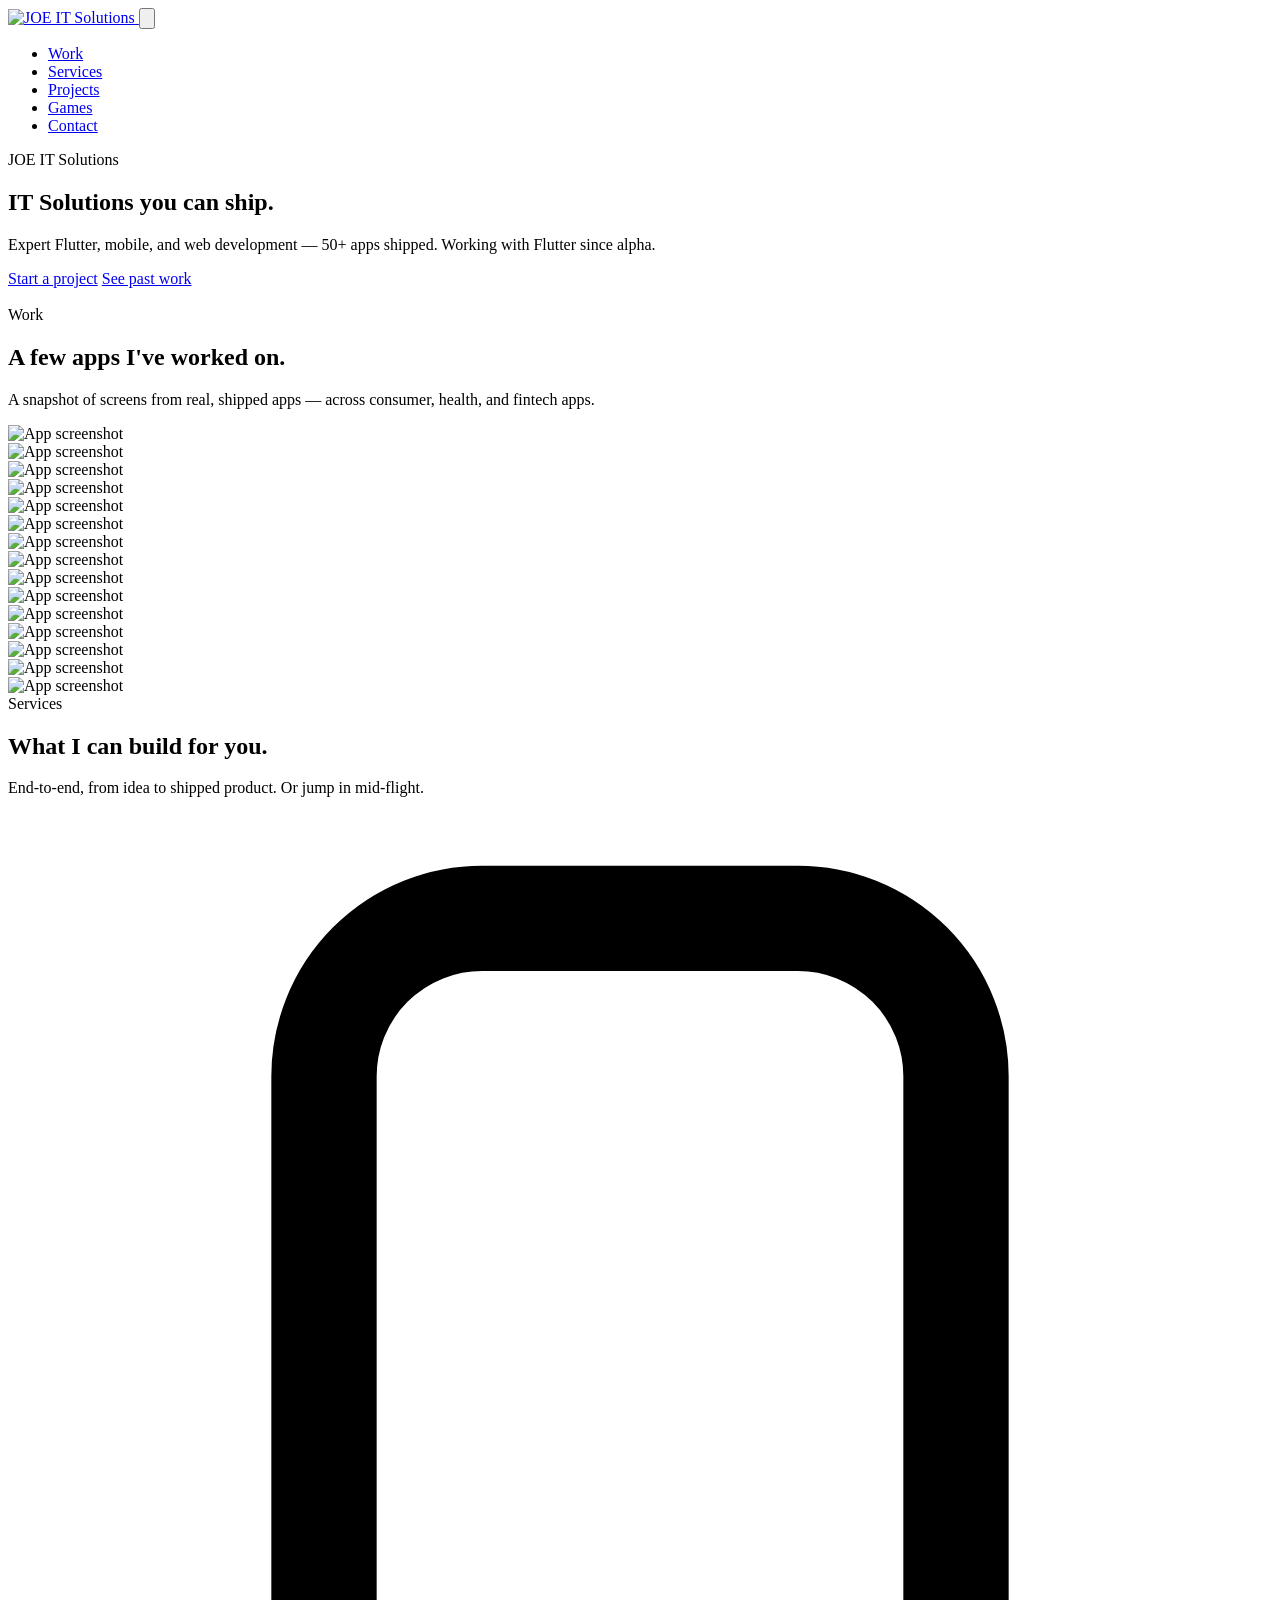
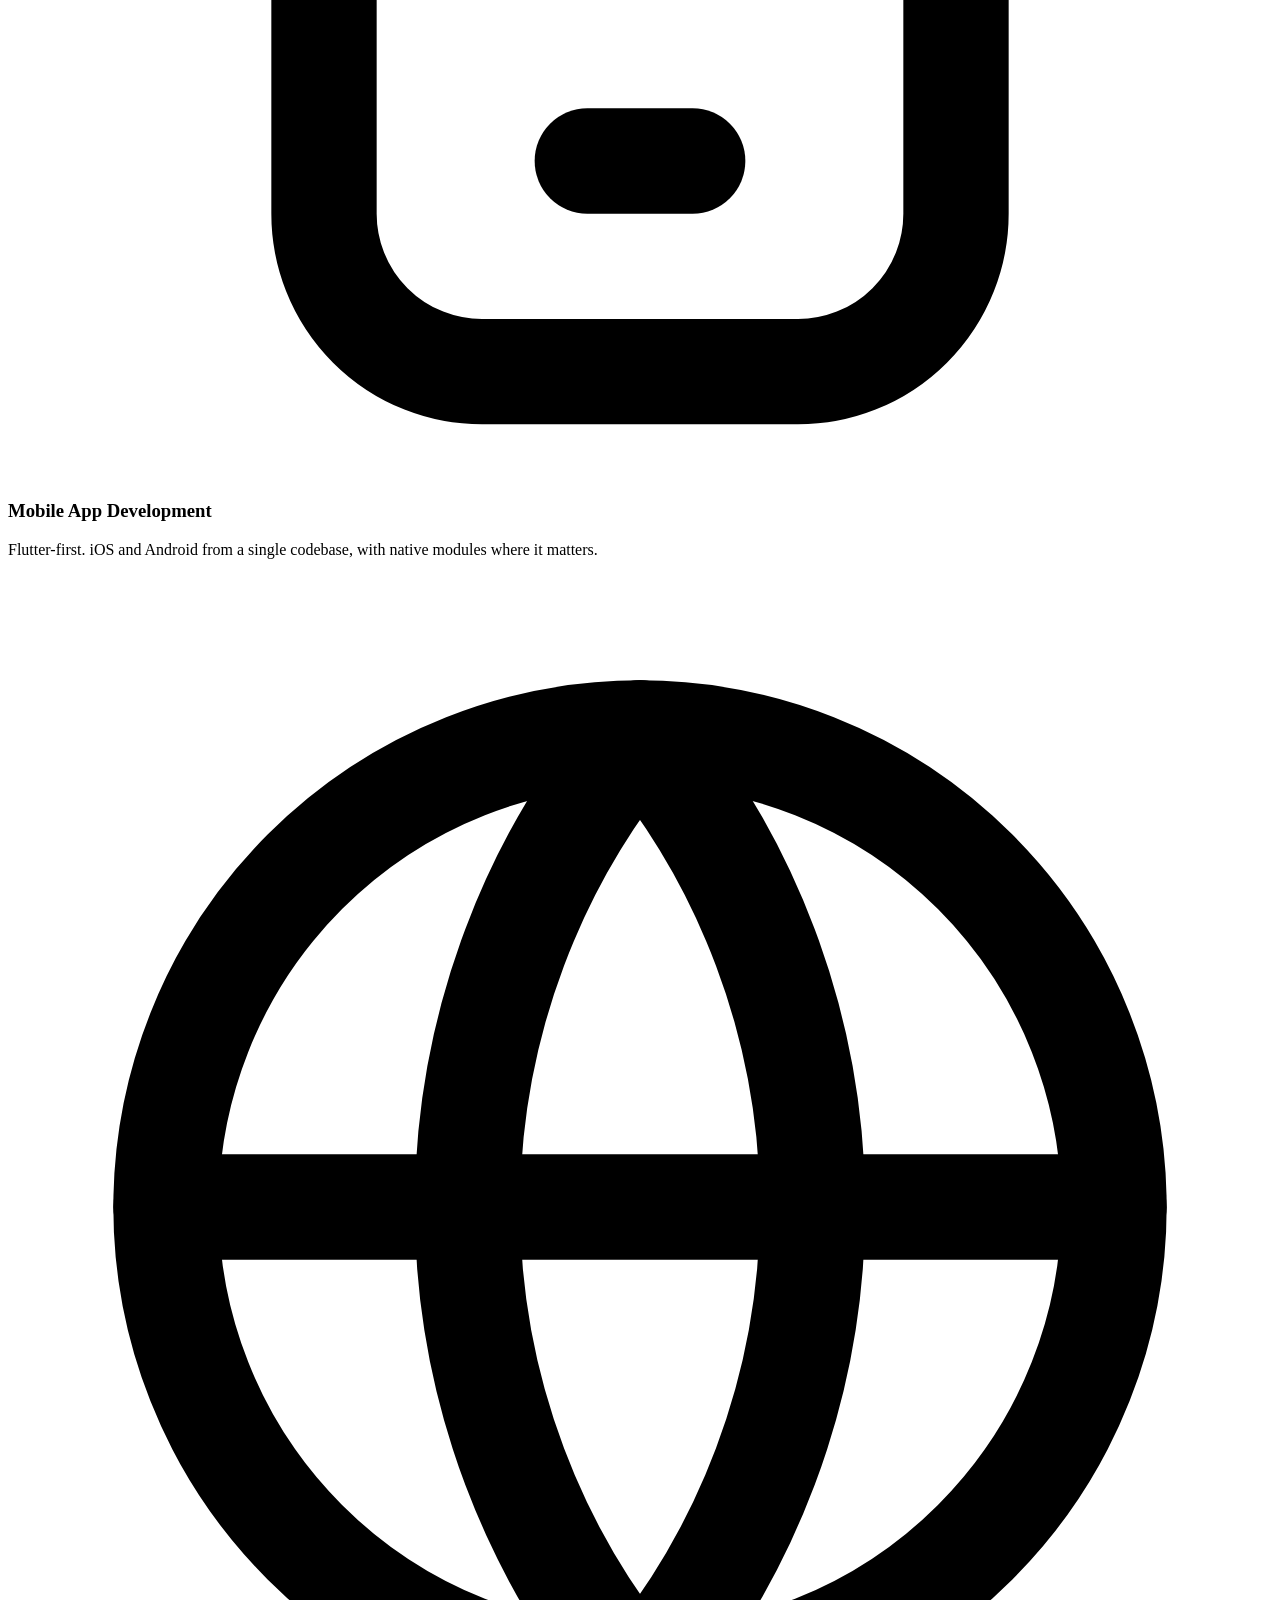
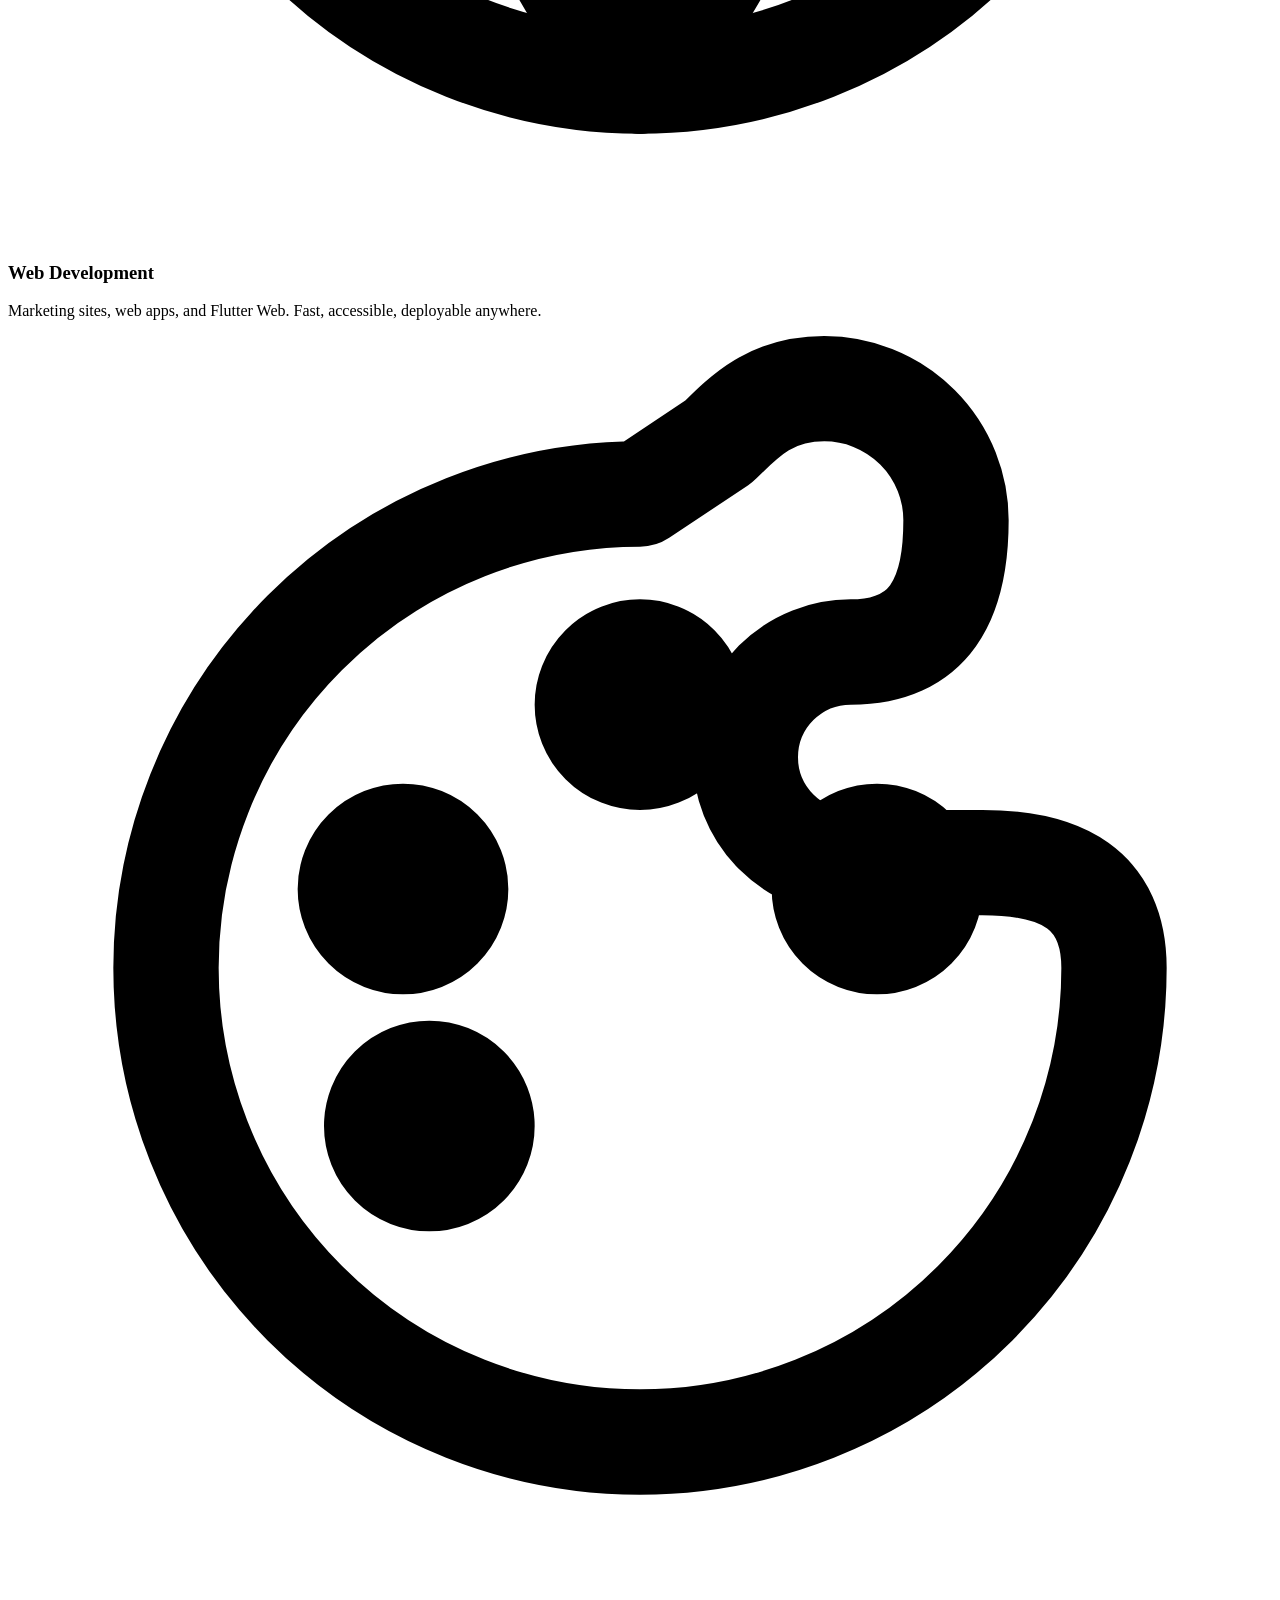
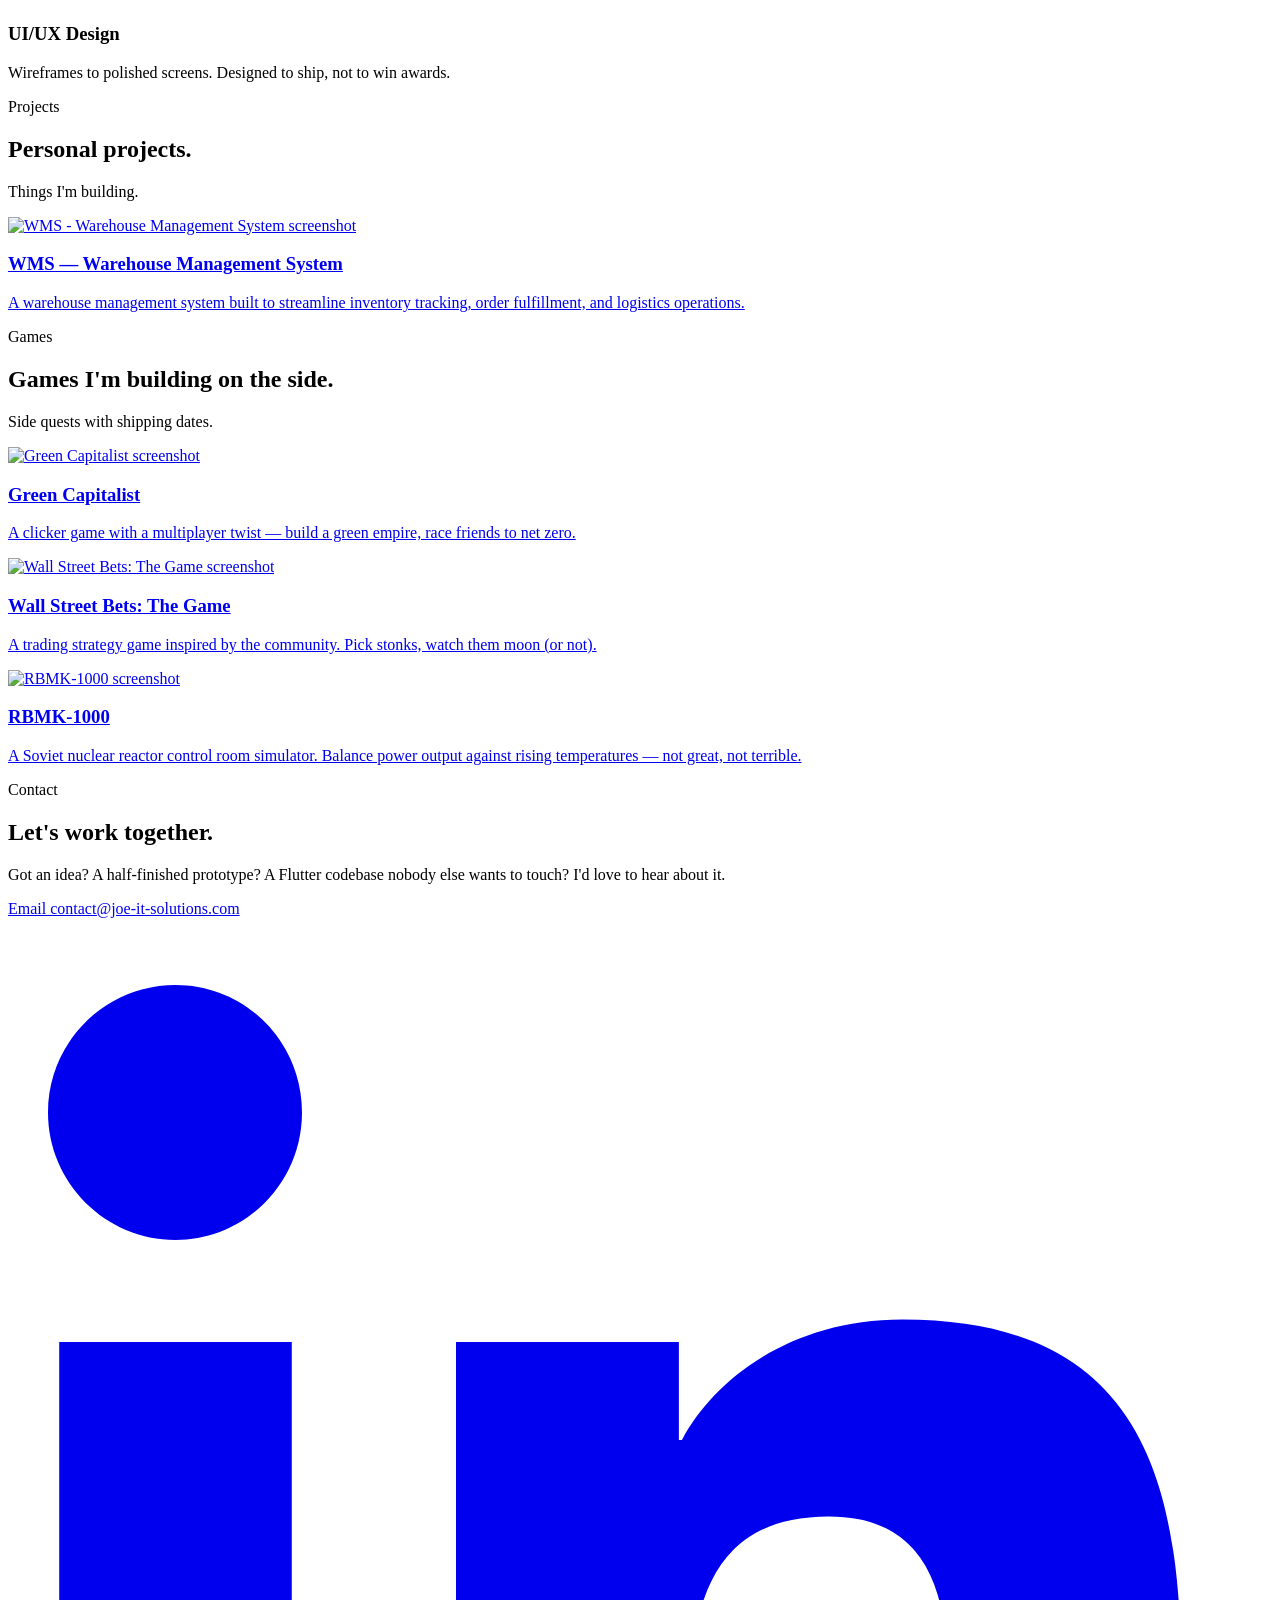
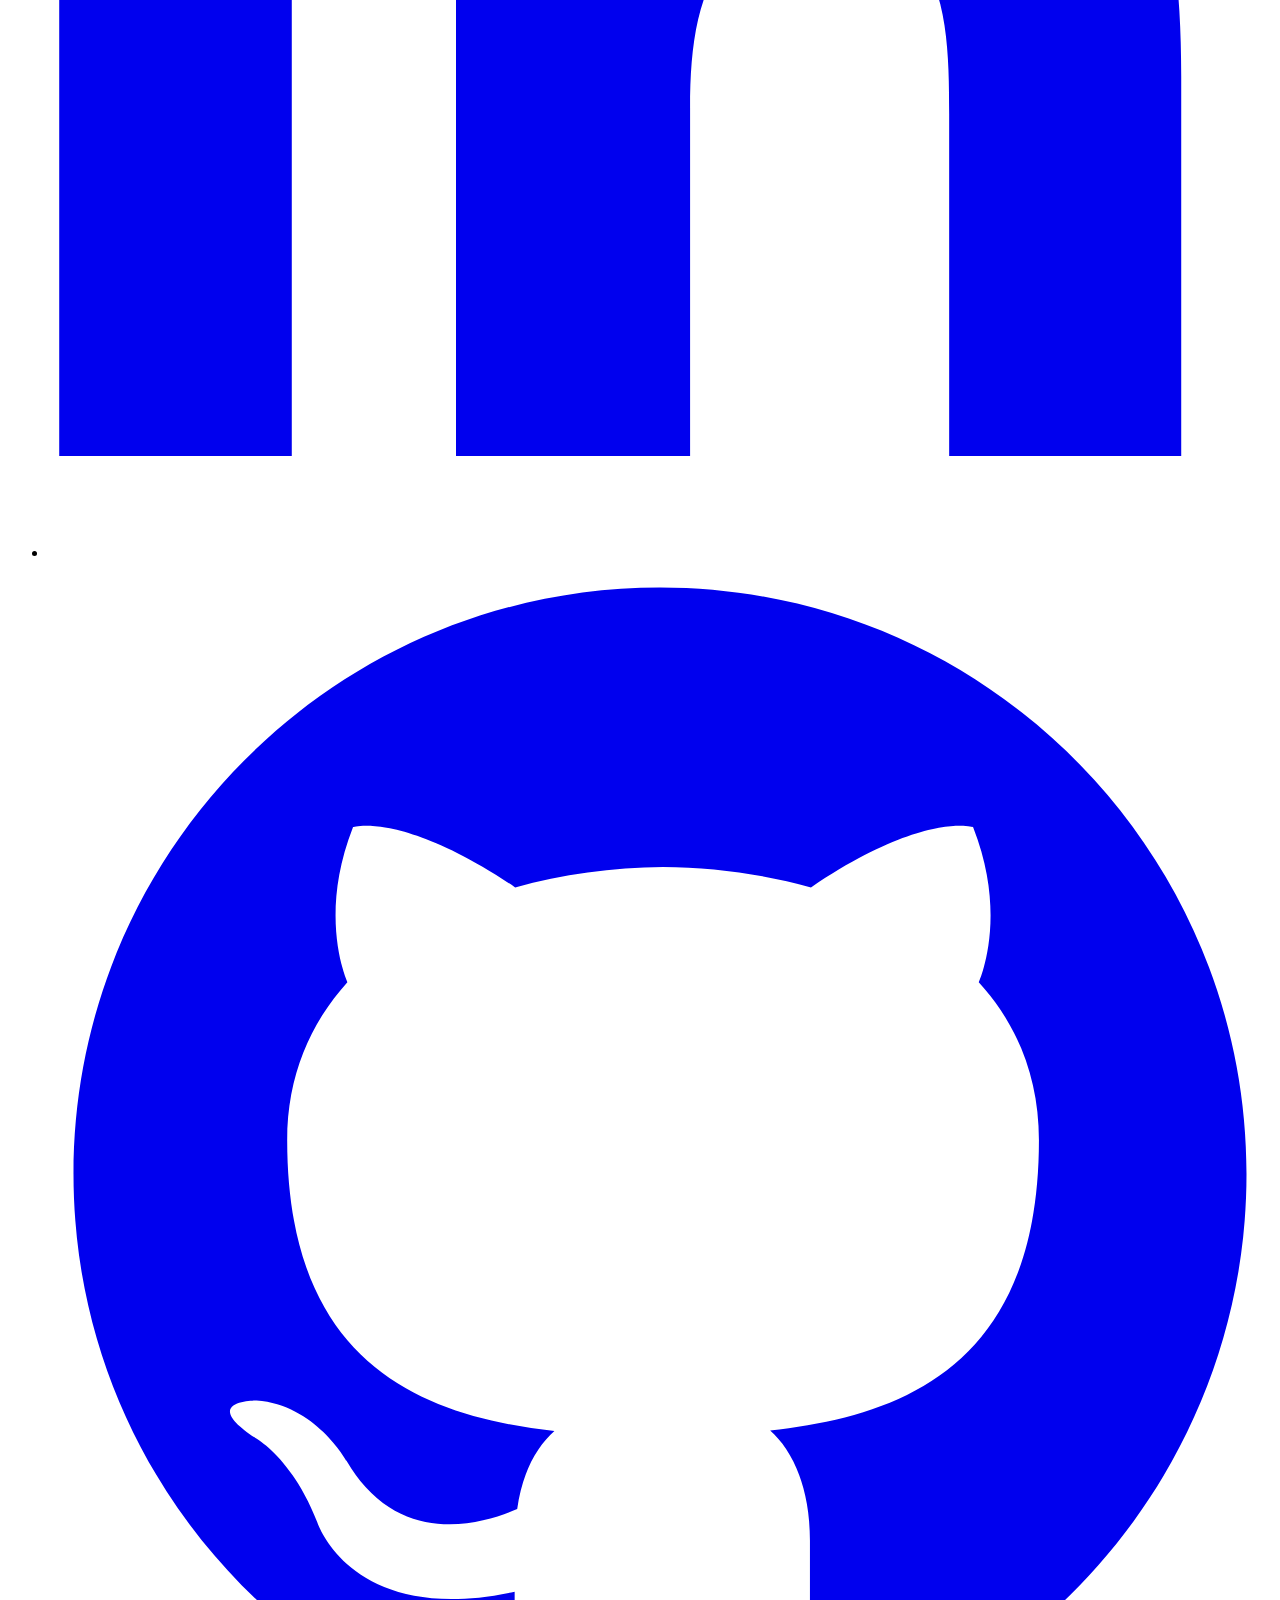
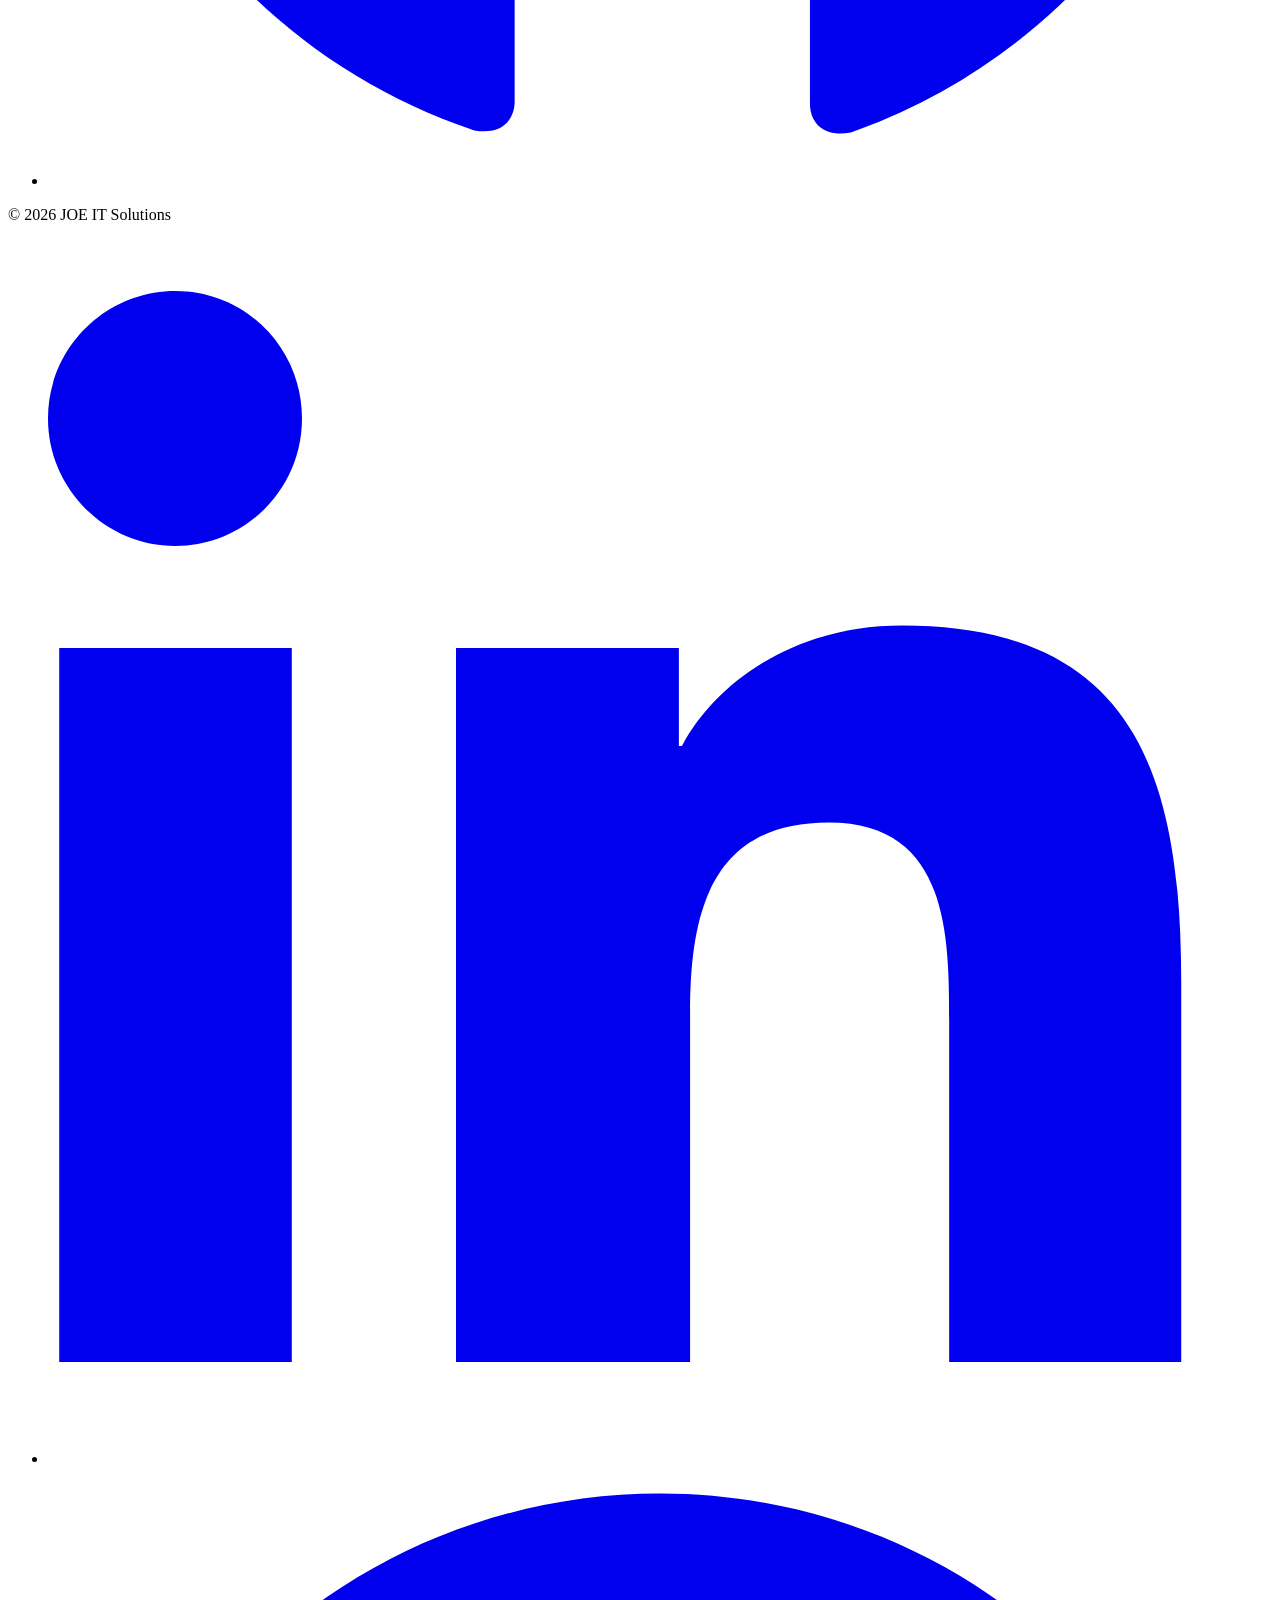
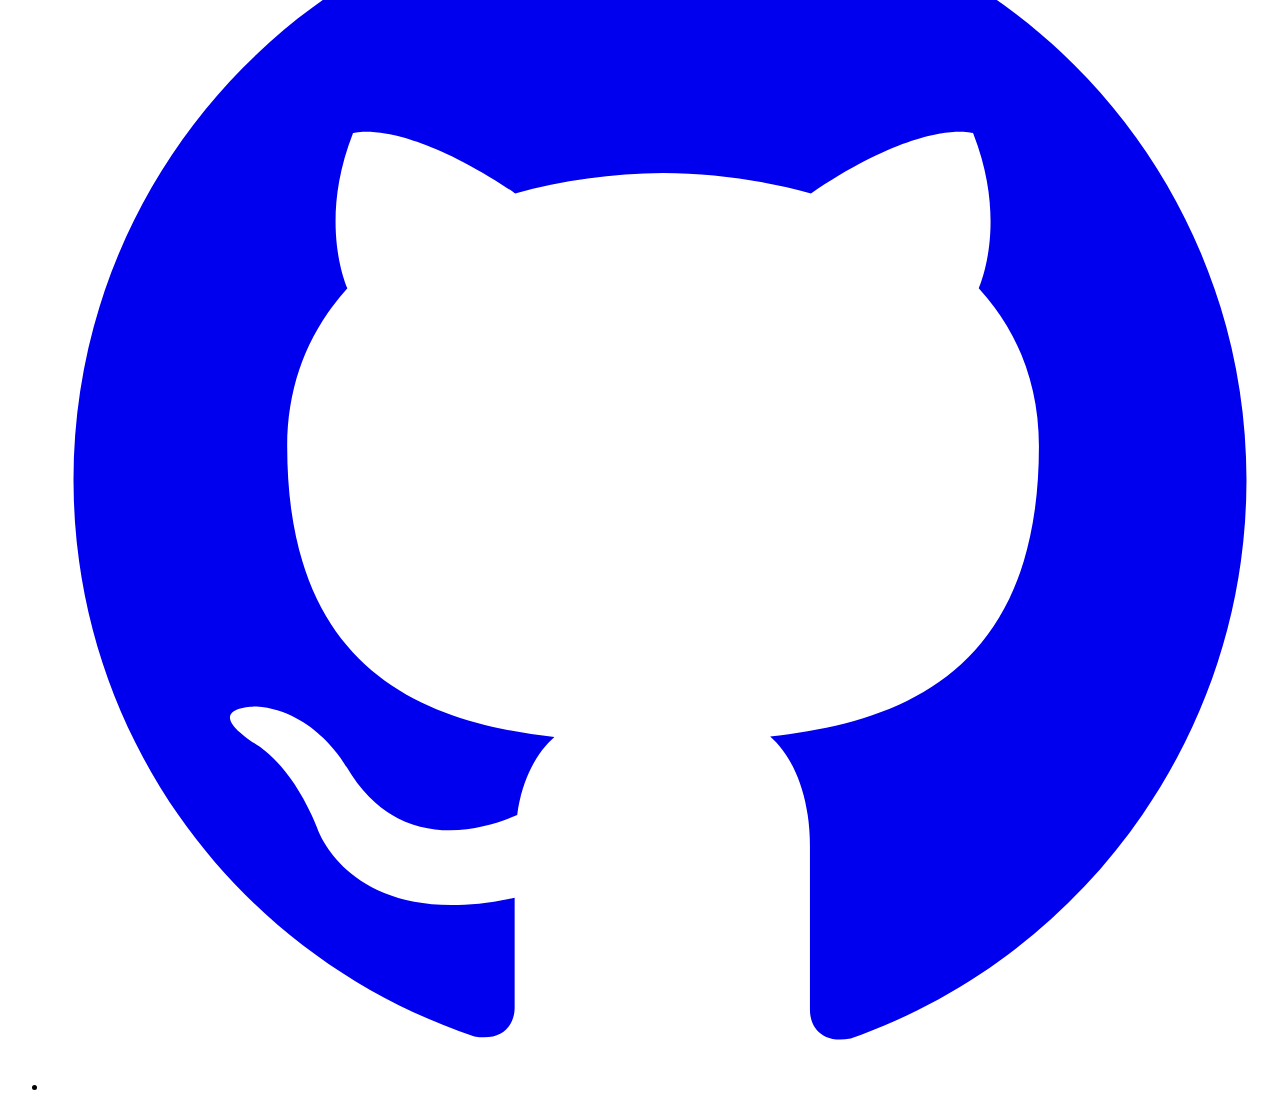
==== public/index.html @ 803ca7ee "Initial commit — joe-it portfolio site with Modus WMS subpage Co-Authored-By: Claude Sonnet 4.6 <nor" ====
<!doctype html>
<html lang="en">

<head>
  <meta charset="utf-8" />
  <meta name="viewport" content="width=device-width, initial-scale=1" />
  <title>JOE IT Solutions — Flutter, mobile, and web app development</title>
  <meta name="description"
    content="Expert Flutter, iOS, Android, and web development. 50+ apps shipped since Flutter was alpha." />
  <link rel="icon" type="image/png" href="/favicon.png" />

  <meta property="og:title" content="JOE IT Solutions" />
  <meta property="og:description" content="Expert Flutter, mobile, and web app development." />
  <meta property="og:type" content="website" />
  <meta name="twitter:card" content="summary_large_image" />

  <link rel="preconnect" href="https://fonts.googleapis.com" />
  <link rel="preconnect" href="https://fonts.gstatic.com" crossorigin />
  <link href="https://fonts.googleapis.com/css2?family=Figtree:wght@400;500;600;700&display=swap" rel="stylesheet" />
  <link rel="stylesheet" href="/styles.css" />
</head>

<body>
  <header class="site-header" id="site-header">
    <div class="container">
      <a class="logo" href="#top" aria-label="JOE IT Solutions home">
        <img src="/img/logo-transparent.png" alt="JOE IT Solutions" />
      </a>

      <button class="nav-toggle" id="nav-toggle" aria-controls="nav-links" aria-expanded="false"
        aria-label="Toggle navigation">
        <svg viewBox="0 0 24 24" fill="none" stroke="currentColor" stroke-width="2" stroke-linecap="round">
          <line x1="4" y1="7" x2="20" y2="7" />
          <line x1="4" y1="12" x2="20" y2="12" />
          <line x1="4" y1="17" x2="20" y2="17" />
        </svg>
      </button>

      <ul class="nav-links" id="nav-links">
        <li><a href="#past-work">Work</a></li>
        <li><a href="#services">Services</a></li>
        <li><a href="#projects">Projects</a></li>
        <li><a href="#games">Games</a></li>
        <li><a href="#contact">Contact</a></li>
      </ul>
    </div>
  </header>

  <main id="top">
    <!-- HERO -->
    <section class="hero">
      <div class="container">
        <div class="hero-text">
          <span class="eyebrow">JOE IT Solutions</span>
          <h1>IT Solutions you can ship.</h1>
          <p class="lede">
            Expert Flutter, mobile, and web development — 50+ apps shipped. Working with Flutter since alpha.
          </p>
          <div class="hero-actions">
            <a class="btn btn--primary" href="mailto:contact@joe-it-solutions.com">Start a project</a>
            <a class="btn btn--ghost" href="#past-work">See past work</a>
          </div>
        </div>
        <div class="collage" aria-hidden="true">
          <img src="/img/past/port2.png" alt="" />
          <img src="/img/past/port6.png" alt="" />
          <img src="/img/past/port_16.png" alt="" />
          <img src="/img/past/port5_5.png" alt="" />
        </div>
      </div>
    </section>

    <!-- PAST PROJECTS -->
    <section class="section section--soft" id="past-work">
      <div class="container">
        <div class="section-head">
          <span class="eyebrow">Work</span>
          <h2>A few apps I've worked on.</h2>
          <p>A snapshot of screens from real, shipped apps — across consumer, health, and fintech apps.</p>
        </div>
        <div class="past-grid">
          <div class="past-col">
            <div class="past-tile"><img src="/img/past/port14_14.png" alt="App screenshot" loading="lazy" /></div>
            <div class="past-tile"><img src="/img/past/port6.png" alt="App screenshot" loading="lazy" /></div>
            <div class="past-tile"><img src="/img/past/port_15.png" alt="App screenshot" loading="lazy" /></div>
          </div>
          <div class="past-col">
            <div class="past-tile"><img src="/img/past/port2.png" alt="App screenshot" loading="lazy" /></div>
            <div class="past-tile"><img src="/img/past/port5_5.png" alt="App screenshot" loading="lazy" /></div>
            <div class="past-tile"><img src="/img/past/port_20.png" alt="App screenshot" loading="lazy" /></div>
          </div>
          <div class="past-col">
            <div class="past-tile"><img src="/img/past/port_16.png" alt="App screenshot" loading="lazy" /></div>
            <div class="past-tile"><img src="/img/past/port9.png" alt="App screenshot" loading="lazy" /></div>
            <div class="past-tile"><img src="/img/past/port_19_1.png" alt="App screenshot" loading="lazy" /></div>
          </div>
          <div class="past-col">
            <div class="past-tile"><img src="/img/past/port3.png" alt="App screenshot" loading="lazy" /></div>
            <div class="past-tile"><img src="/img/past/port_11.png" alt="App screenshot" loading="lazy" /></div>
            <div class="past-tile"><img src="/img/past/port_18.png" alt="App screenshot" loading="lazy" /></div>
          </div>
          <div class="past-col">
            <div class="past-tile"><img src="/img/past/port_12.png" alt="App screenshot" loading="lazy" /></div>
            <div class="past-tile"><img src="/img/past/port_10.png" alt="App screenshot" loading="lazy" /></div>
            <div class="past-tile"><img src="/img/past/port_19.png" alt="App screenshot" loading="lazy" /></div>
          </div>
        </div>
      </div>
    </section>

    <!-- SERVICES -->
    <section class="section" id="services">
      <div class="container">
        <div class="section-head">
          <span class="eyebrow">Services</span>
          <h2>What I can build for you.</h2>
          <p>End-to-end, from idea to shipped product. Or jump in mid-flight.</p>
        </div>
        <div class="services-grid">
          <article class="service-card">
            <div class="icon-wrap">
              <svg viewBox="0 0 24 24" fill="none" stroke="currentColor" stroke-width="2" stroke-linecap="round"
                stroke-linejoin="round">
                <rect x="6" y="2" width="12" height="20" rx="3" />
                <line x1="11" y1="18" x2="13" y2="18" />
              </svg>
            </div>
            <h3>Mobile App Development</h3>
            <p>Flutter-first. iOS and Android from a single codebase, with native modules where it matters.</p>
          </article>

          <article class="service-card">
            <div class="icon-wrap">
              <svg viewBox="0 0 24 24" fill="none" stroke="currentColor" stroke-width="2" stroke-linecap="round"
                stroke-linejoin="round">
                <circle cx="12" cy="12" r="9" />
                <path d="M3 12h18" />
                <path d="M12 3a14 14 0 0 1 0 18" />
                <path d="M12 3a14 14 0 0 0 0 18" />
              </svg>
            </div>
            <h3>Web Development</h3>
            <p>Marketing sites, web apps, and Flutter Web. Fast, accessible, deployable anywhere.</p>
          </article>

          <article class="service-card">
            <div class="icon-wrap">
              <svg viewBox="0 0 24 24" fill="none" stroke="currentColor" stroke-width="2" stroke-linecap="round"
                stroke-linejoin="round">
                <path
                  d="M12 3a9 9 0 1 0 9 9c0-1.5-1-2-2.5-2H16a2 2 0 1 1 0-4c1.5 0 2-1 2-2.5A2.5 2.5 0 0 0 15.5 1c-1 0-1.5.5-2 1Z" />
                <circle cx="7.5" cy="10.5" r="1" fill="currentColor" />
                <circle cx="12" cy="7" r="1" fill="currentColor" />
                <circle cx="16.5" cy="10.5" r="1" fill="currentColor" />
                <circle cx="8" cy="15" r="1" fill="currentColor" />
              </svg>
            </div>
            <h3>UI/UX Design</h3>
            <p>Wireframes to polished screens. Designed to ship, not to win awards.</p>
          </article>
        </div>
      </div>
    </section>

    <!-- PERSONAL PROJECTS -->
    <section class="section" id="projects">
      <div class="container">
        <div class="section-head">
          <span class="eyebrow">Projects</span>
          <h2>Personal projects.</h2>
          <p>Things I'm building.</p>
        </div>
        <div class="projects-grid">
          <a class="project-card" href="/modus-wms">
            <div class="image-wrap">
              <img src="/img/projects/wms.png" alt="WMS - Warehouse Management System screenshot" loading="lazy" />
            </div>
            <div class="body">
              <h3>WMS — Warehouse Management System</h3>
              <p>A warehouse management system built to streamline inventory tracking, order fulfillment, and logistics
                operations.</p>
            </div>
          </a>
        </div>
      </div>
    </section>

    <!-- GAMES -->
    <section class="section section--soft" id="games">
      <div class="container">
        <div class="section-head">
          <span class="eyebrow">Games</span>
          <h2>Games I'm building on the side.</h2>
          <p>Side quests with shipping dates.</p>
        </div>
        <div class="personal-grid">
          <a class="personal-card" href="/green-capitalist">
            <div class="image-wrap">
              <img src="/img/personal/green_capitalist.avif" alt="Green Capitalist screenshot" />
            </div>
            <div class="body">
              <h3>Green Capitalist</h3>
              <p>A clicker game with a multiplayer twist — build a green empire, race friends to net zero.</p>
            </div>
          </a>

          <a class="personal-card" href="/wall-street-bets">
            <div class="image-wrap">
              <img src="/img/personal/wall_street_bets.avif" alt="Wall Street Bets: The Game screenshot" />
            </div>
            <div class="body">
              <h3>Wall Street Bets: The Game</h3>
              <p>A trading strategy game inspired by the community. Pick stonks, watch them moon (or not).</p>
            </div>
          </a>

          <a class="personal-card" href="/rbmk-1000">
            <div class="image-wrap">
              <img src="/img/personal/rbmk_1000.png" alt="RBMK-1000 screenshot" />
            </div>
            <div class="body">
              <h3>RBMK-1000</h3>
              <p>A Soviet nuclear reactor control room simulator. Balance power output against rising temperatures — not
                great, not terrible.</p>
            </div>
          </a>
        </div>
      </div>
    </section>

    <!-- CONTACT -->
    <section class="section section--soft contact" id="contact">
      <div class="container">
        <span class="eyebrow">Contact</span>
        <h2>Let's work together.</h2>
        <p>
          Got an idea? A half-finished prototype? A Flutter codebase nobody else
          wants to touch? I'd love to hear about it.
        </p>
        <div class="contact-actions">
          <a class="btn btn--primary" href="mailto:contact@joe-it-solutions.com">
            Email contact@joe-it-solutions.com
          </a>
          <ul class="socials" aria-label="Social links">
            <li>
              <a href="https://www.linkedin.com/in/josipkrnjic/" target="_blank" rel="noopener noreferrer"
                aria-label="LinkedIn">
                <svg viewBox="0 0 24 24" fill="currentColor" aria-hidden="true">
                  <path
                    d="M4.98 3.5C4.98 4.88 3.87 6 2.5 6S0 4.88 0 3.5 1.12 1 2.5 1s2.48 1.12 2.48 2.5zM.22 8h4.56v14H.22V8zm7.78 0h4.37v1.92h.06c.61-1.15 2.1-2.36 4.32-2.36 4.62 0 5.47 3.04 5.47 7v7.44h-4.55V15.3c0-1.7-.03-3.88-2.36-3.88-2.36 0-2.72 1.84-2.72 3.75V22H8V8z" />
                </svg>
              </a>
            </li>
            <li>
              <a href="https://github.com/itsJoKr" target="_blank" rel="noopener noreferrer" aria-label="GitHub">
                <svg viewBox="0 0 24 24" fill="currentColor" aria-hidden="true">
                  <path
                    d="M12 .5C5.65.5.5 5.65.5 12c0 5.08 3.29 9.39 7.86 10.91.58.1.79-.25.79-.56v-2.16c-3.2.7-3.87-1.36-3.87-1.36-.52-1.33-1.27-1.69-1.27-1.69-1.04-.71.08-.7.08-.7 1.15.08 1.76 1.18 1.76 1.18 1.02 1.75 2.69 1.24 3.35.95.1-.74.4-1.24.73-1.53-2.55-.29-5.24-1.28-5.24-5.7 0-1.26.45-2.29 1.18-3.1-.12-.29-.51-1.46.11-3.04 0 0 .97-.31 3.18 1.18.92-.26 1.91-.39 2.9-.4.99.01 1.98.14 2.9.4 2.21-1.49 3.18-1.18 3.18-1.18.62 1.58.23 2.75.11 3.04.74.81 1.18 1.84 1.18 3.1 0 4.43-2.7 5.41-5.27 5.69.41.36.78 1.07.78 2.16v3.2c0 .31.21.67.8.56C20.21 21.39 23.5 17.08 23.5 12 23.5 5.65 18.35.5 12 .5z" />
                </svg>
              </a>
            </li>
          </ul>
        </div>
      </div>
    </section>
  </main>

  <footer class="site-footer">
    <div class="container">
      <div class="row">
        <span>&copy; 2026 JOE IT Solutions</span>
        <ul class="socials" aria-label="Social links">
          <li>
            <a href="https://www.linkedin.com/in/josipkrnjic/" target="_blank" rel="noopener noreferrer"
              aria-label="LinkedIn">
              <svg viewBox="0 0 24 24" fill="currentColor" aria-hidden="true">
                <path
                  d="M4.98 3.5C4.98 4.88 3.87 6 2.5 6S0 4.88 0 3.5 1.12 1 2.5 1s2.48 1.12 2.48 2.5zM.22 8h4.56v14H.22V8zm7.78 0h4.37v1.92h.06c.61-1.15 2.1-2.36 4.32-2.36 4.62 0 5.47 3.04 5.47 7v7.44h-4.55V15.3c0-1.7-.03-3.88-2.36-3.88-2.36 0-2.72 1.84-2.72 3.75V22H8V8z" />
              </svg>
            </a>
          </li>
          <li>
            <a href="https://github.com/itsJoKr" target="_blank" rel="noopener noreferrer" aria-label="GitHub">
              <svg viewBox="0 0 24 24" fill="currentColor" aria-hidden="true">
                <path
                  d="M12 .5C5.65.5.5 5.65.5 12c0 5.08 3.29 9.39 7.86 10.91.58.1.79-.25.79-.56v-2.16c-3.2.7-3.87-1.36-3.87-1.36-.52-1.33-1.27-1.69-1.27-1.69-1.04-.71.08-.7.08-.7 1.15.08 1.76 1.18 1.76 1.18 1.02 1.75 2.69 1.24 3.35.95.1-.74.4-1.24.73-1.53-2.55-.29-5.24-1.28-5.24-5.7 0-1.26.45-2.29 1.18-3.1-.12-.29-.51-1.46.11-3.04 0 0 .97-.31 3.18 1.18.92-.26 1.91-.39 2.9-.4.99.01 1.98.14 2.9.4 2.21-1.49 3.18-1.18 3.18-1.18.62 1.58.23 2.75.11 3.04.74.81 1.18 1.84 1.18 3.1 0 4.43-2.7 5.41-5.27 5.69.41.36.78 1.07.78 2.16v3.2c0 .31.21.67.8.56C20.21 21.39 23.5 17.08 23.5 12 23.5 5.65 18.35.5 12 .5z" />
              </svg>
            </a>
          </li>
        </ul>
      </div>
    </div>
  </footer>

  <script src="/main.js"></script>
</body>

</html>
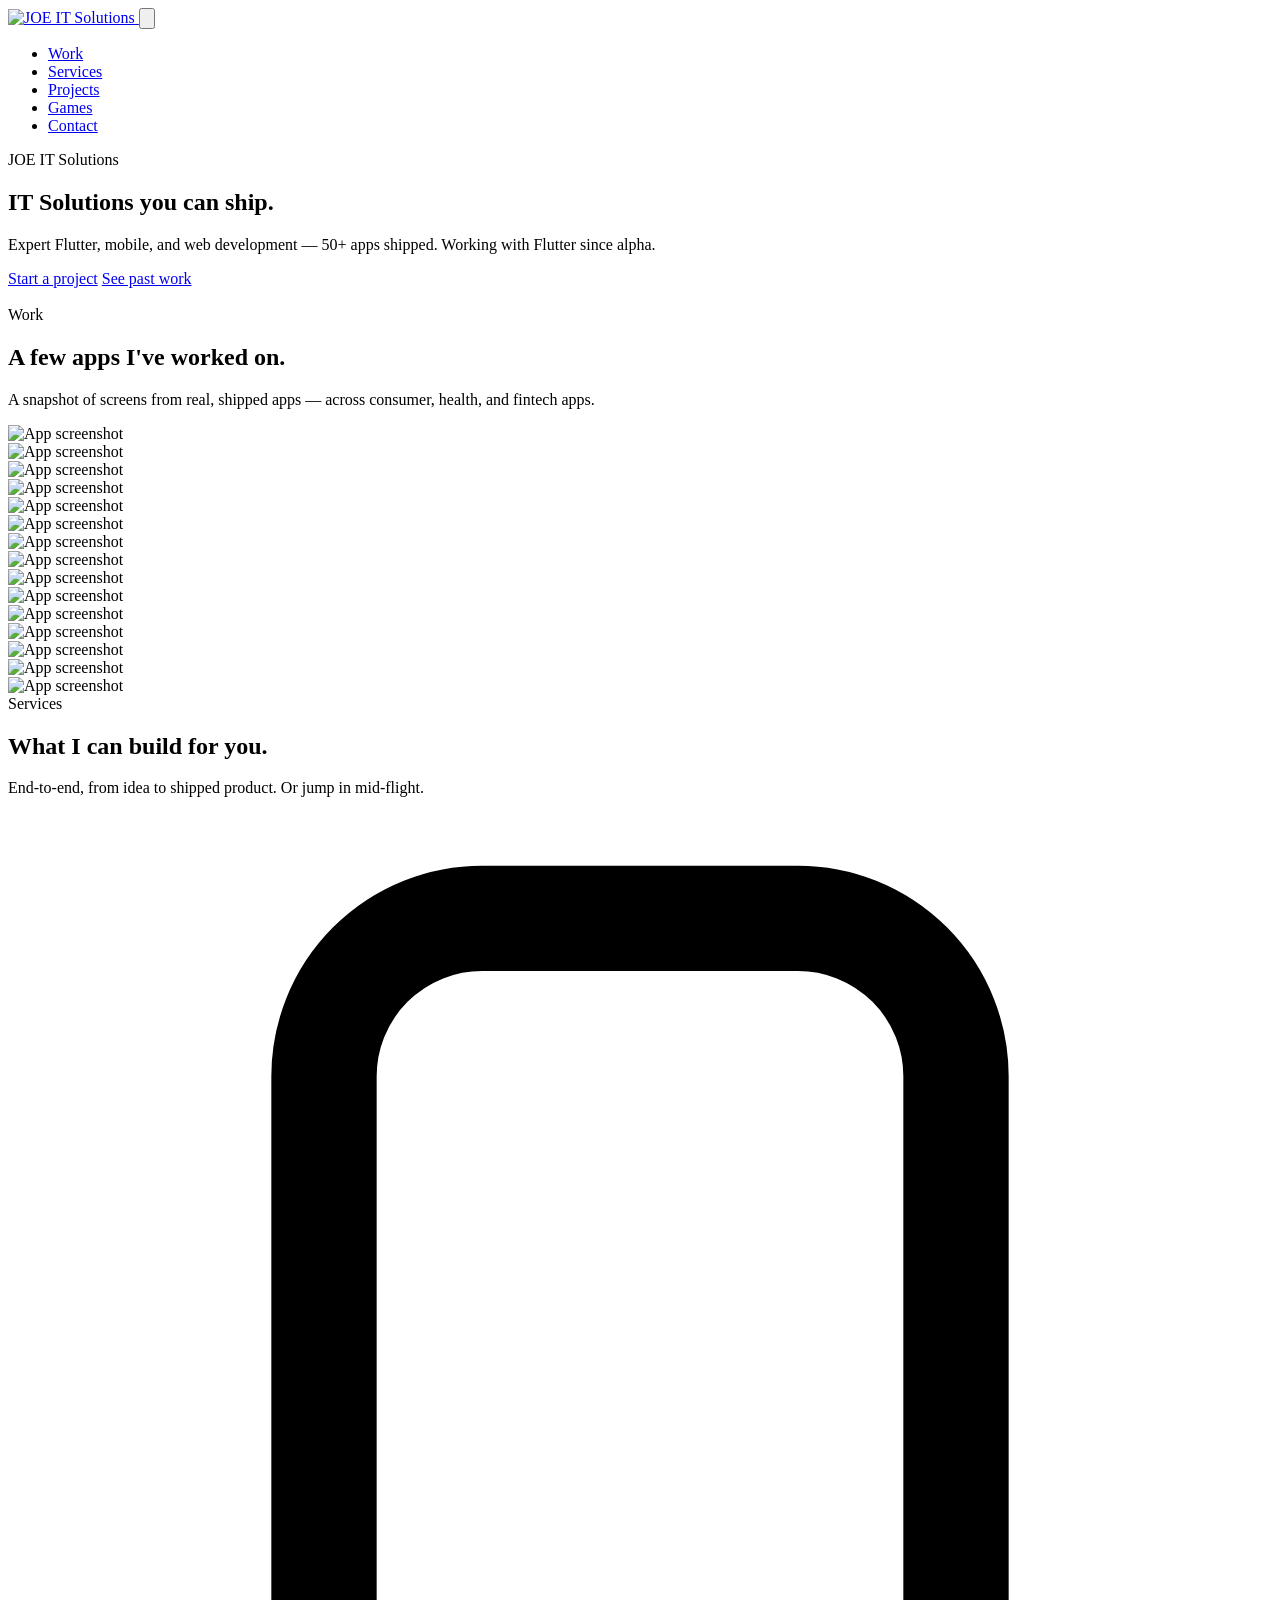
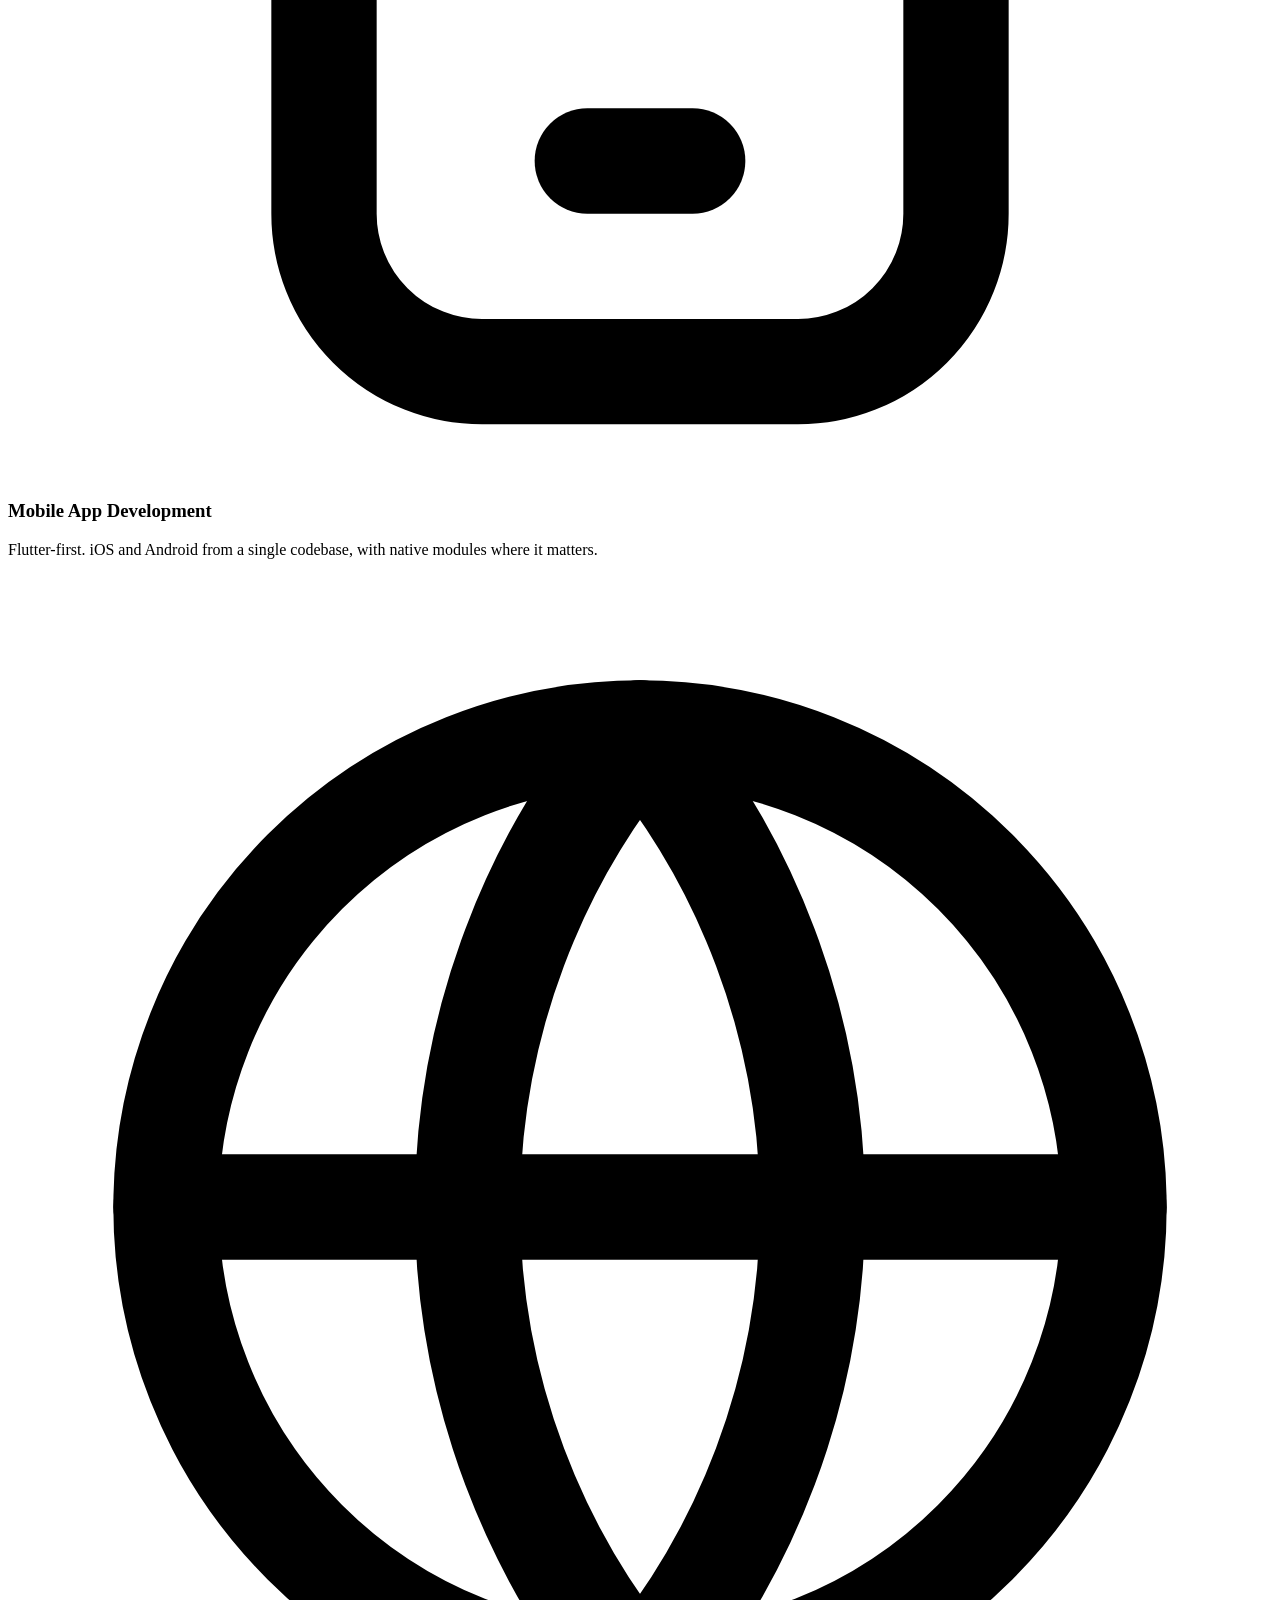
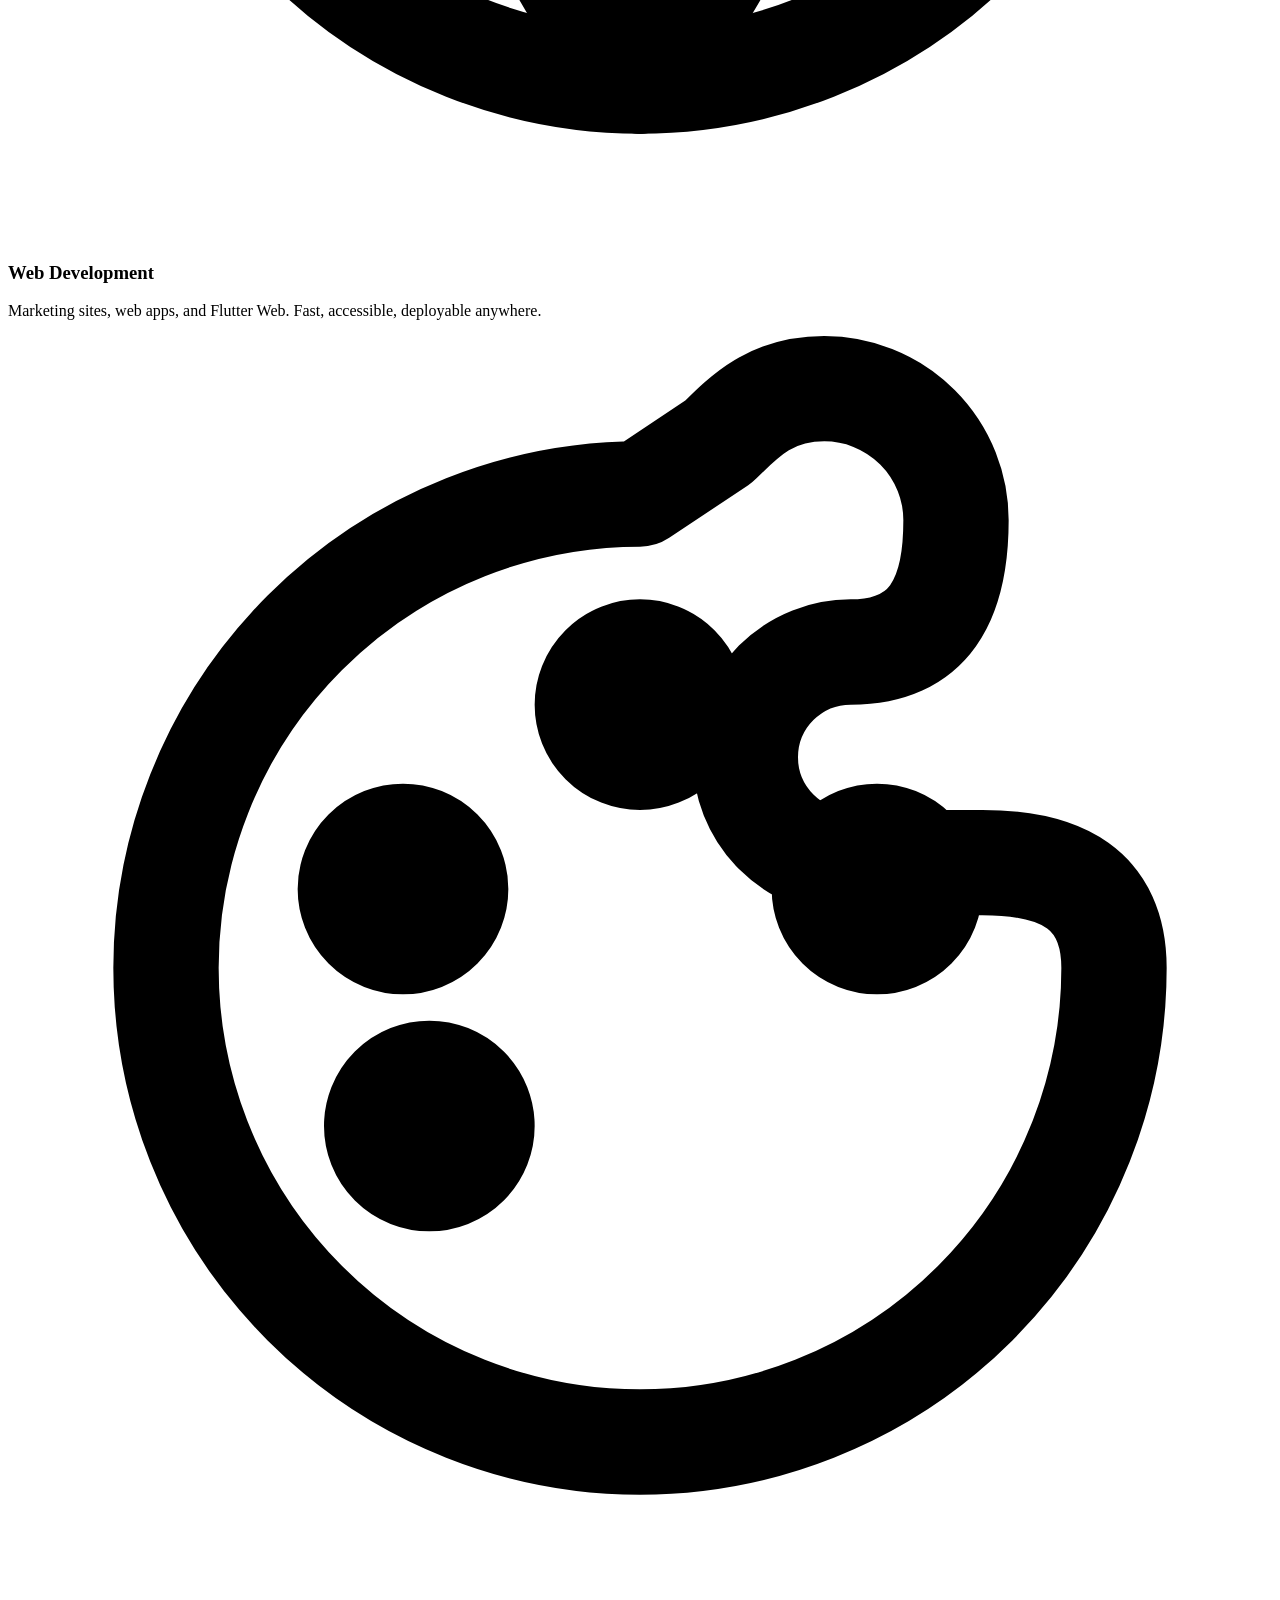
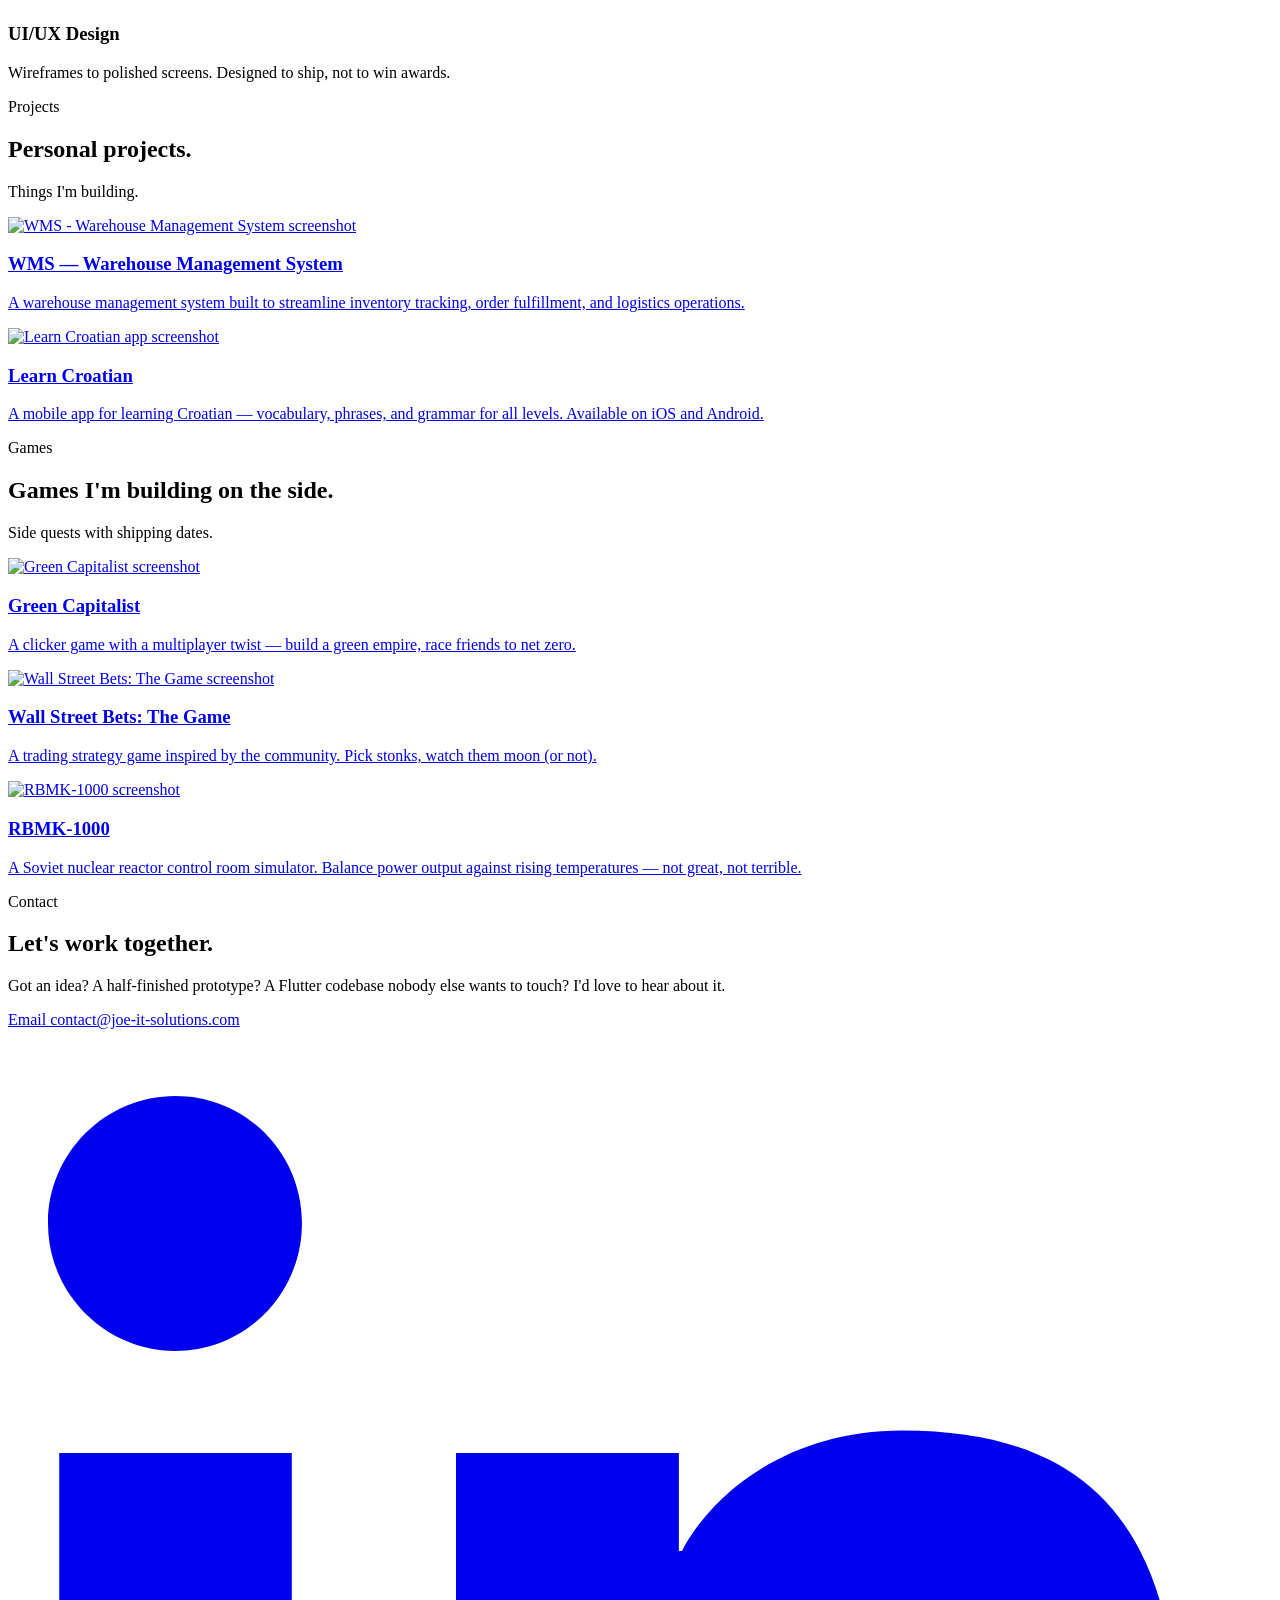
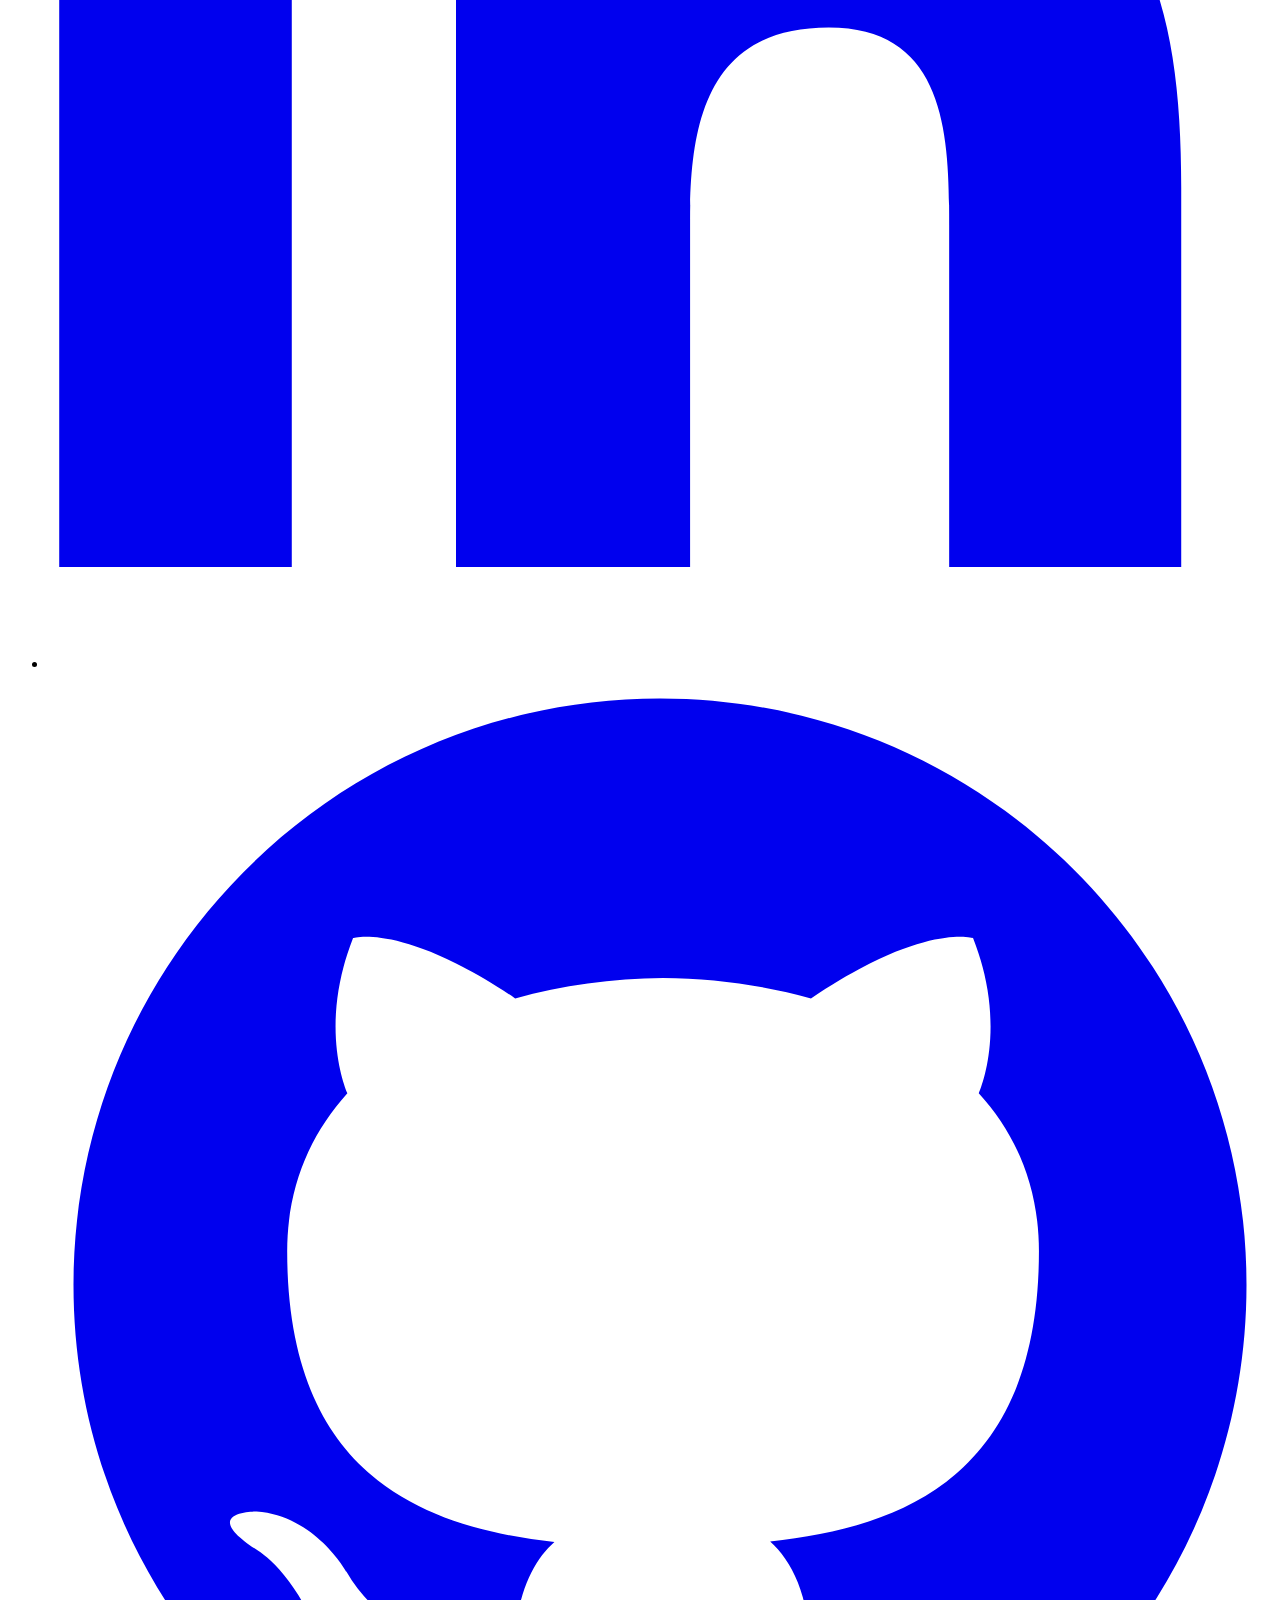
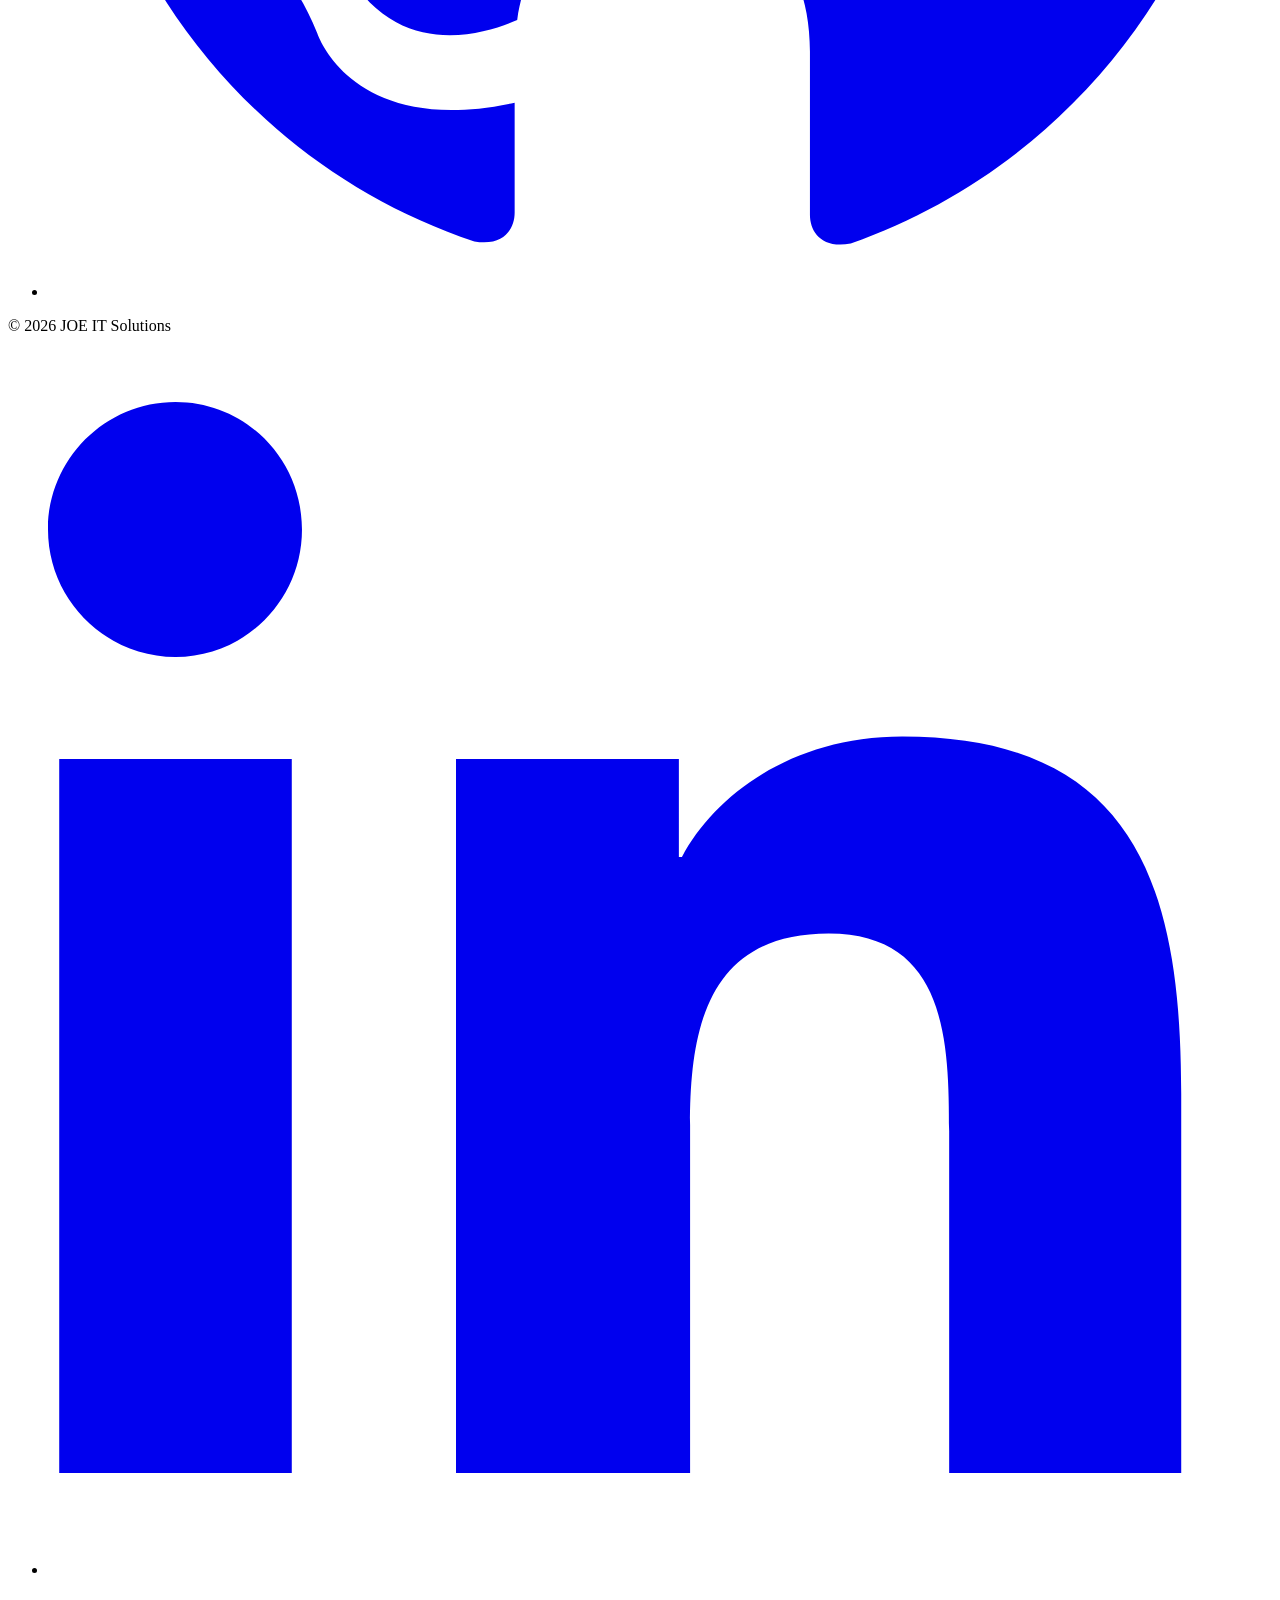
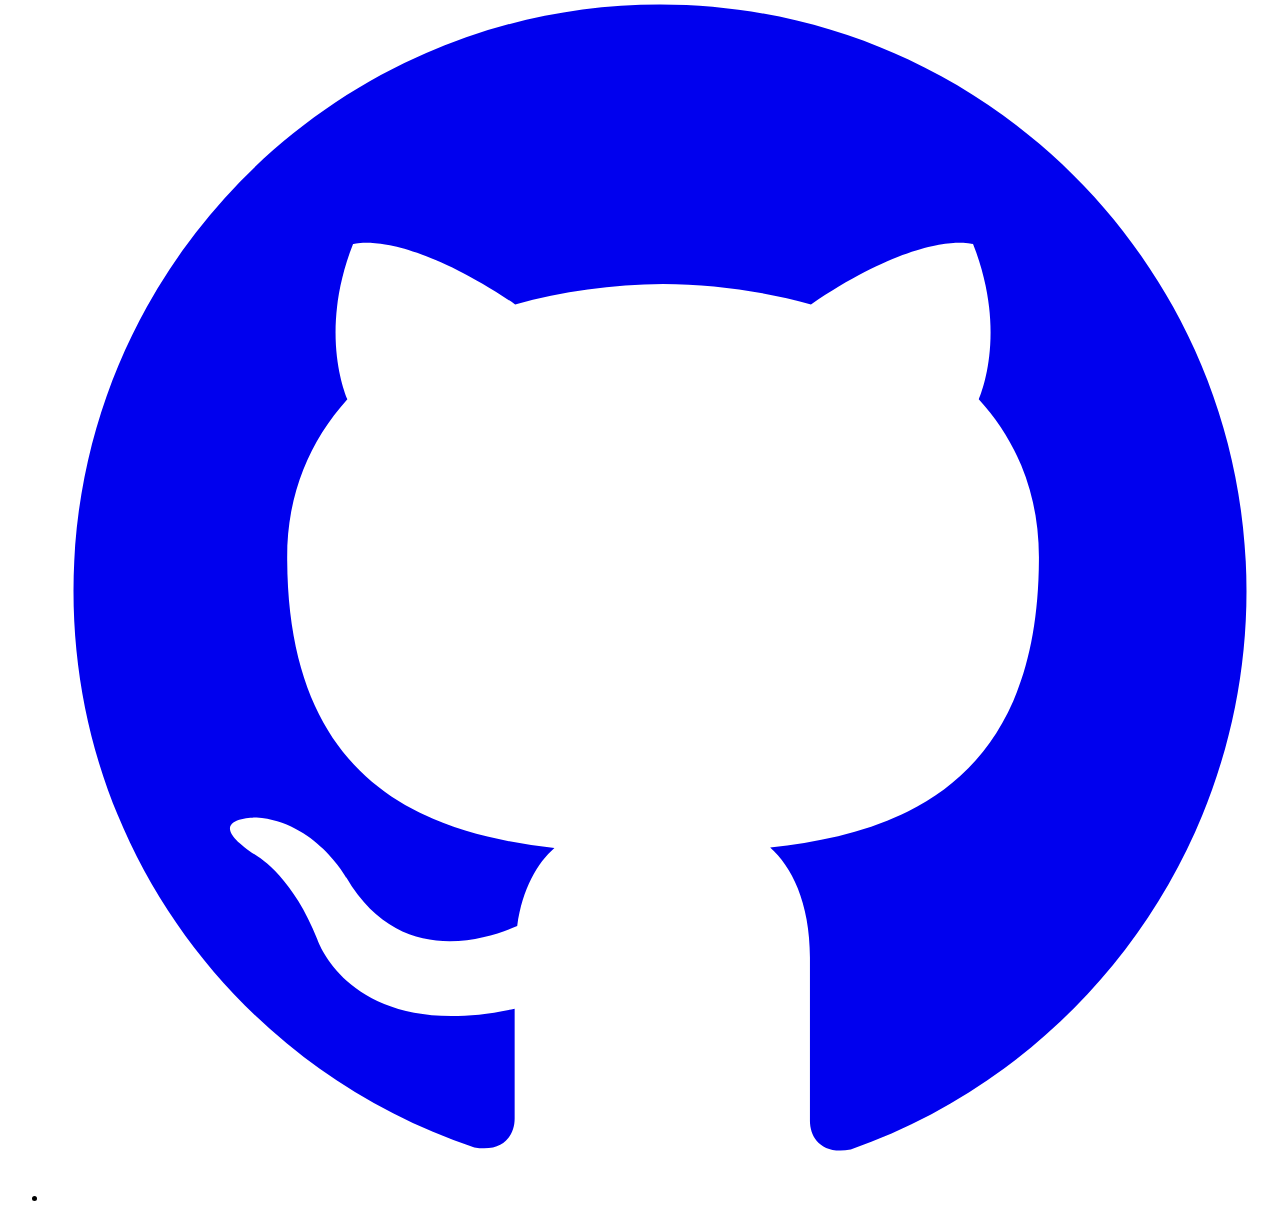
==== commit f7966697: "Add team section to Arca WMS CTA, update i18n copy, add Learn Croatian to portfolio Co-Authored-By: " ====
--- a/public/index.html
+++ b/public/index.html
@@ -171,7 +171,7 @@
           <p>Things I'm building.</p>
         </div>
         <div class="projects-grid">
-          <a class="project-card" href="/modus-wms">
+          <a class="project-card" href="https://arca-wms.com" target="_blank" rel="noopener">
             <div class="image-wrap">
               <img src="/img/projects/wms.png" alt="WMS - Warehouse Management System screenshot" loading="lazy" />
             </div>
@@ -179,6 +179,16 @@
               <h3>WMS — Warehouse Management System</h3>
               <p>A warehouse management system built to streamline inventory tracking, order fulfillment, and logistics
                 operations.</p>
+            </div>
+          </a>
+
+          <a class="project-card" href="/learn-croatian">
+            <div class="image-wrap">
+              <img src="/img/projects/learn_croatian.png" alt="Learn Croatian app screenshot" loading="lazy" />
+            </div>
+            <div class="body">
+              <h3>Learn Croatian</h3>
+              <p>A mobile app for learning Croatian — vocabulary, phrases, and grammar for all levels. Available on iOS and Android.</p>
             </div>
           </a>
         </div>
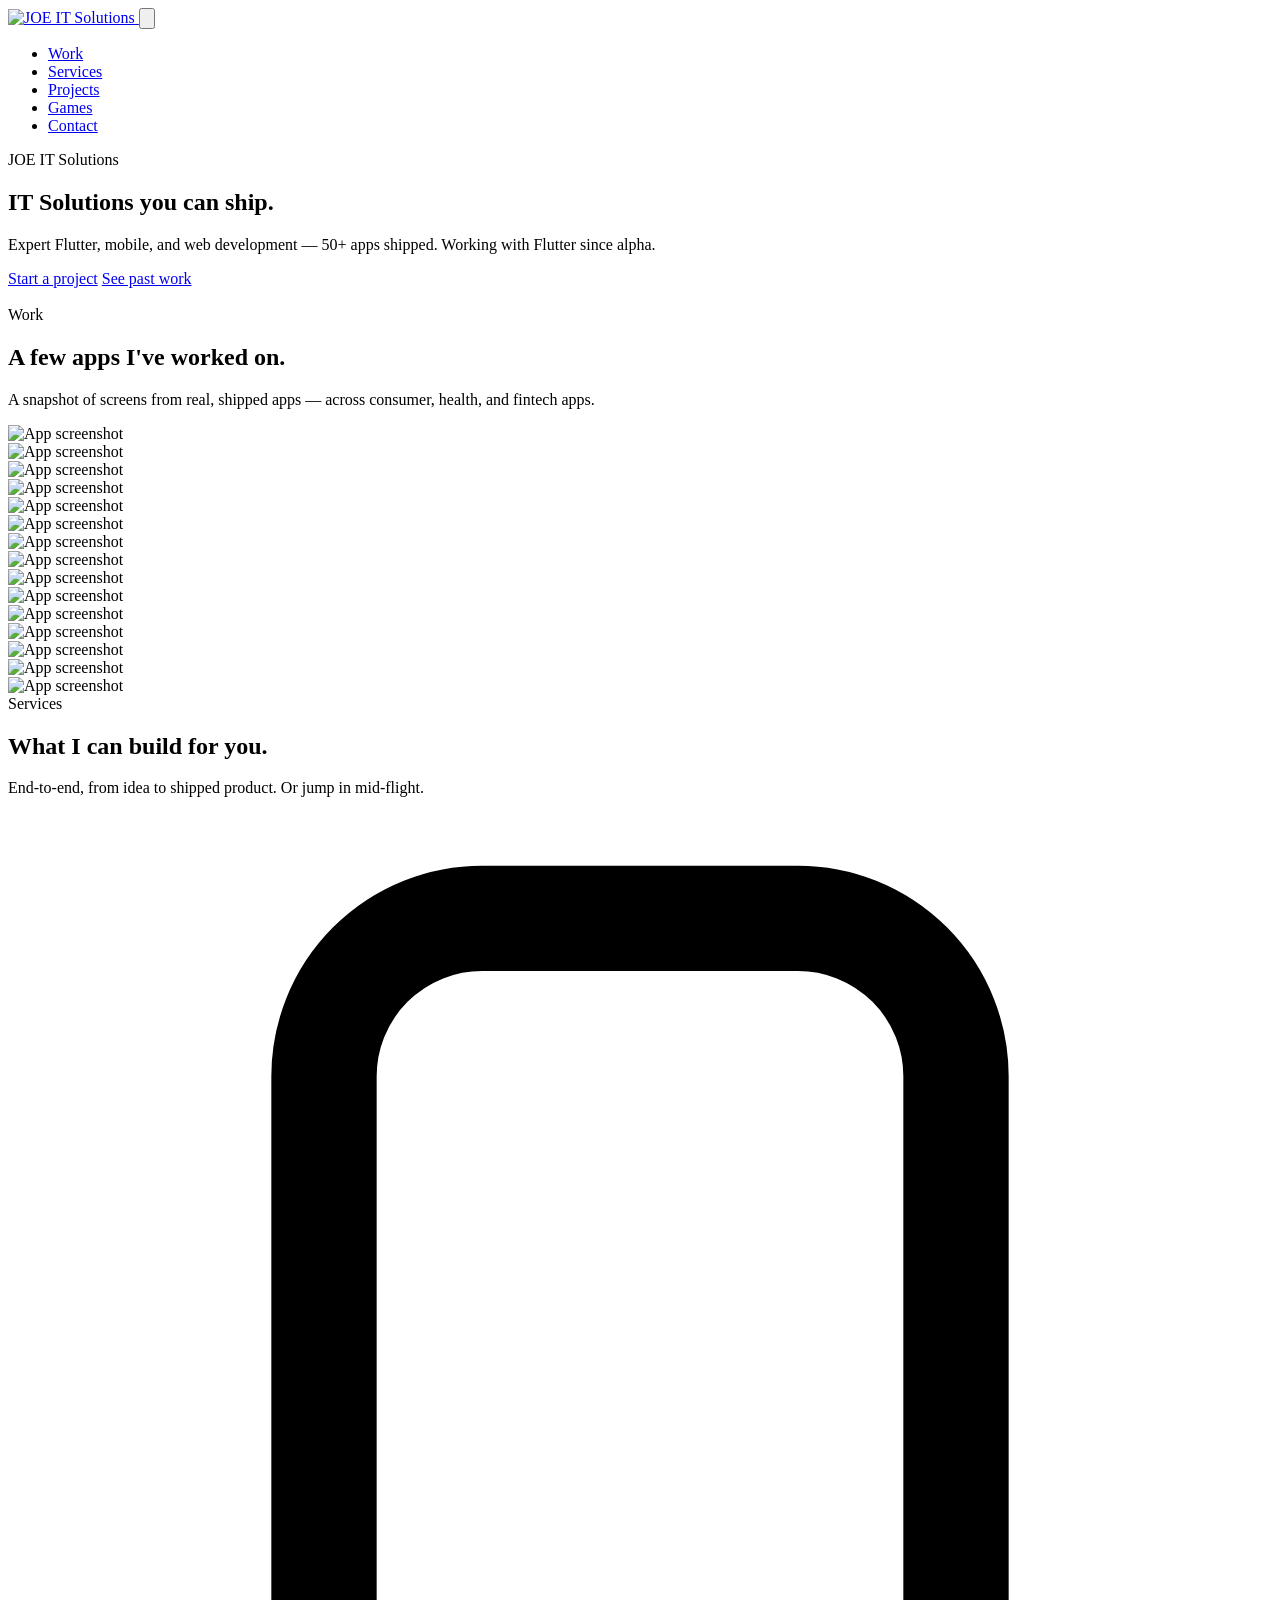
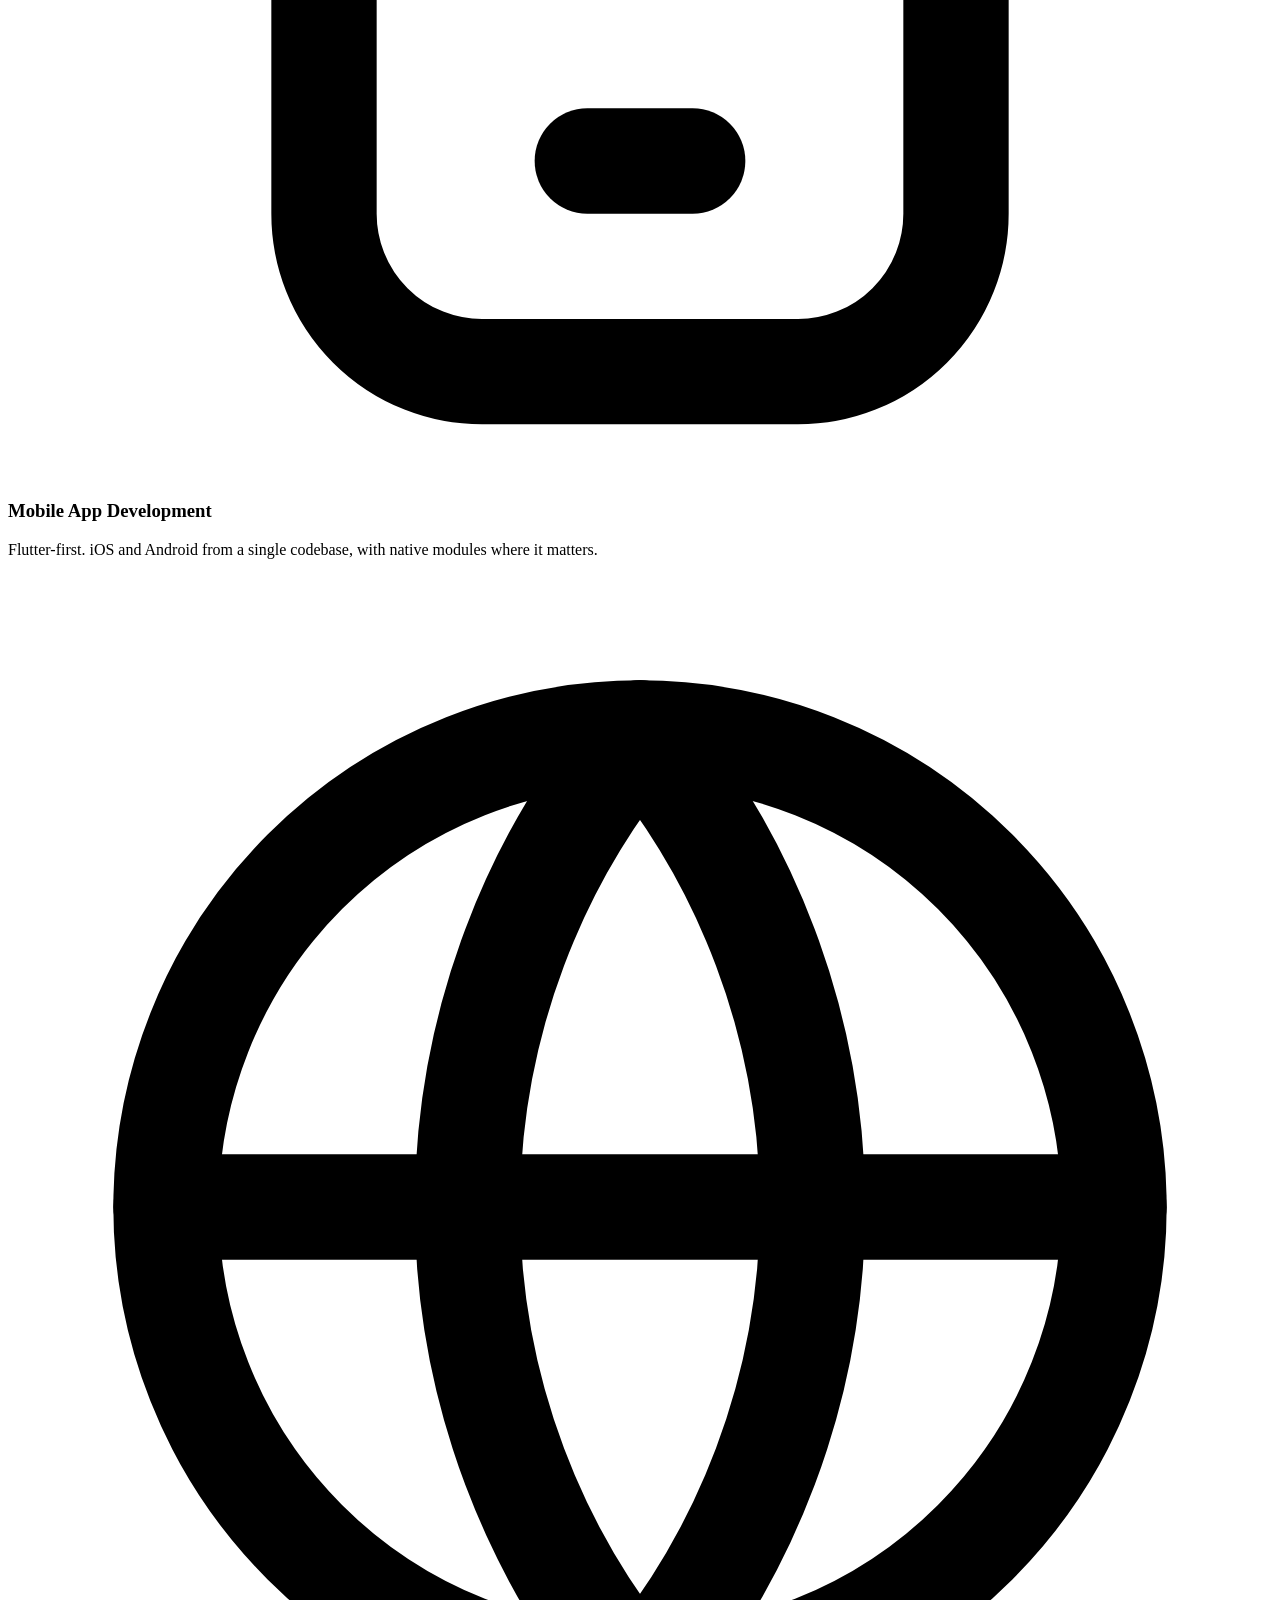
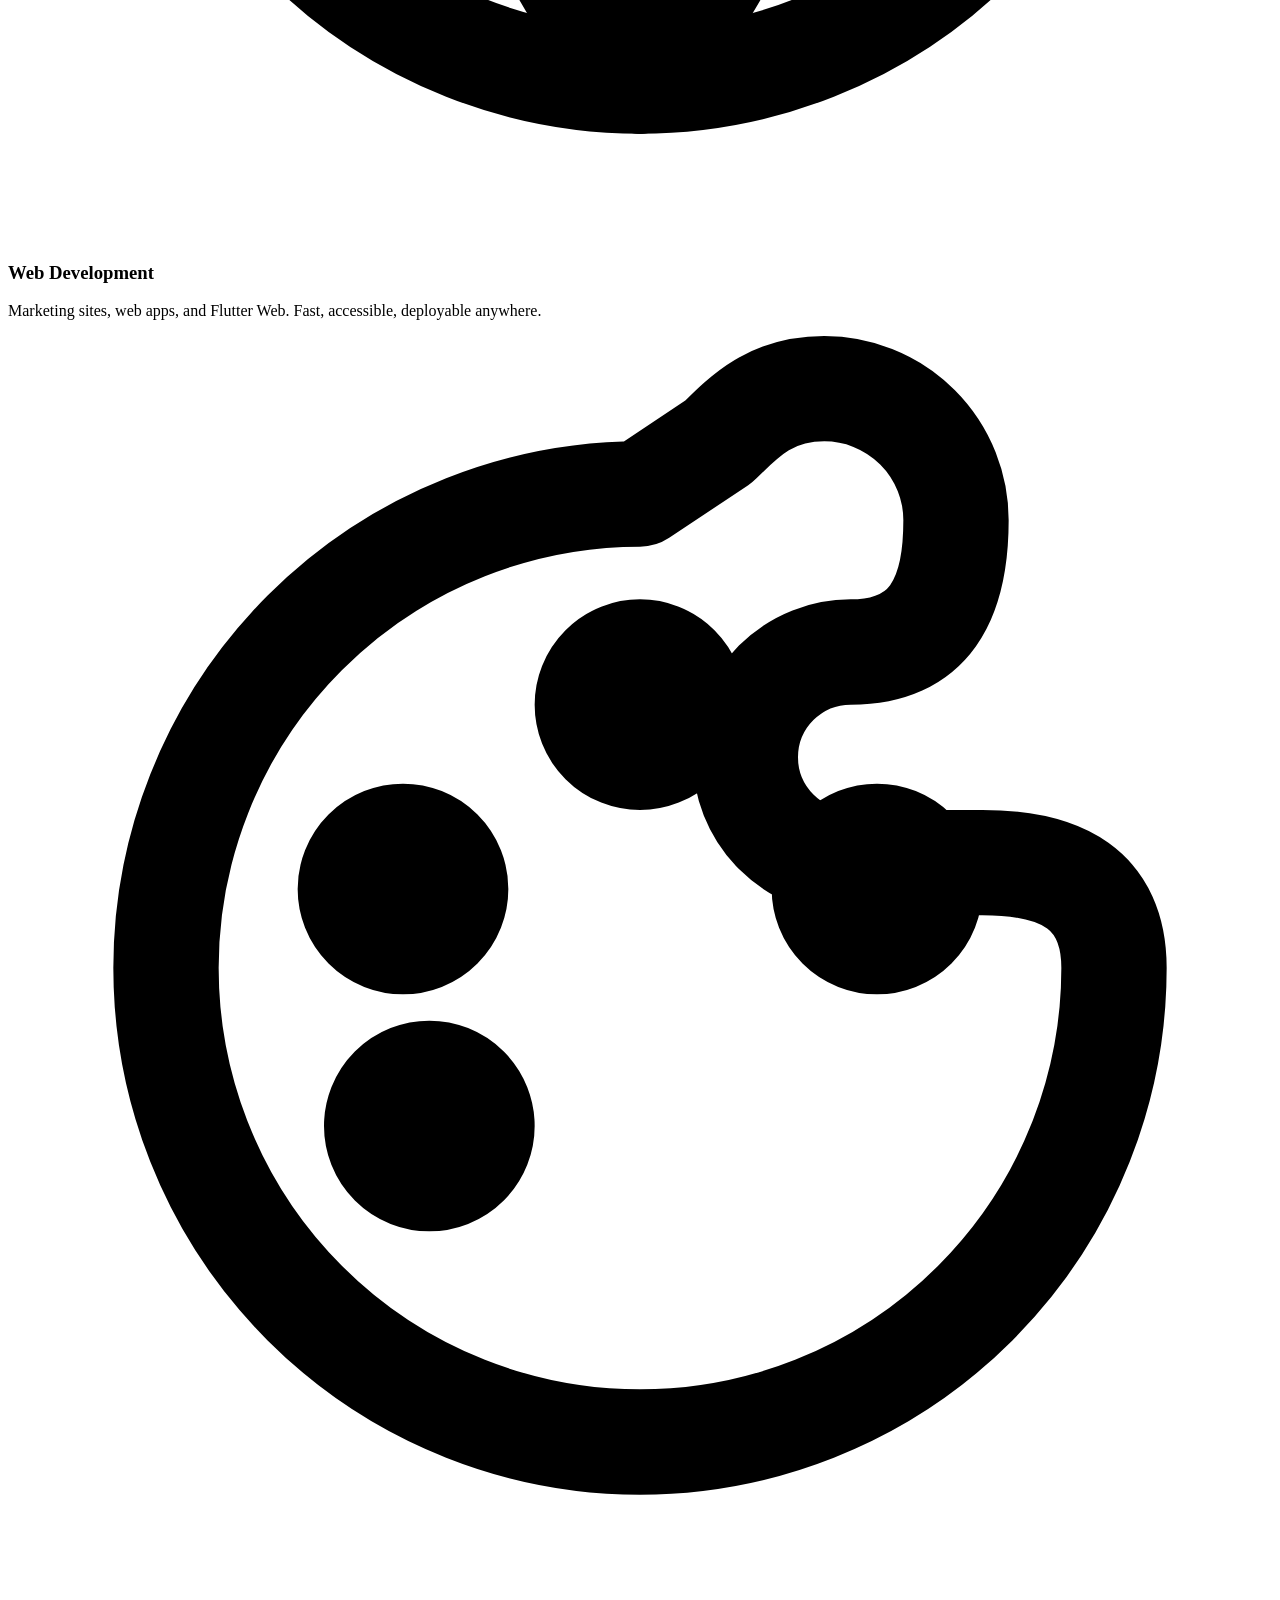
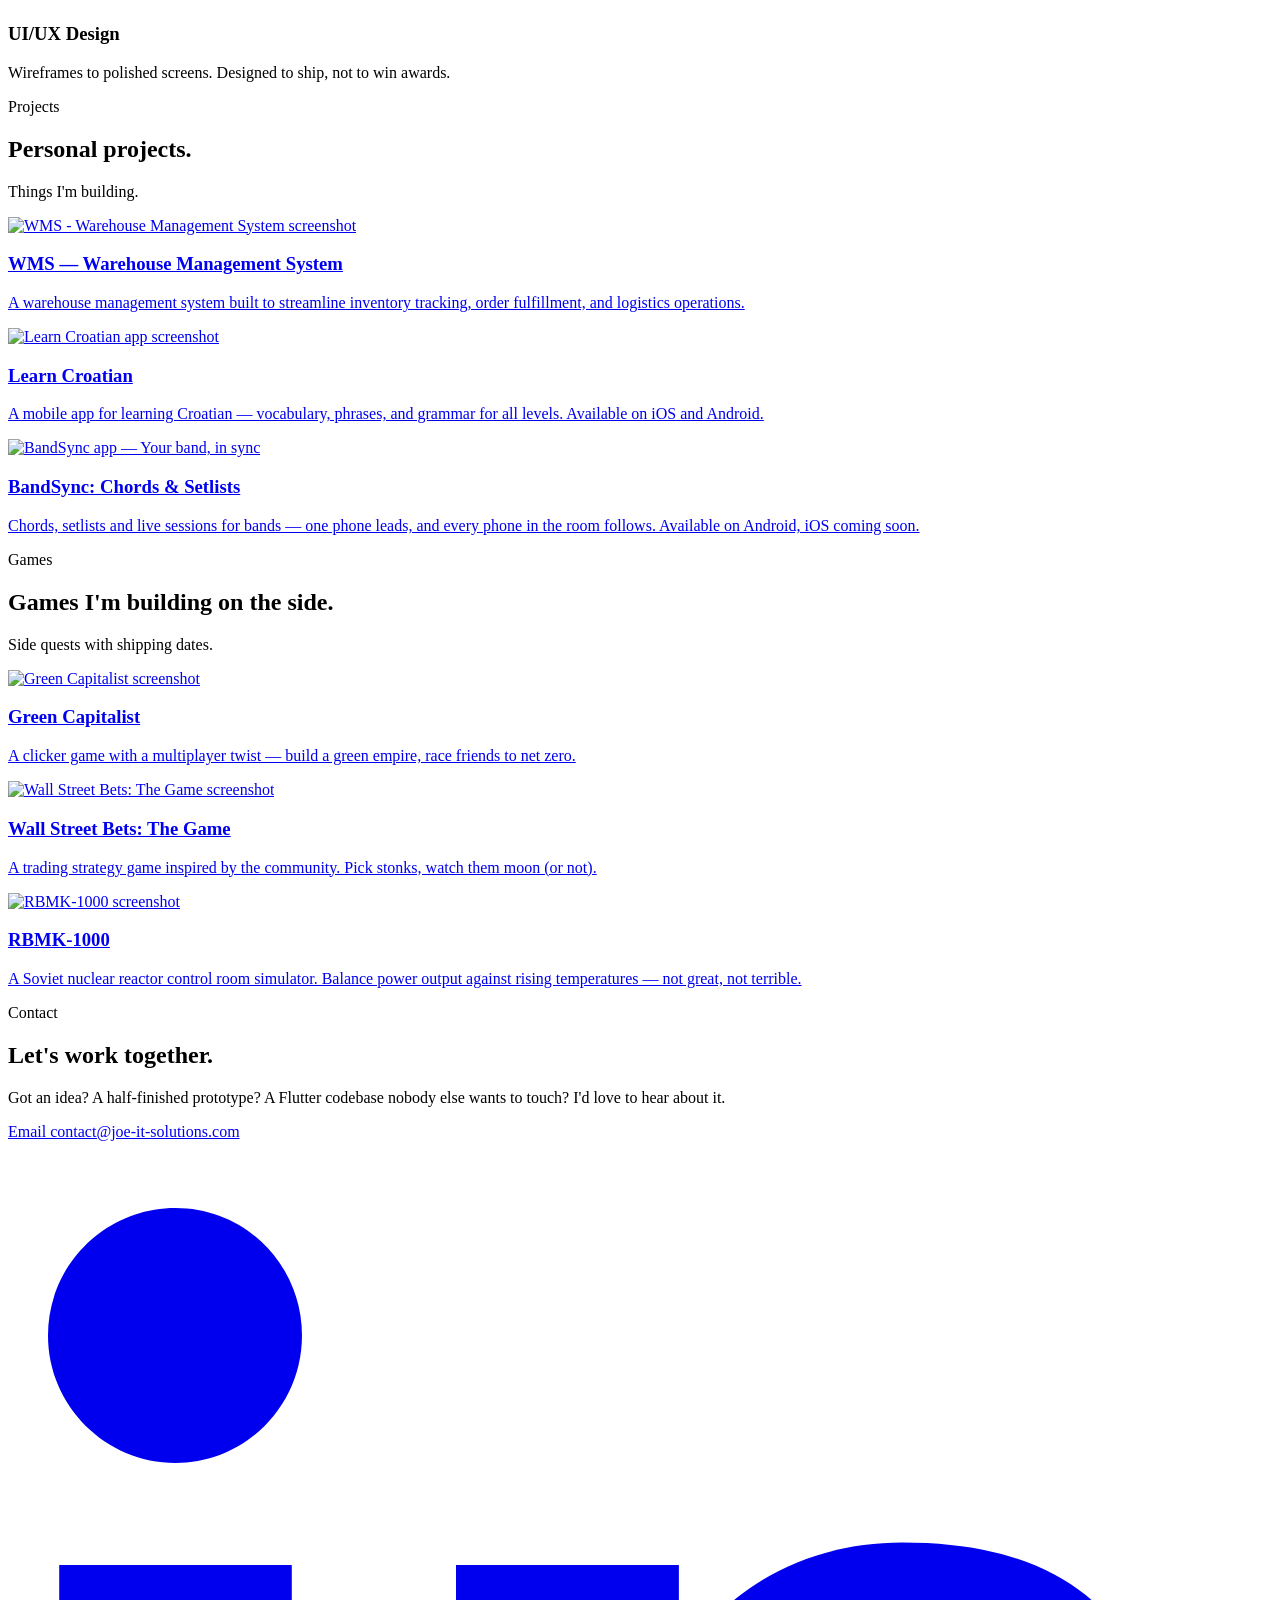
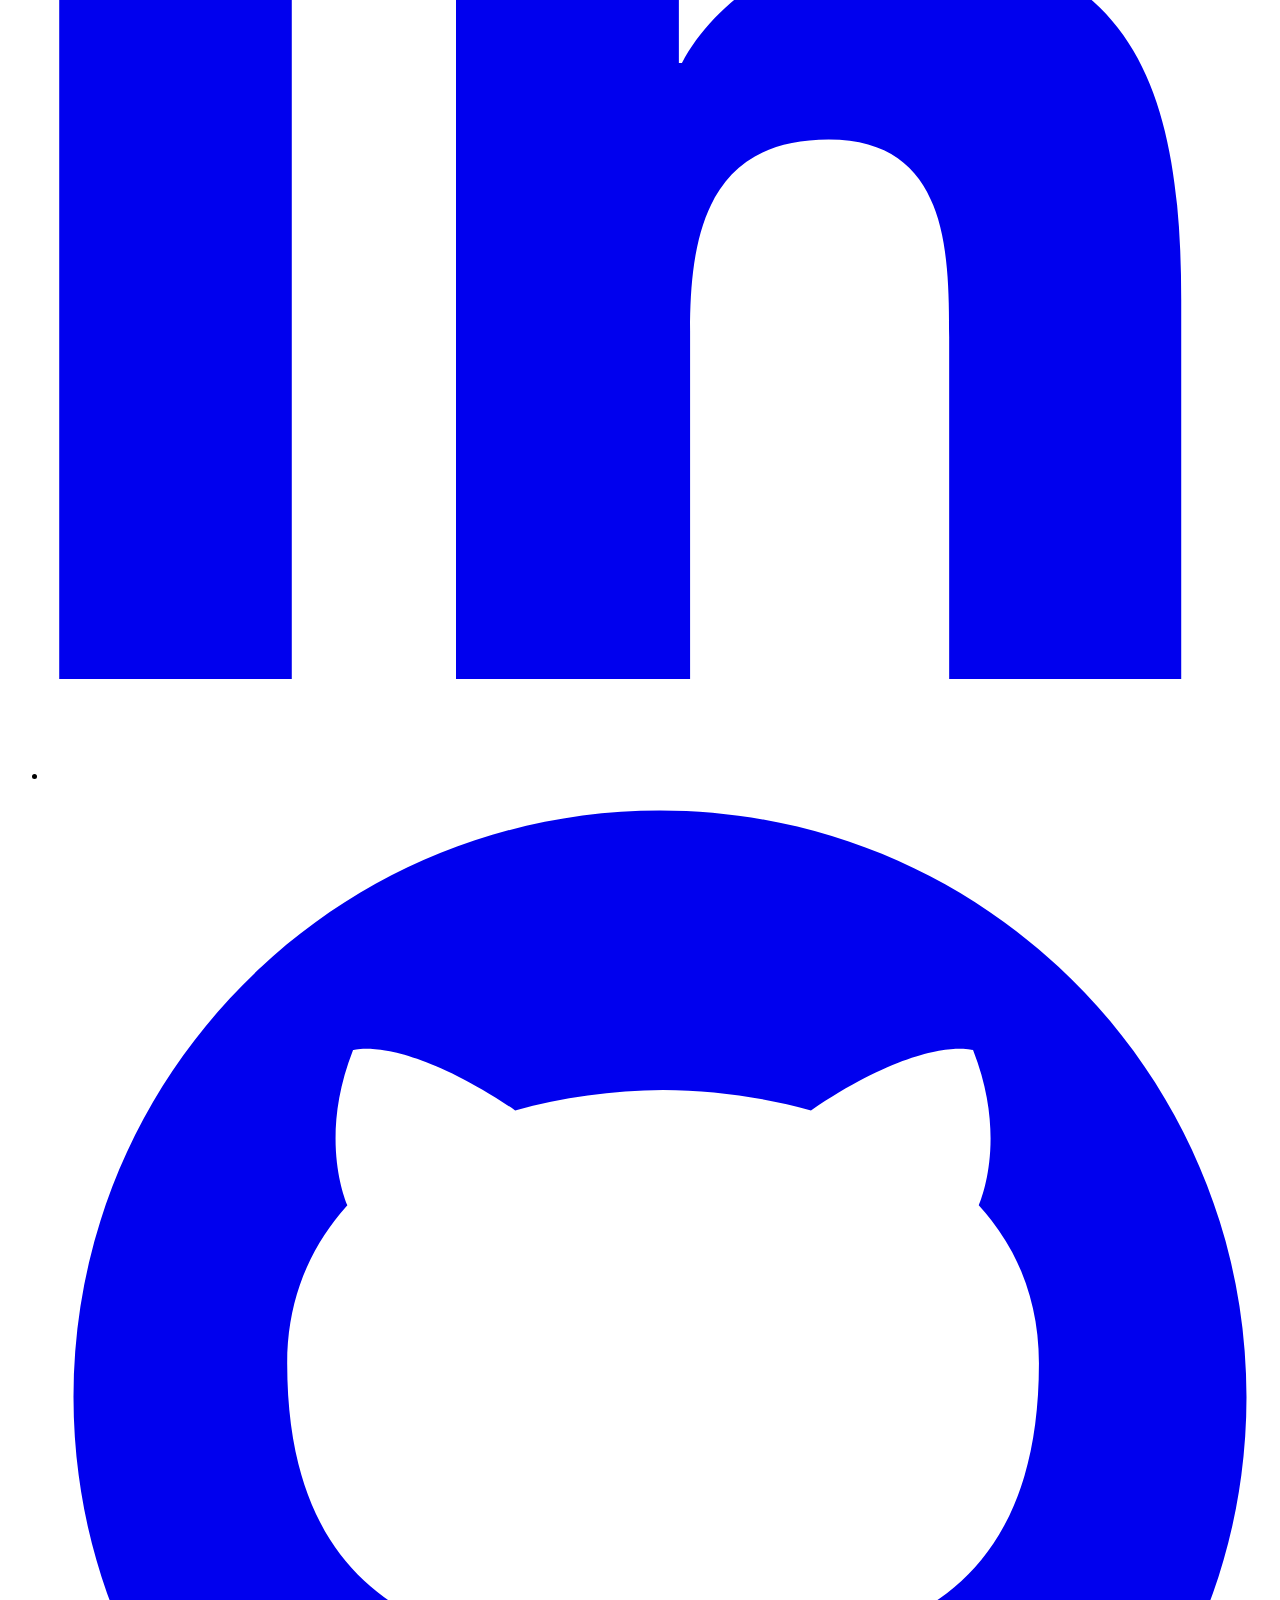
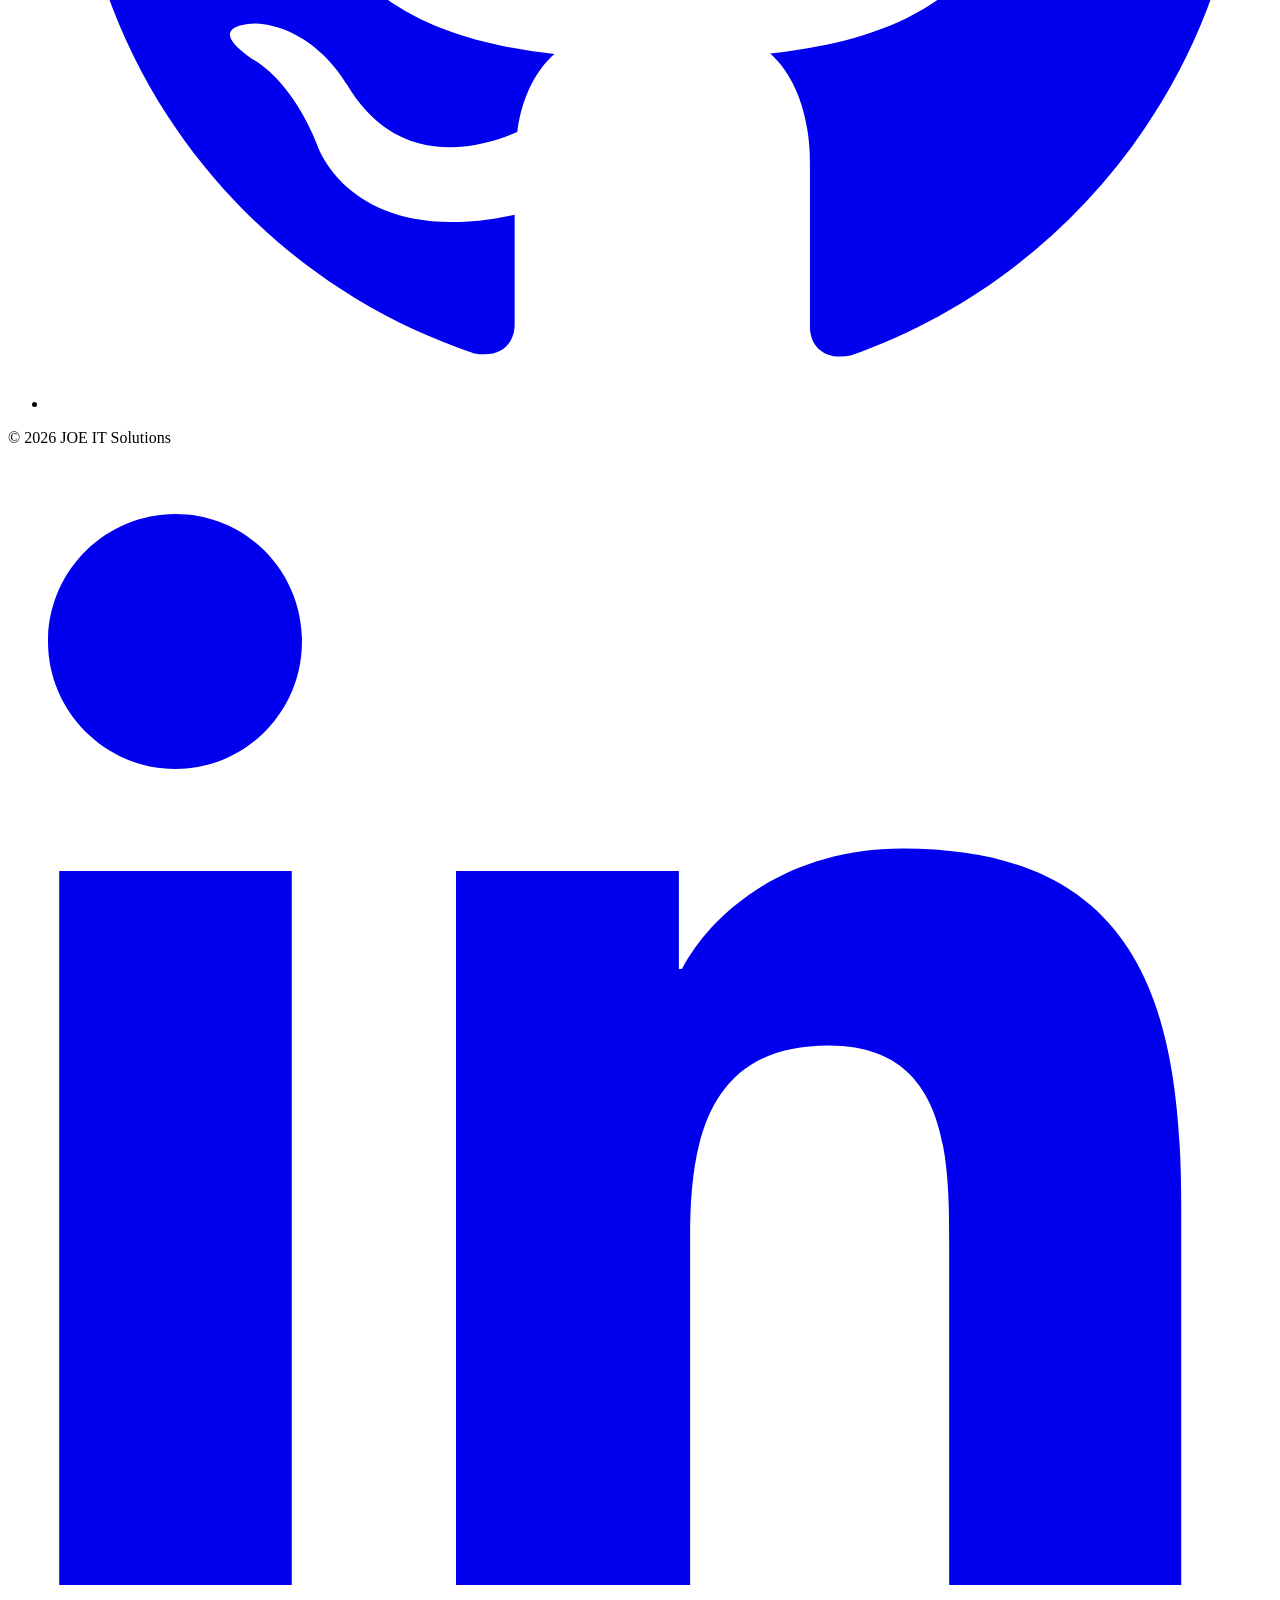
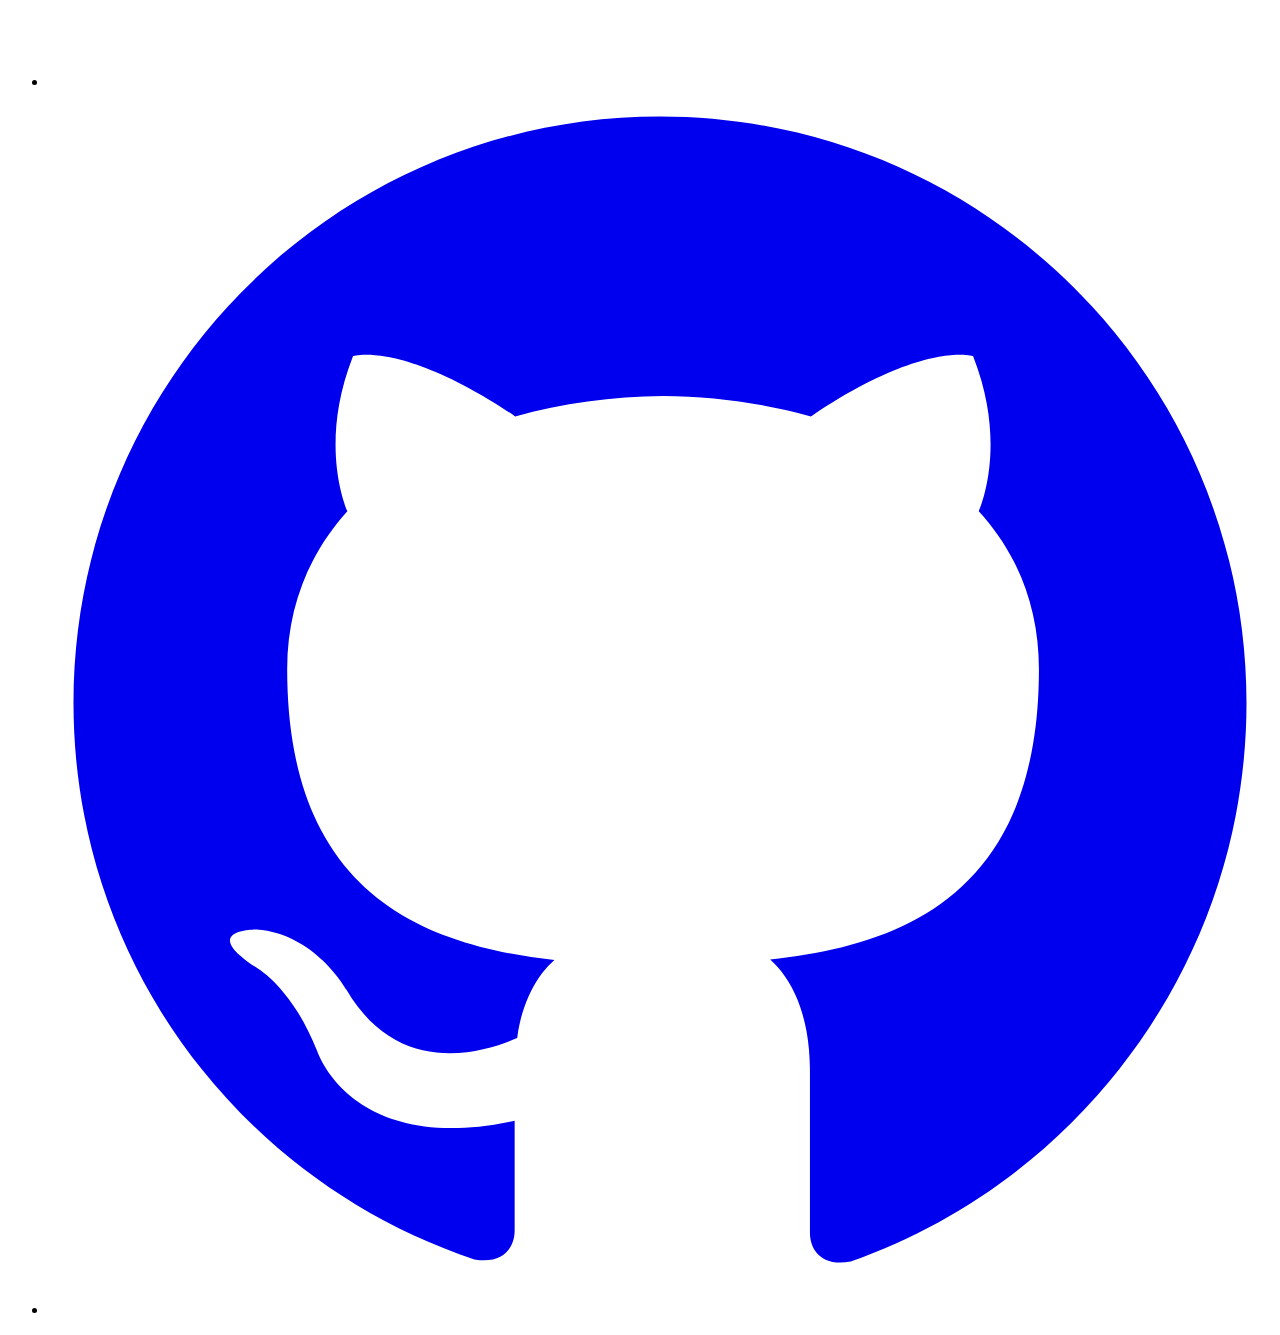
==== commit d323f7c4: "Add BandSync project page and portfolio card New /bandsync page in the style of the Learn Croatian o" ====
--- a/public/index.html
+++ b/public/index.html
@@ -189,6 +189,17 @@
             <div class="body">
               <h3>Learn Croatian</h3>
               <p>A mobile app for learning Croatian — vocabulary, phrases, and grammar for all levels. Available on iOS and Android.</p>
+            </div>
+          </a>
+
+          <a class="project-card" href="/bandsync">
+            <div class="image-wrap">
+              <img src="/img/projects/bandsync.jpg" alt="BandSync app — Your band, in sync" loading="lazy"
+                style="object-position: center 8%;" />
+            </div>
+            <div class="body">
+              <h3>BandSync: Chords &amp; Setlists</h3>
+              <p>Chords, setlists and live sessions for bands — one phone leads, and every phone in the room follows. Available on Android, iOS coming soon.</p>
             </div>
           </a>
         </div>
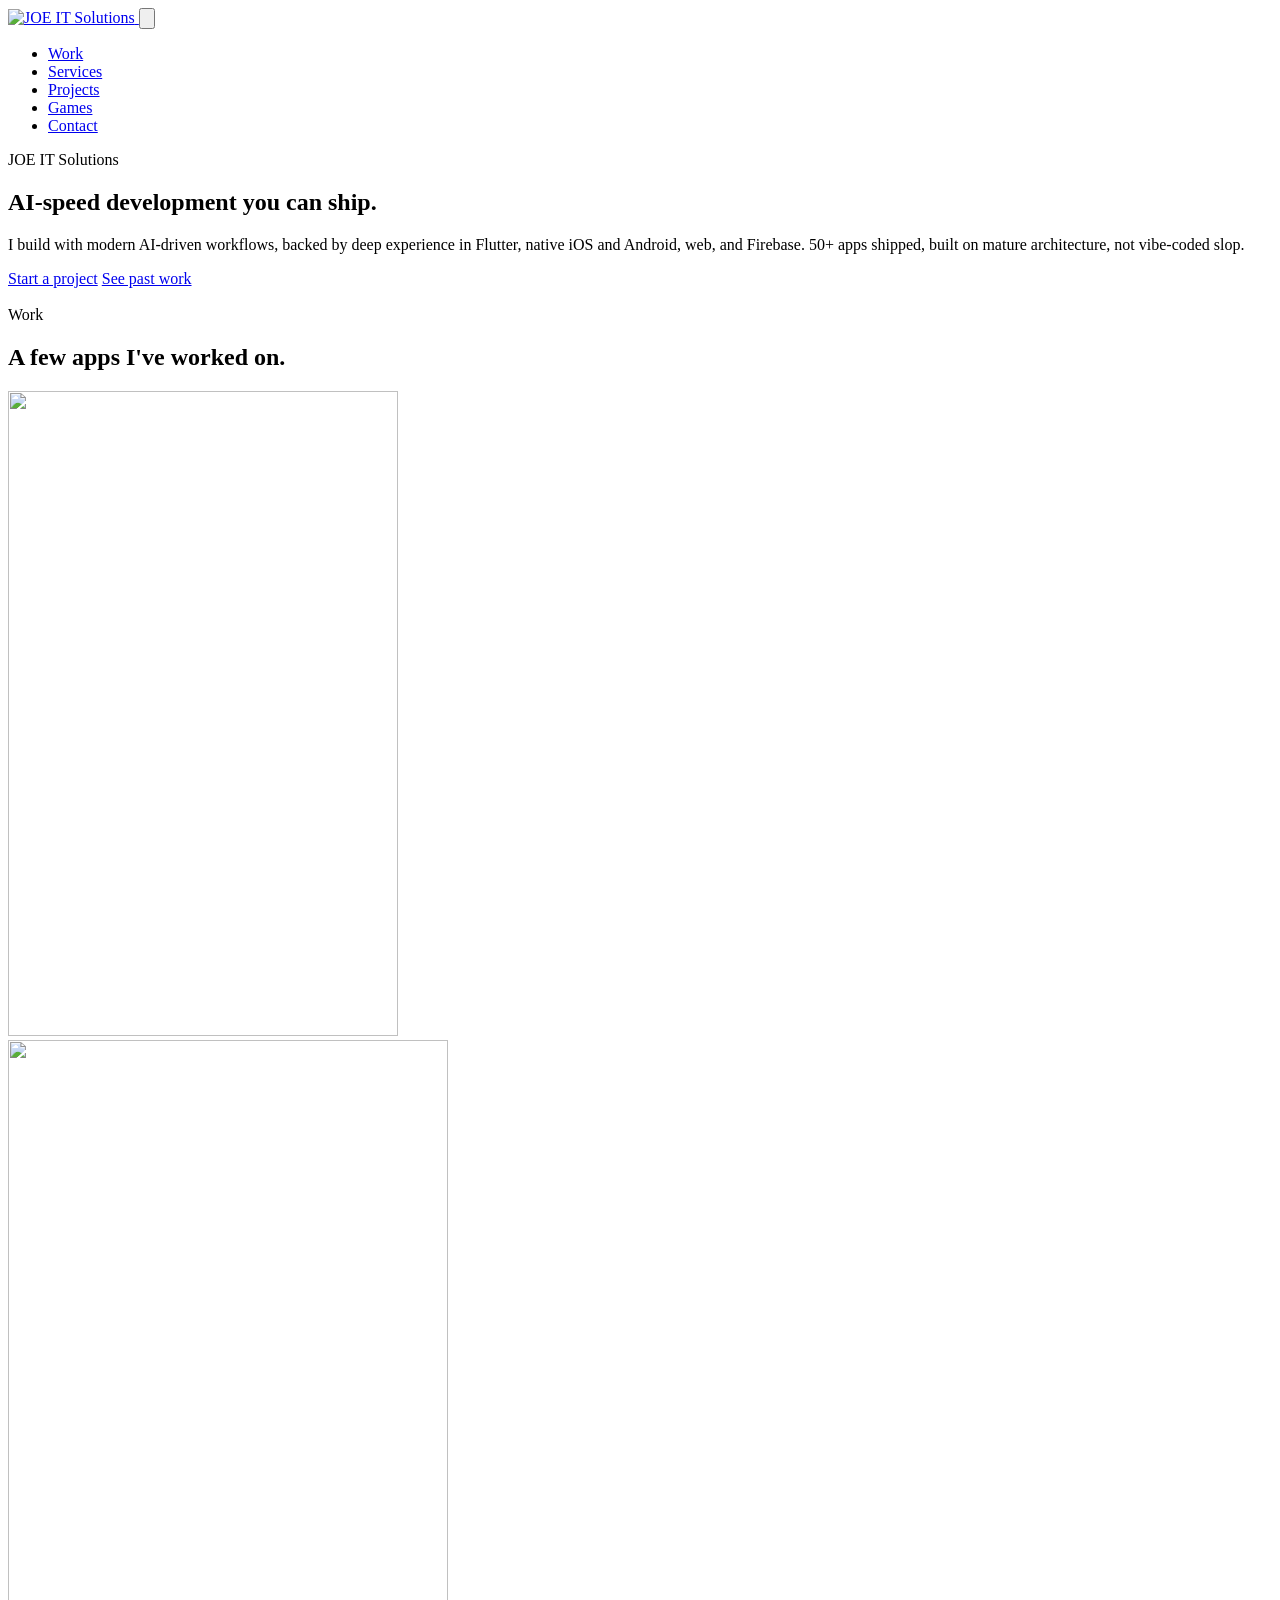
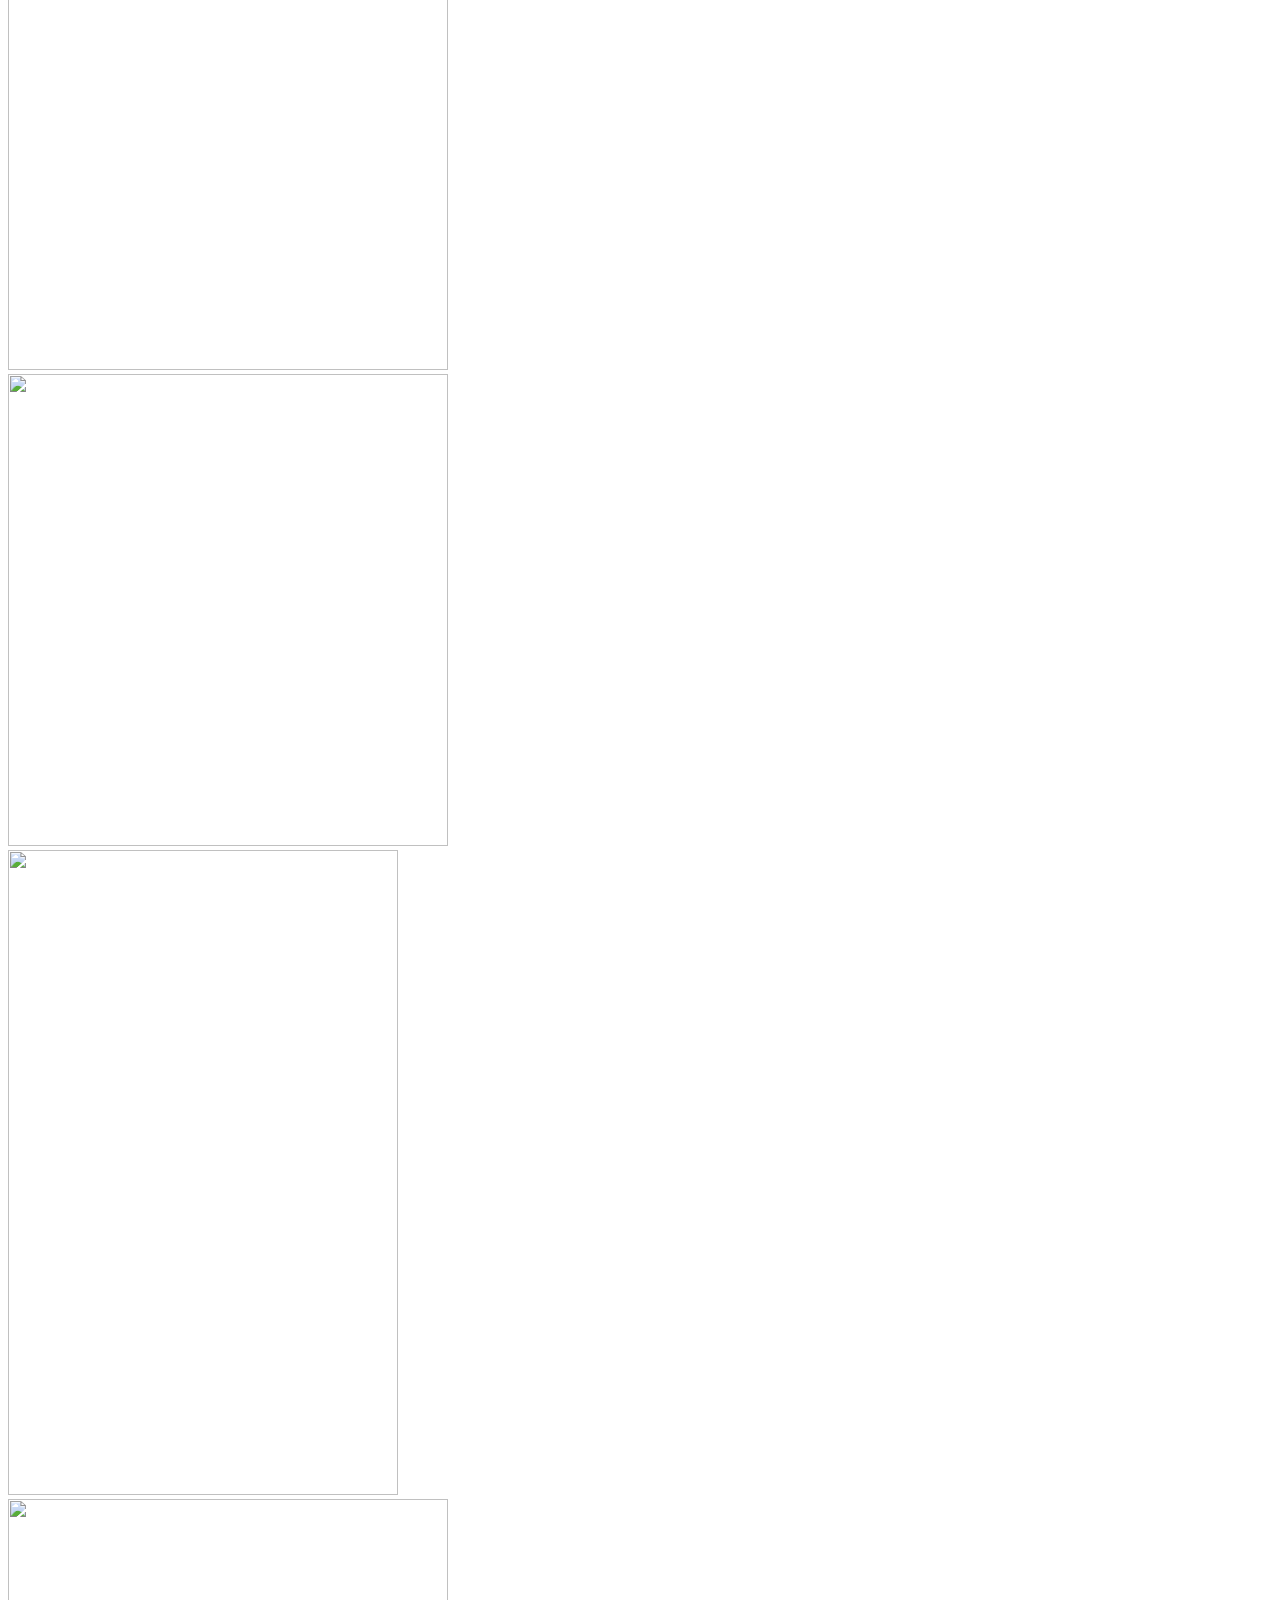
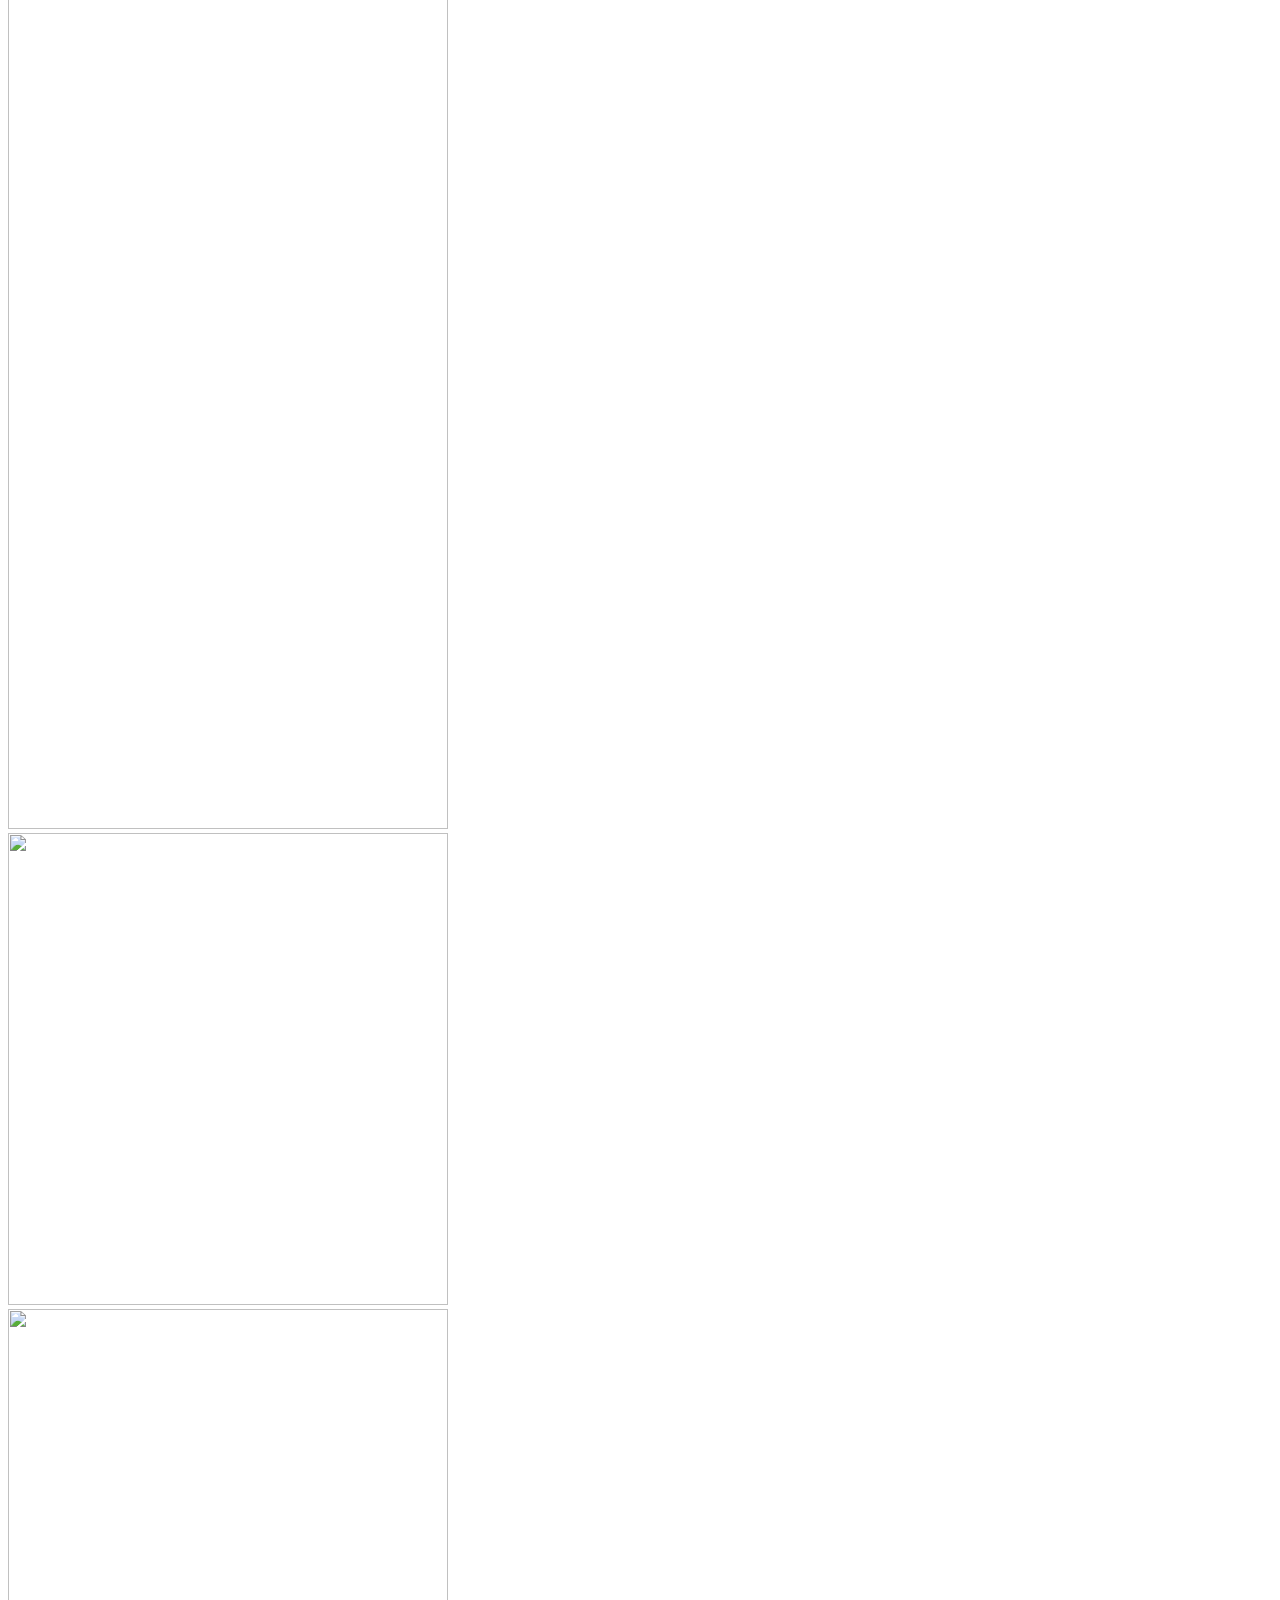
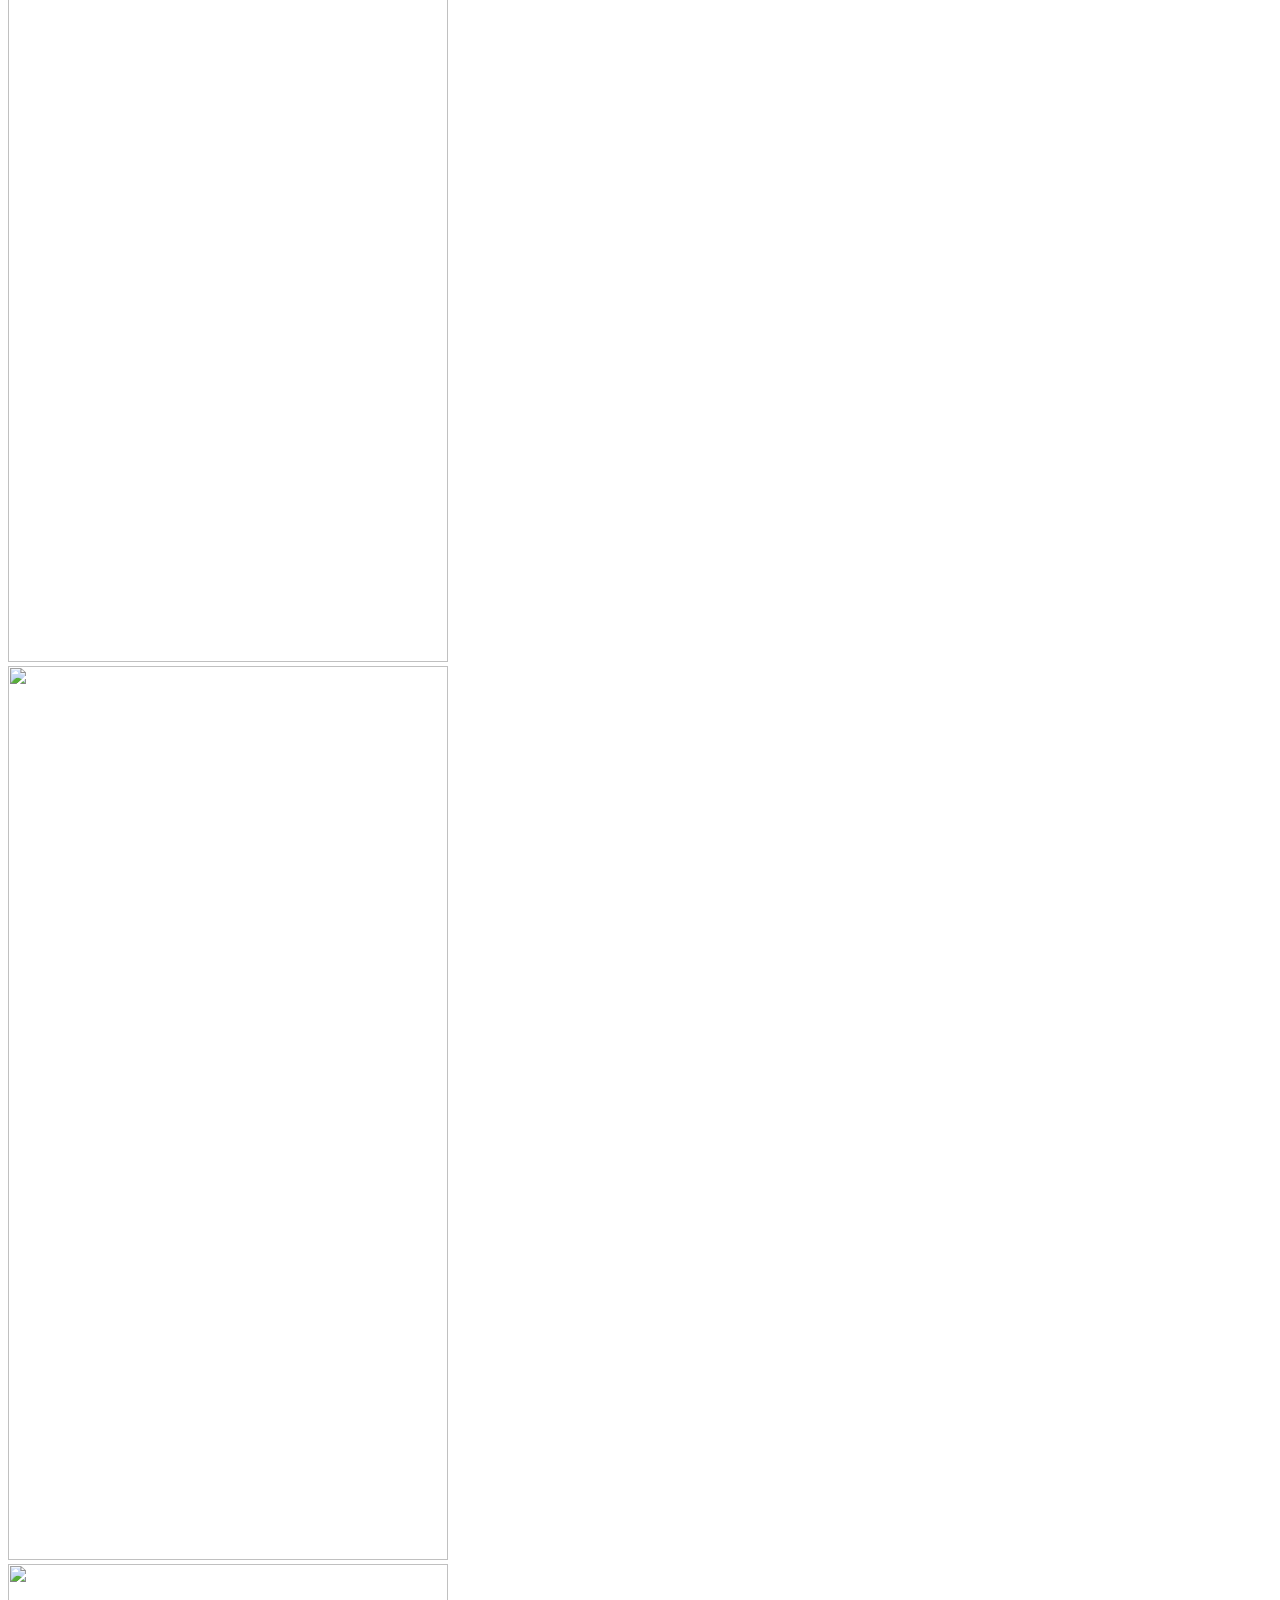
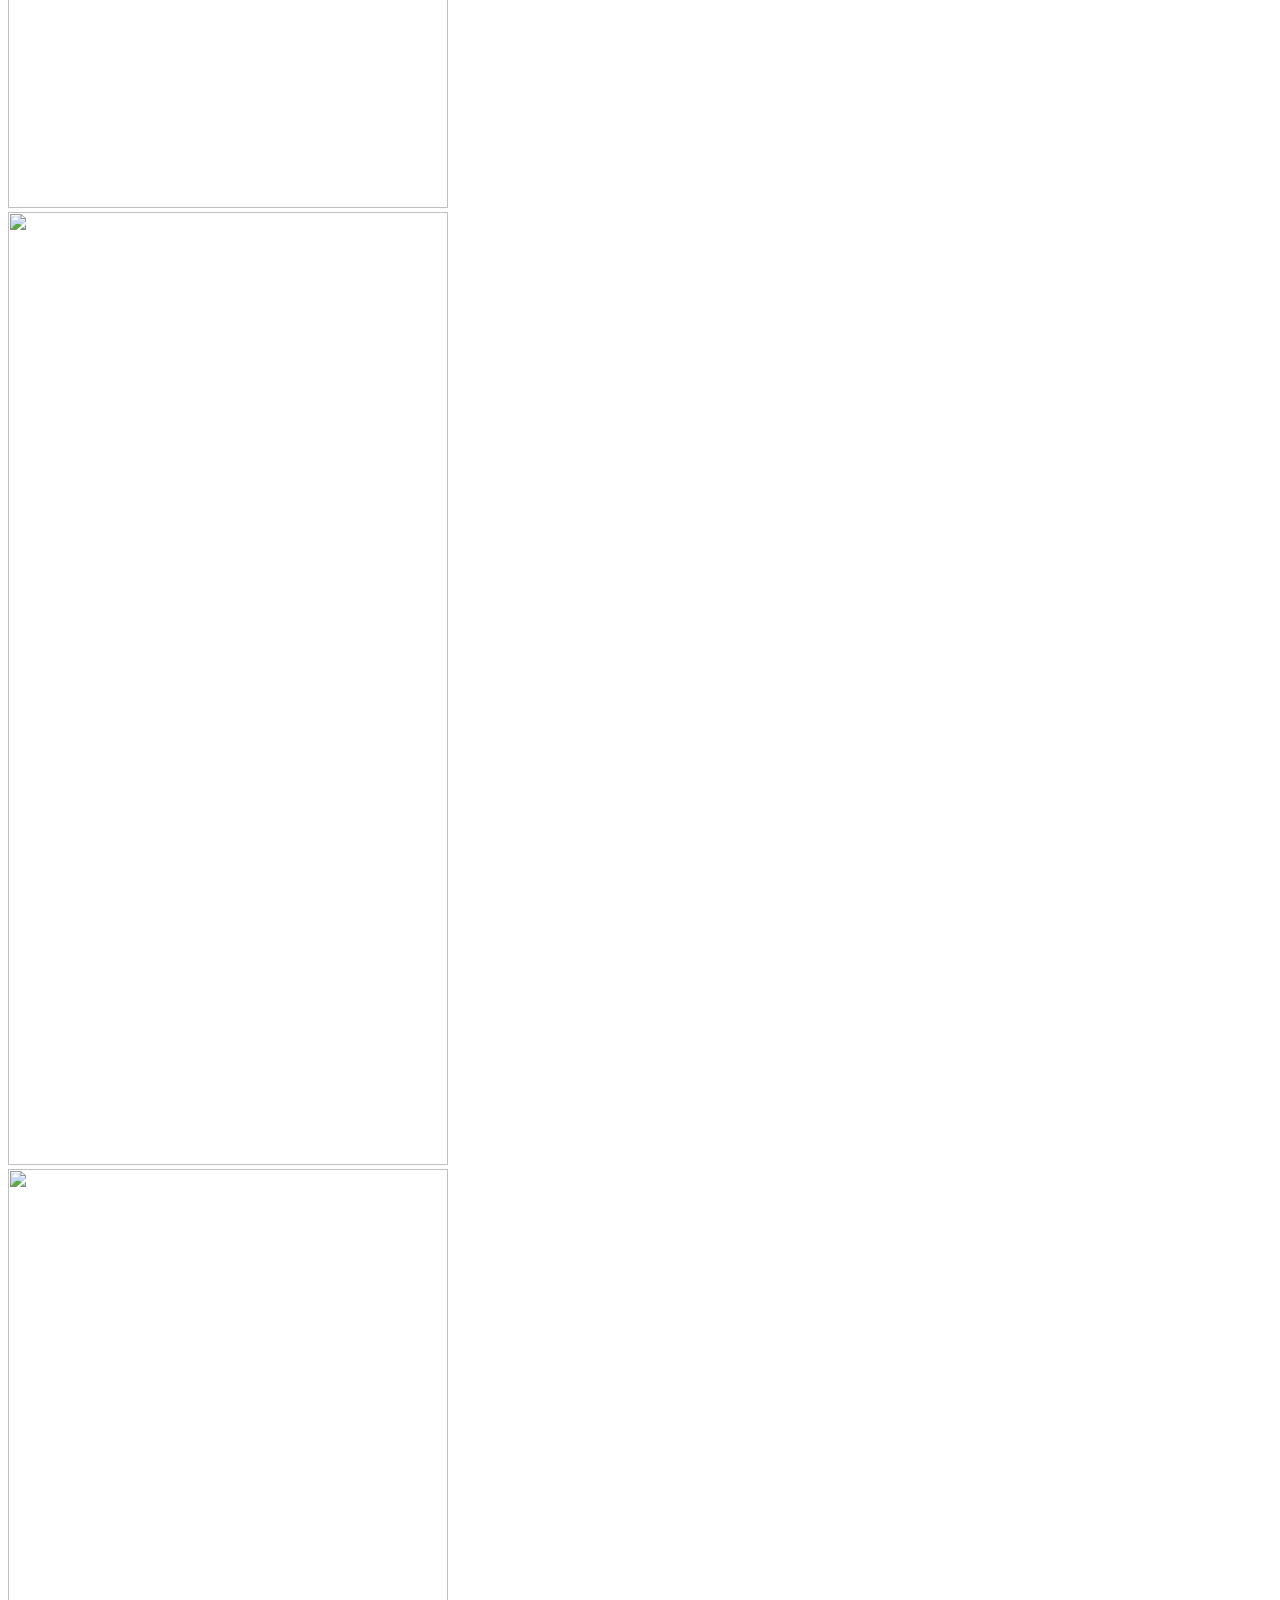
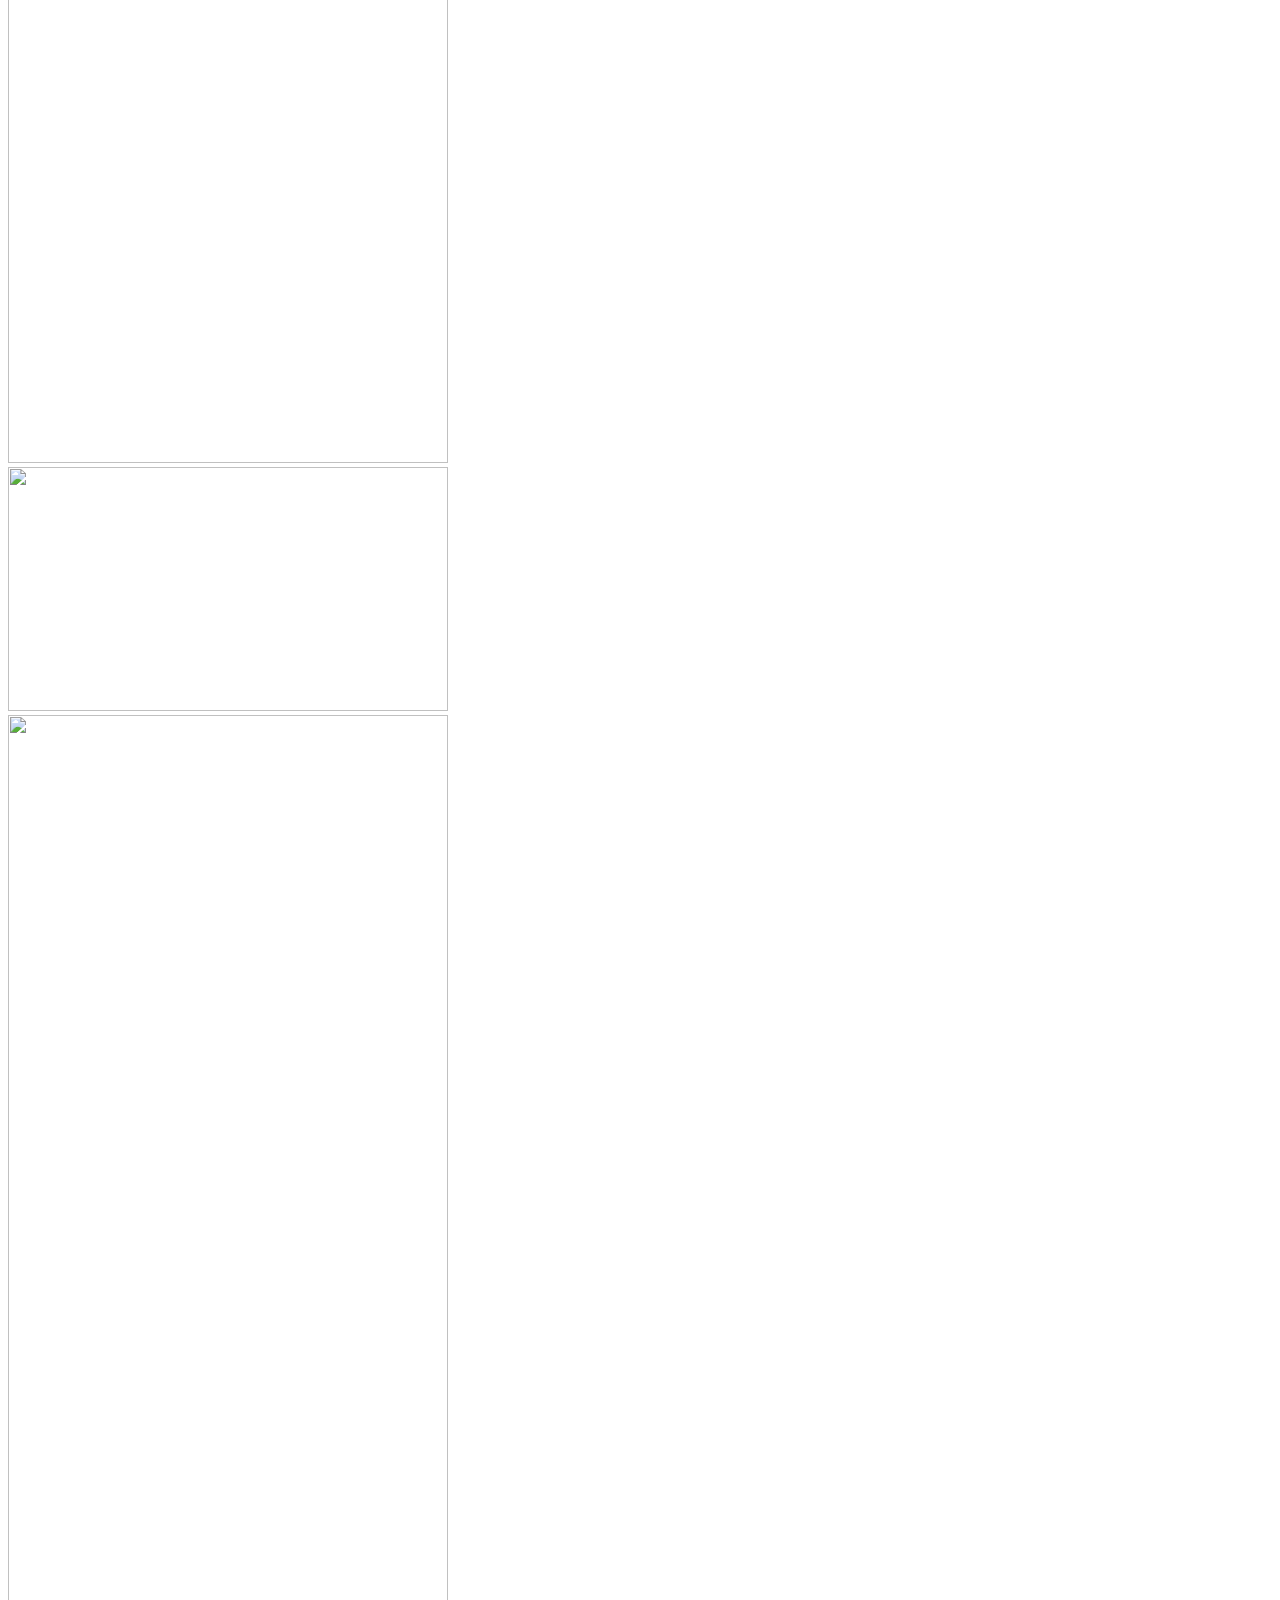
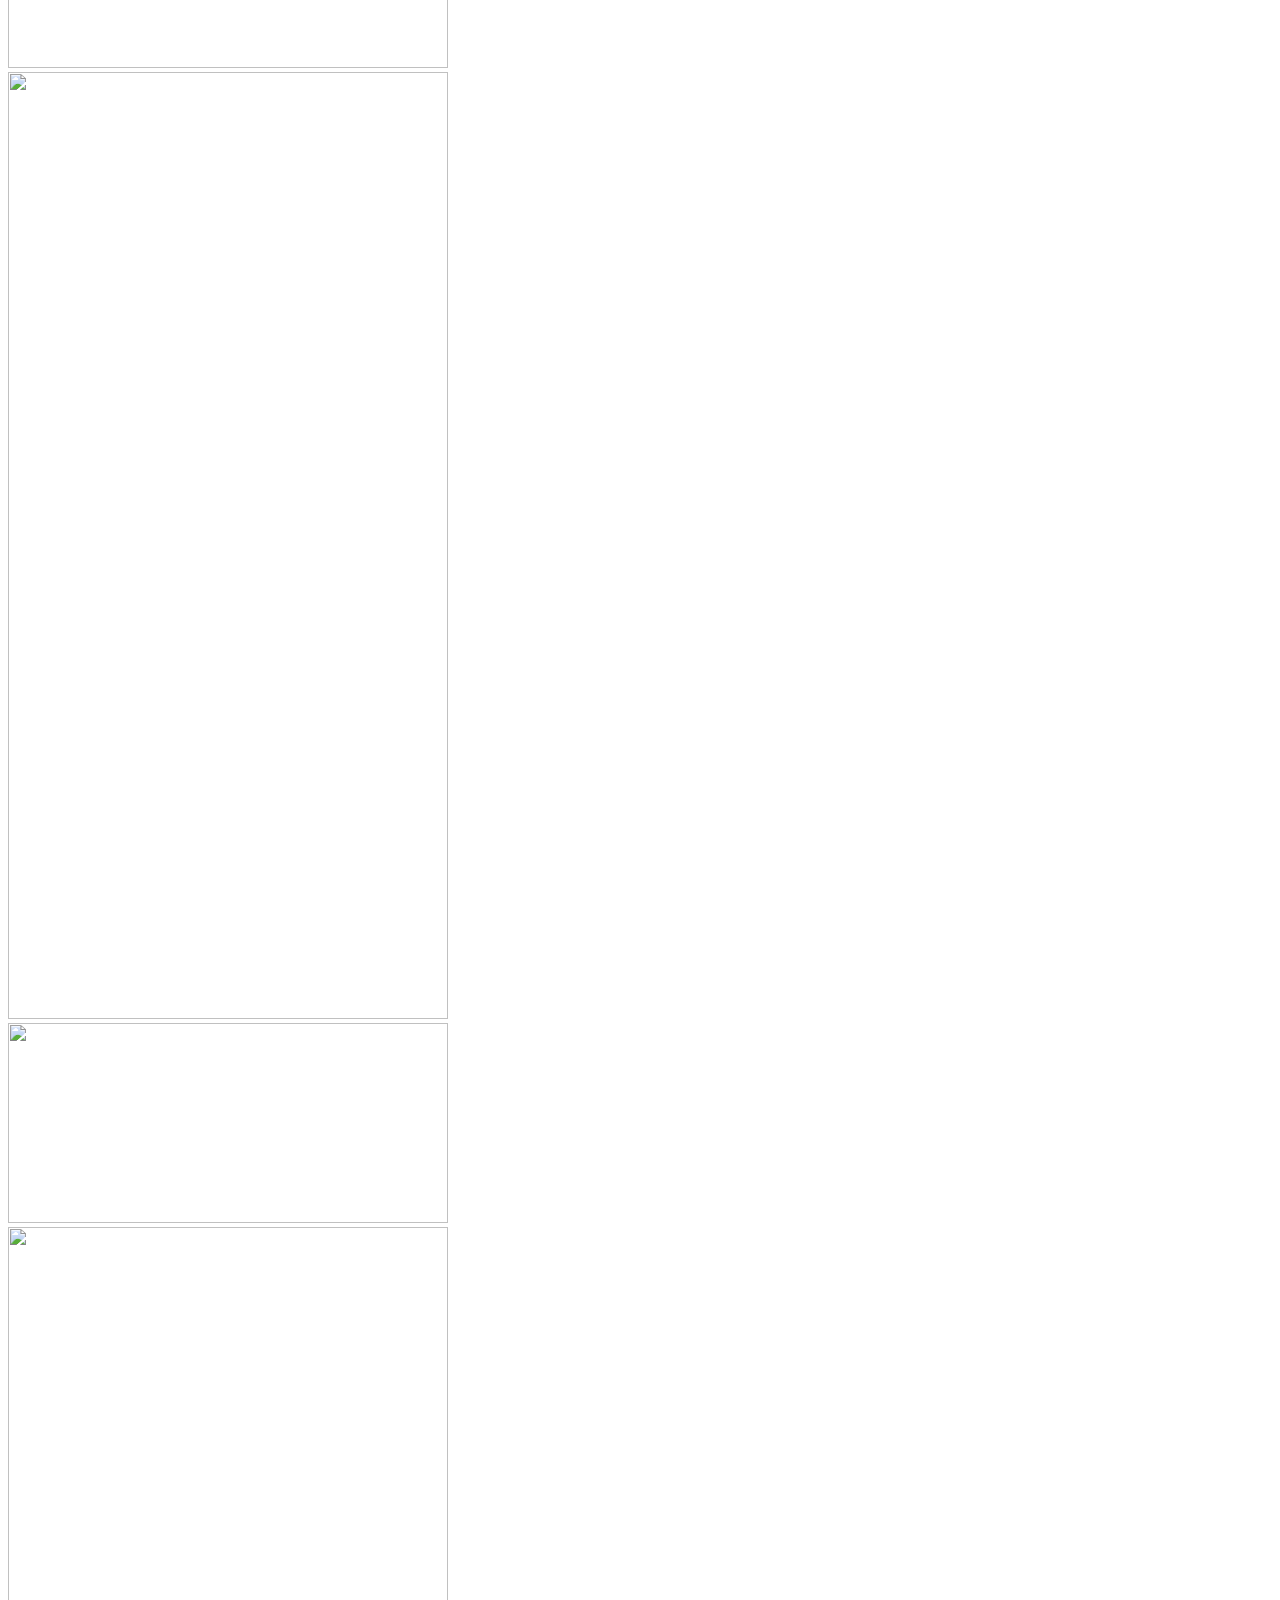
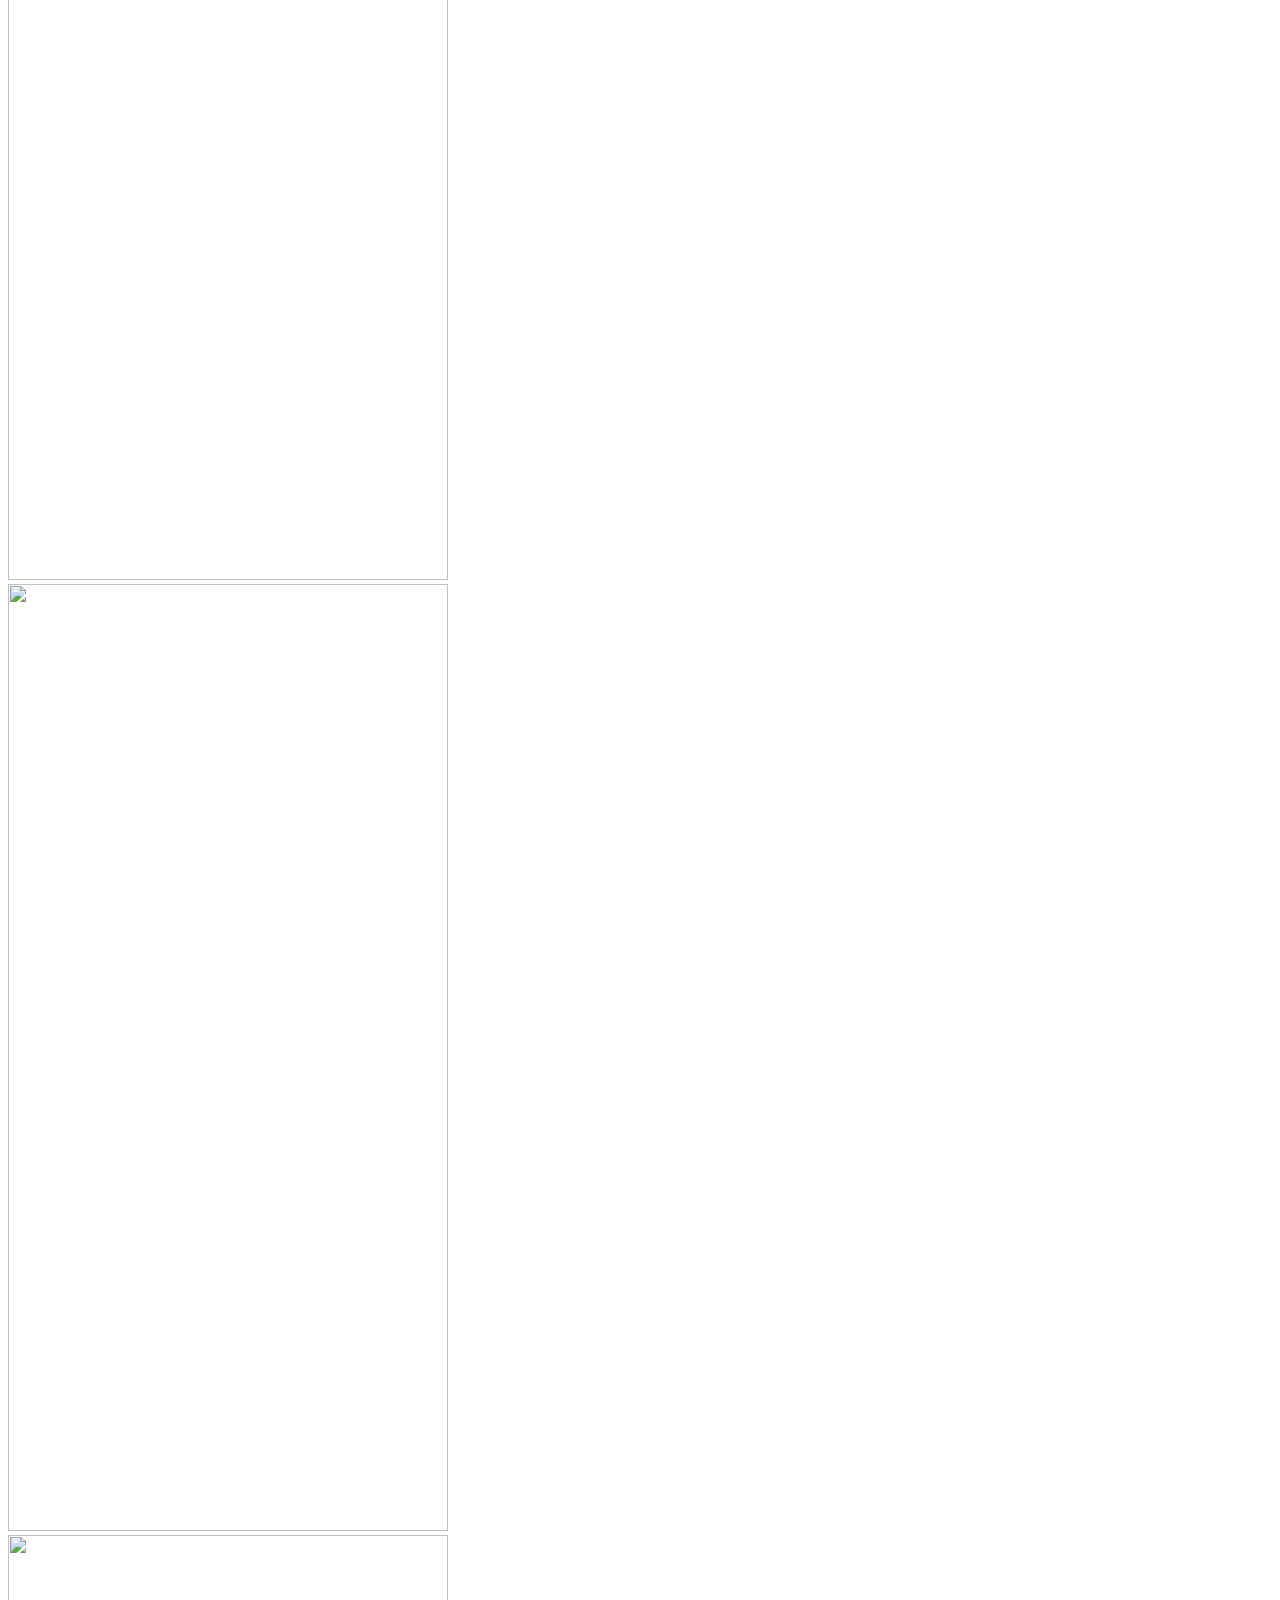
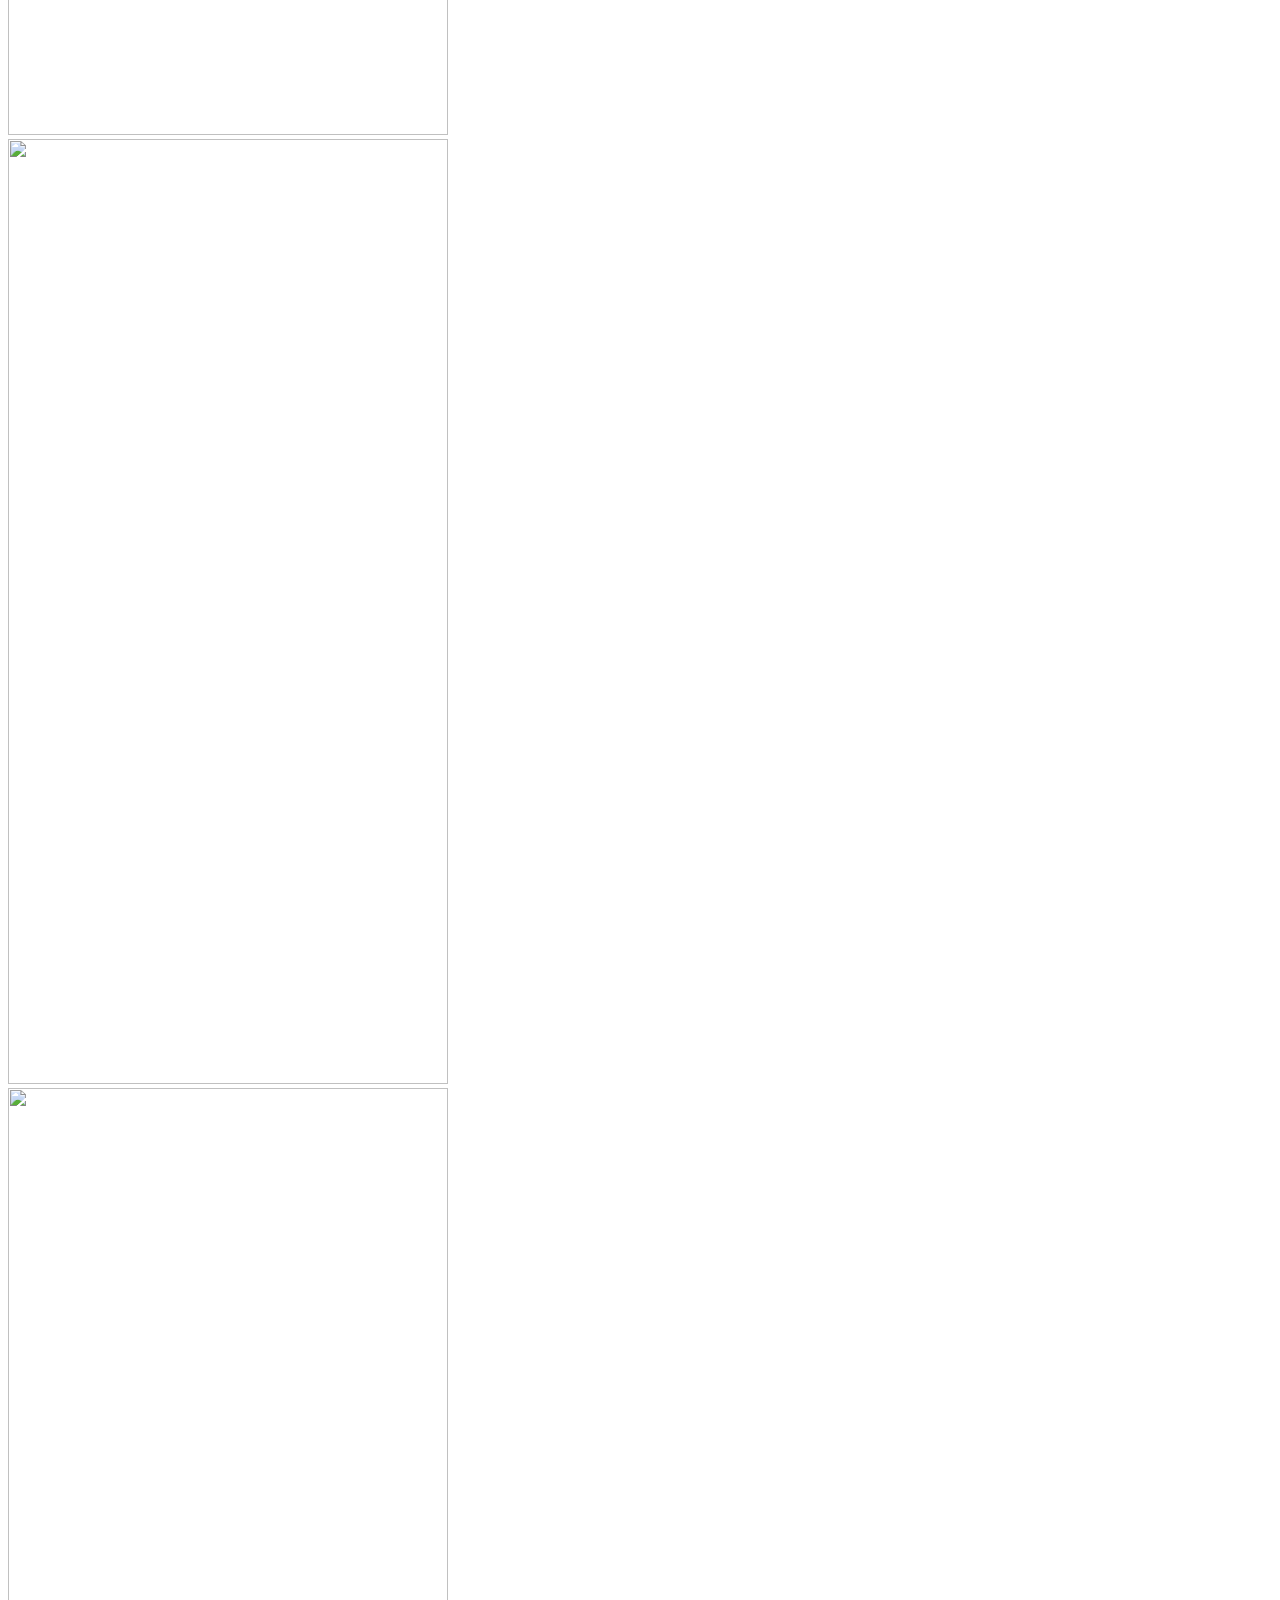
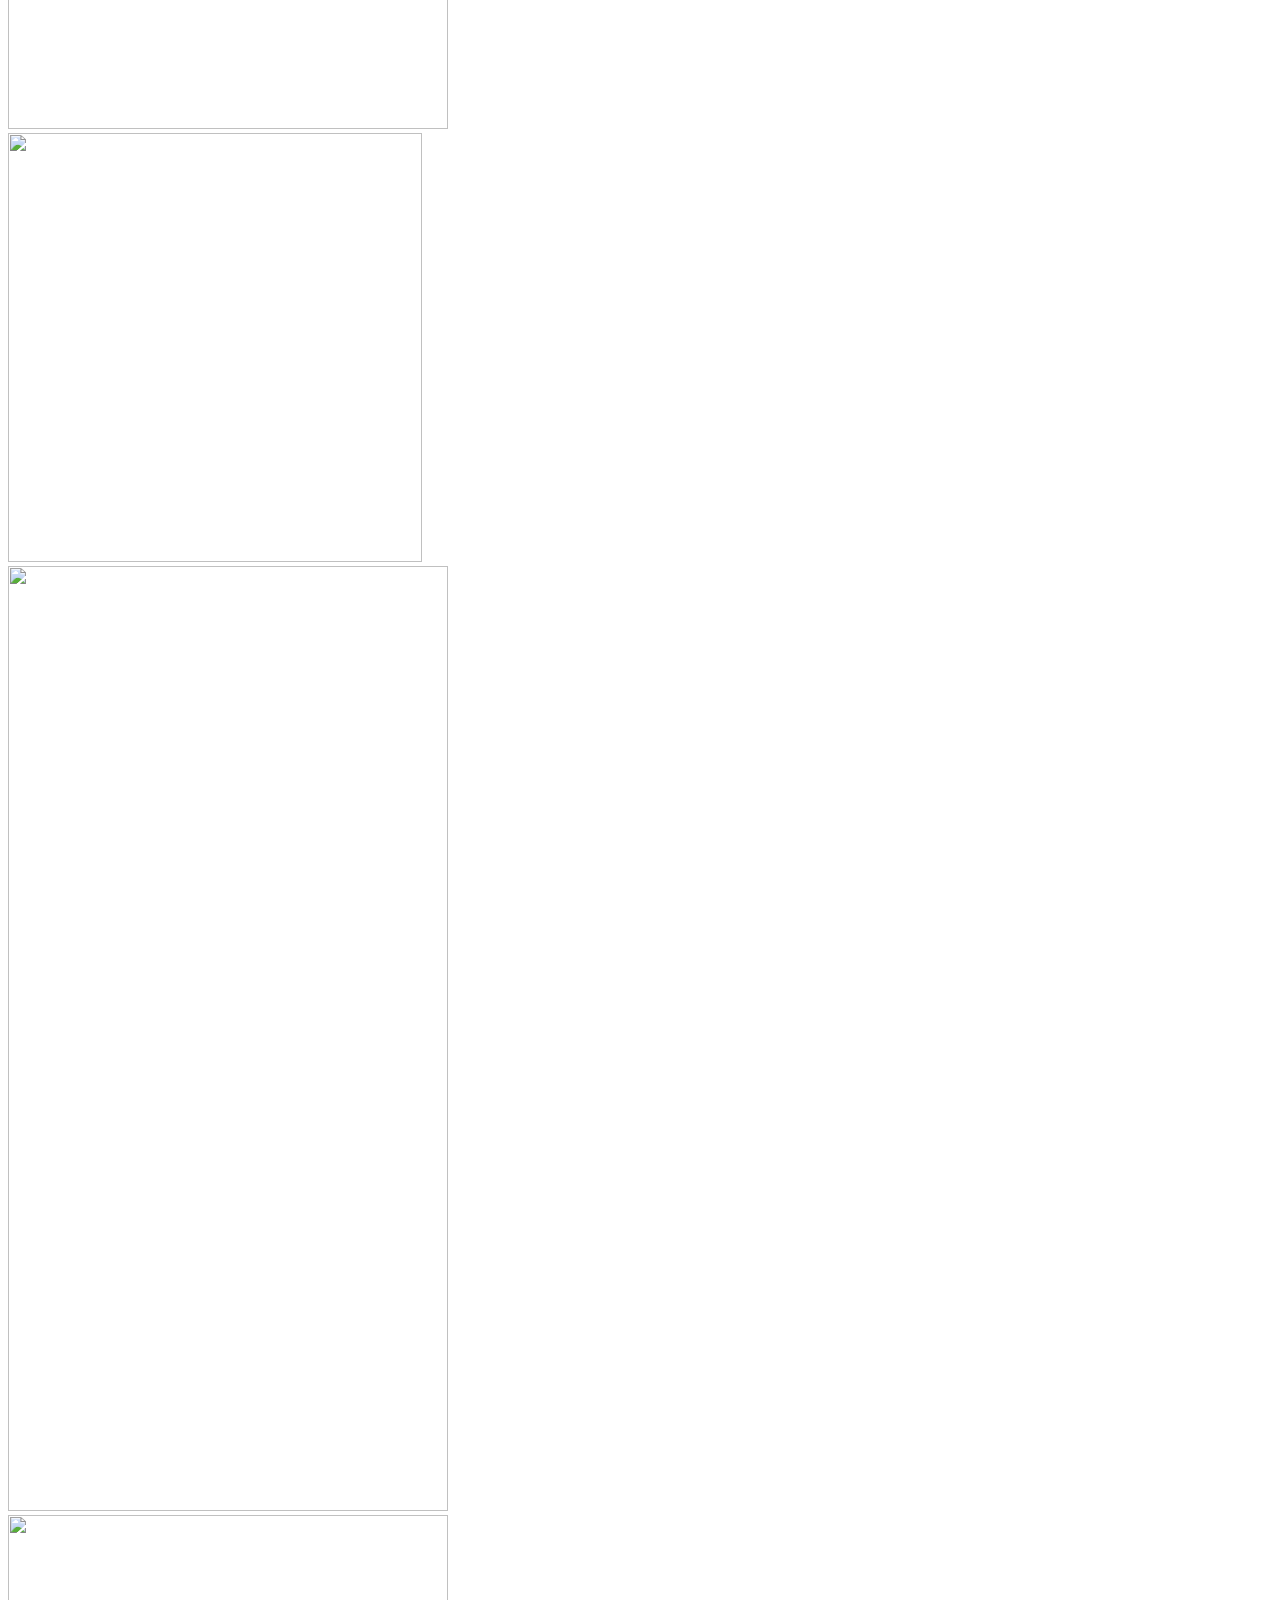
==== commit 4eb0e792: "Redesign past-work section as scrolling strip, convert images to WebP Replace the static past-work g" ====
--- a/public/index.html
+++ b/public/index.html
@@ -4,13 +4,13 @@
 <head>
   <meta charset="utf-8" />
   <meta name="viewport" content="width=device-width, initial-scale=1" />
-  <title>JOE IT Solutions — Flutter, mobile, and web app development</title>
+  <title>JOE IT Solutions | AI-driven mobile and web app development</title>
   <meta name="description"
-    content="Expert Flutter, iOS, Android, and web development. 50+ apps shipped since Flutter was alpha." />
+    content="AI-driven development backed by deep Flutter, native iOS/Android, web, and Firebase experience. 50+ apps shipped." />
   <link rel="icon" type="image/png" href="/favicon.png" />
 
   <meta property="og:title" content="JOE IT Solutions" />
-  <meta property="og:description" content="Expert Flutter, mobile, and web app development." />
+  <meta property="og:description" content="AI-driven development, backed by deep Flutter, native iOS/Android, web, and Firebase experience." />
   <meta property="og:type" content="website" />
   <meta name="twitter:card" content="summary_large_image" />
 
@@ -52,9 +52,10 @@
       <div class="container">
         <div class="hero-text">
           <span class="eyebrow">JOE IT Solutions</span>
-          <h1>IT Solutions you can ship.</h1>
+          <h1>AI-speed development you can ship.</h1>
           <p class="lede">
-            Expert Flutter, mobile, and web development — 50+ apps shipped. Working with Flutter since alpha.
+            I build with modern AI-driven workflows, backed by deep experience in Flutter, native iOS and Android,
+            web, and Firebase. 50+ apps shipped, built on mature architecture, not vibe-coded slop.
           </p>
           <div class="hero-actions">
             <a class="btn btn--primary" href="mailto:contact@joe-it-solutions.com">Start a project</a>
@@ -62,47 +63,64 @@
           </div>
         </div>
         <div class="collage" aria-hidden="true">
-          <img src="/img/past/port2.png" alt="" />
-          <img src="/img/past/port6.png" alt="" />
-          <img src="/img/past/port_16.png" alt="" />
-          <img src="/img/past/port5_5.png" alt="" />
-        </div>
-      </div>
-    </section>
-
-    <!-- PAST PROJECTS -->
-    <section class="section section--soft" id="past-work">
+          <img src="/img/past/port2.webp" alt="" />
+          <img src="/img/past/port6.webp" alt="" />
+          <img src="/img/past/port_16.webp" alt="" />
+          <img src="/img/past/port5_5.webp" alt="" />
+        </div>
+      </div>
+    </section>
+
+    <!-- PAST WORK STRIP -->
+    <section class="section section--strip" id="past-work">
       <div class="container">
         <div class="section-head">
           <span class="eyebrow">Work</span>
           <h2>A few apps I've worked on.</h2>
-          <p>A snapshot of screens from real, shipped apps — across consumer, health, and fintech apps.</p>
-        </div>
-        <div class="past-grid">
-          <div class="past-col">
-            <div class="past-tile"><img src="/img/past/port14_14.png" alt="App screenshot" loading="lazy" /></div>
-            <div class="past-tile"><img src="/img/past/port6.png" alt="App screenshot" loading="lazy" /></div>
-            <div class="past-tile"><img src="/img/past/port_15.png" alt="App screenshot" loading="lazy" /></div>
-          </div>
-          <div class="past-col">
-            <div class="past-tile"><img src="/img/past/port2.png" alt="App screenshot" loading="lazy" /></div>
-            <div class="past-tile"><img src="/img/past/port5_5.png" alt="App screenshot" loading="lazy" /></div>
-            <div class="past-tile"><img src="/img/past/port_20.png" alt="App screenshot" loading="lazy" /></div>
-          </div>
-          <div class="past-col">
-            <div class="past-tile"><img src="/img/past/port_16.png" alt="App screenshot" loading="lazy" /></div>
-            <div class="past-tile"><img src="/img/past/port9.png" alt="App screenshot" loading="lazy" /></div>
-            <div class="past-tile"><img src="/img/past/port_19_1.png" alt="App screenshot" loading="lazy" /></div>
-          </div>
-          <div class="past-col">
-            <div class="past-tile"><img src="/img/past/port3.png" alt="App screenshot" loading="lazy" /></div>
-            <div class="past-tile"><img src="/img/past/port_11.png" alt="App screenshot" loading="lazy" /></div>
-            <div class="past-tile"><img src="/img/past/port_18.png" alt="App screenshot" loading="lazy" /></div>
-          </div>
-          <div class="past-col">
-            <div class="past-tile"><img src="/img/past/port_12.png" alt="App screenshot" loading="lazy" /></div>
-            <div class="past-tile"><img src="/img/past/port_10.png" alt="App screenshot" loading="lazy" /></div>
-            <div class="past-tile"><img src="/img/past/port_19.png" alt="App screenshot" loading="lazy" /></div>
+        </div>
+
+        <div class="work-strip" aria-hidden="true">
+          <!-- Each column lists its tiles twice, in the same order - that exact
+               duplication is what makes the -50% drift loop seamless. -->
+          <div class="strip-track">
+            <div class="strip-tile"><img src="/img/past/port14_14.webp" alt="" width="390" height="645" decoding="async" /></div>
+            <div class="strip-tile"><img src="/img/past/port6.webp" alt="" width="440" height="930" decoding="async" /></div>
+            <div class="strip-tile"><img src="/img/past/port_15.webp" alt="" width="440" height="472" decoding="async" /></div>
+            <div class="strip-tile"><img src="/img/past/port14_14.webp" alt="" width="390" height="645" decoding="async" /></div>
+            <div class="strip-tile"><img src="/img/past/port6.webp" alt="" width="440" height="930" decoding="async" /></div>
+            <div class="strip-tile"><img src="/img/past/port_15.webp" alt="" width="440" height="472" decoding="async" /></div>
+          </div>
+          <div class="strip-track">
+            <div class="strip-tile"><img src="/img/past/port2.webp" alt="" width="440" height="953" decoding="async" /></div>
+            <div class="strip-tile"><img src="/img/past/port5_5.webp" alt="" width="440" height="894" decoding="async" /></div>
+            <div class="strip-tile"><img src="/img/past/port_20.webp" alt="" width="440" height="244" decoding="async" /></div>
+            <div class="strip-tile"><img src="/img/past/port2.webp" alt="" width="440" height="953" decoding="async" /></div>
+            <div class="strip-tile"><img src="/img/past/port5_5.webp" alt="" width="440" height="894" decoding="async" /></div>
+            <div class="strip-tile"><img src="/img/past/port_20.webp" alt="" width="440" height="244" decoding="async" /></div>
+          </div>
+          <div class="strip-track">
+            <div class="strip-tile"><img src="/img/past/port_16.webp" alt="" width="440" height="953" decoding="async" /></div>
+            <div class="strip-tile"><img src="/img/past/port9.webp" alt="" width="440" height="947" decoding="async" /></div>
+            <div class="strip-tile"><img src="/img/past/port_19_1.webp" alt="" width="440" height="200" decoding="async" /></div>
+            <div class="strip-tile"><img src="/img/past/port_16.webp" alt="" width="440" height="953" decoding="async" /></div>
+            <div class="strip-tile"><img src="/img/past/port9.webp" alt="" width="440" height="947" decoding="async" /></div>
+            <div class="strip-tile"><img src="/img/past/port_19_1.webp" alt="" width="440" height="200" decoding="async" /></div>
+          </div>
+          <div class="strip-track">
+            <div class="strip-tile"><img src="/img/past/port3.webp" alt="" width="440" height="945" decoding="async" /></div>
+            <div class="strip-tile"><img src="/img/past/port_11.webp" alt="" width="440" height="641" decoding="async" /></div>
+            <div class="strip-tile"><img src="/img/past/port_18.webp" alt="" width="414" height="429" decoding="async" /></div>
+            <div class="strip-tile"><img src="/img/past/port3.webp" alt="" width="440" height="945" decoding="async" /></div>
+            <div class="strip-tile"><img src="/img/past/port_11.webp" alt="" width="440" height="641" decoding="async" /></div>
+            <div class="strip-tile"><img src="/img/past/port_18.webp" alt="" width="414" height="429" decoding="async" /></div>
+          </div>
+          <div class="strip-track">
+            <div class="strip-tile"><img src="/img/past/port_12.webp" alt="" width="440" height="421" decoding="async" /></div>
+            <div class="strip-tile"><img src="/img/past/port_10.webp" alt="" width="440" height="573" decoding="async" /></div>
+            <div class="strip-tile"><img src="/img/past/port_19.webp" alt="" width="440" height="902" decoding="async" /></div>
+            <div class="strip-tile"><img src="/img/past/port_12.webp" alt="" width="440" height="421" decoding="async" /></div>
+            <div class="strip-tile"><img src="/img/past/port_10.webp" alt="" width="440" height="573" decoding="async" /></div>
+            <div class="strip-tile"><img src="/img/past/port_19.webp" alt="" width="440" height="902" decoding="async" /></div>
           </div>
         </div>
       </div>
@@ -114,9 +132,23 @@
         <div class="section-head">
           <span class="eyebrow">Services</span>
           <h2>What I can build for you.</h2>
-          <p>End-to-end, from idea to shipped product. Or jump in mid-flight.</p>
+          <p>End-to-end, from idea to shipped product. Or jump in mid-flight and clean up what&rsquo;s there.</p>
         </div>
         <div class="services-grid">
+          <article class="service-card">
+            <div class="icon-wrap">
+              <svg viewBox="0 0 24 24" fill="none" stroke="currentColor" stroke-width="2" stroke-linecap="round"
+                stroke-linejoin="round">
+                <path d="M11 3.5 12.9 8.6 18 10.5 12.9 12.4 11 17.5 9.1 12.4 4 10.5 9.1 8.6Z" />
+                <path d="M18 15v4" />
+                <path d="M16 17h4" />
+              </svg>
+            </div>
+            <h3>AI-Driven Development</h3>
+            <p>AI workflows used with judgment, not on autopilot. Faster delivery, reviewed architecture, no slop.
+              Plus AI features built into your product.</p>
+          </article>
+
           <article class="service-card">
             <div class="icon-wrap">
               <svg viewBox="0 0 24 24" fill="none" stroke="currentColor" stroke-width="2" stroke-linecap="round"
@@ -126,7 +158,7 @@
               </svg>
             </div>
             <h3>Mobile App Development</h3>
-            <p>Flutter-first. iOS and Android from a single codebase, with native modules where it matters.</p>
+            <p>Flutter for one codebase across iOS and Android, dropping into Swift and Kotlin wherever the platform demands it.</p>
           </article>
 
           <article class="service-card">
@@ -139,8 +171,8 @@
                 <path d="M12 3a14 14 0 0 0 0 18" />
               </svg>
             </div>
-            <h3>Web Development</h3>
-            <p>Marketing sites, web apps, and Flutter Web. Fast, accessible, deployable anywhere.</p>
+            <h3>Web &amp; Firebase</h3>
+            <p>Marketing sites, web apps, and Flutter Web, on Firebase backends: auth, Firestore, functions, analytics.</p>
           </article>
 
           <article class="service-card">
@@ -176,7 +208,7 @@
               <img src="/img/projects/wms.png" alt="WMS - Warehouse Management System screenshot" loading="lazy" />
             </div>
             <div class="body">
-              <h3>WMS — Warehouse Management System</h3>
+              <h3>WMS: Warehouse Management System</h3>
               <p>A warehouse management system built to streamline inventory tracking, order fulfillment, and logistics
                 operations.</p>
             </div>
@@ -188,18 +220,18 @@
             </div>
             <div class="body">
               <h3>Learn Croatian</h3>
-              <p>A mobile app for learning Croatian — vocabulary, phrases, and grammar for all levels. Available on iOS and Android.</p>
+              <p>A mobile app for learning Croatian: vocabulary, phrases, and grammar for all levels. Available on iOS and Android.</p>
             </div>
           </a>
 
           <a class="project-card" href="/bandsync">
             <div class="image-wrap">
-              <img src="/img/projects/bandsync.jpg" alt="BandSync app — Your band, in sync" loading="lazy"
+              <img src="/img/projects/bandsync.jpg" alt="BandSync app: your band, in sync" loading="lazy"
                 style="object-position: center 8%;" />
             </div>
             <div class="body">
               <h3>BandSync: Chords &amp; Setlists</h3>
-              <p>Chords, setlists and live sessions for bands — one phone leads, and every phone in the room follows. Available on Android, iOS coming soon.</p>
+              <p>Chords, setlists and live sessions for bands. One phone leads, and every phone in the room follows. Available on Android, iOS coming soon.</p>
             </div>
           </a>
         </div>
@@ -221,7 +253,7 @@
             </div>
             <div class="body">
               <h3>Green Capitalist</h3>
-              <p>A clicker game with a multiplayer twist — build a green empire, race friends to net zero.</p>
+              <p>A clicker game with a multiplayer twist. Build a green empire, race friends to net zero.</p>
             </div>
           </a>
 
@@ -241,8 +273,8 @@
             </div>
             <div class="body">
               <h3>RBMK-1000</h3>
-              <p>A Soviet nuclear reactor control room simulator. Balance power output against rising temperatures — not
-                great, not terrible.</p>
+              <p>A Soviet nuclear reactor control room simulator. Balance power output against rising temperatures.
+                Not great, not terrible.</p>
             </div>
           </a>
         </div>
@@ -255,8 +287,8 @@
         <span class="eyebrow">Contact</span>
         <h2>Let's work together.</h2>
         <p>
-          Got an idea? A half-finished prototype? A Flutter codebase nobody else
-          wants to touch? I'd love to hear about it.
+          Got an idea? A half-finished prototype? A vibe-coded codebase nobody
+          else wants to touch? I'd love to hear about it.
         </p>
         <div class="contact-actions">
           <a class="btn btn--primary" href="mailto:contact@joe-it-solutions.com">
